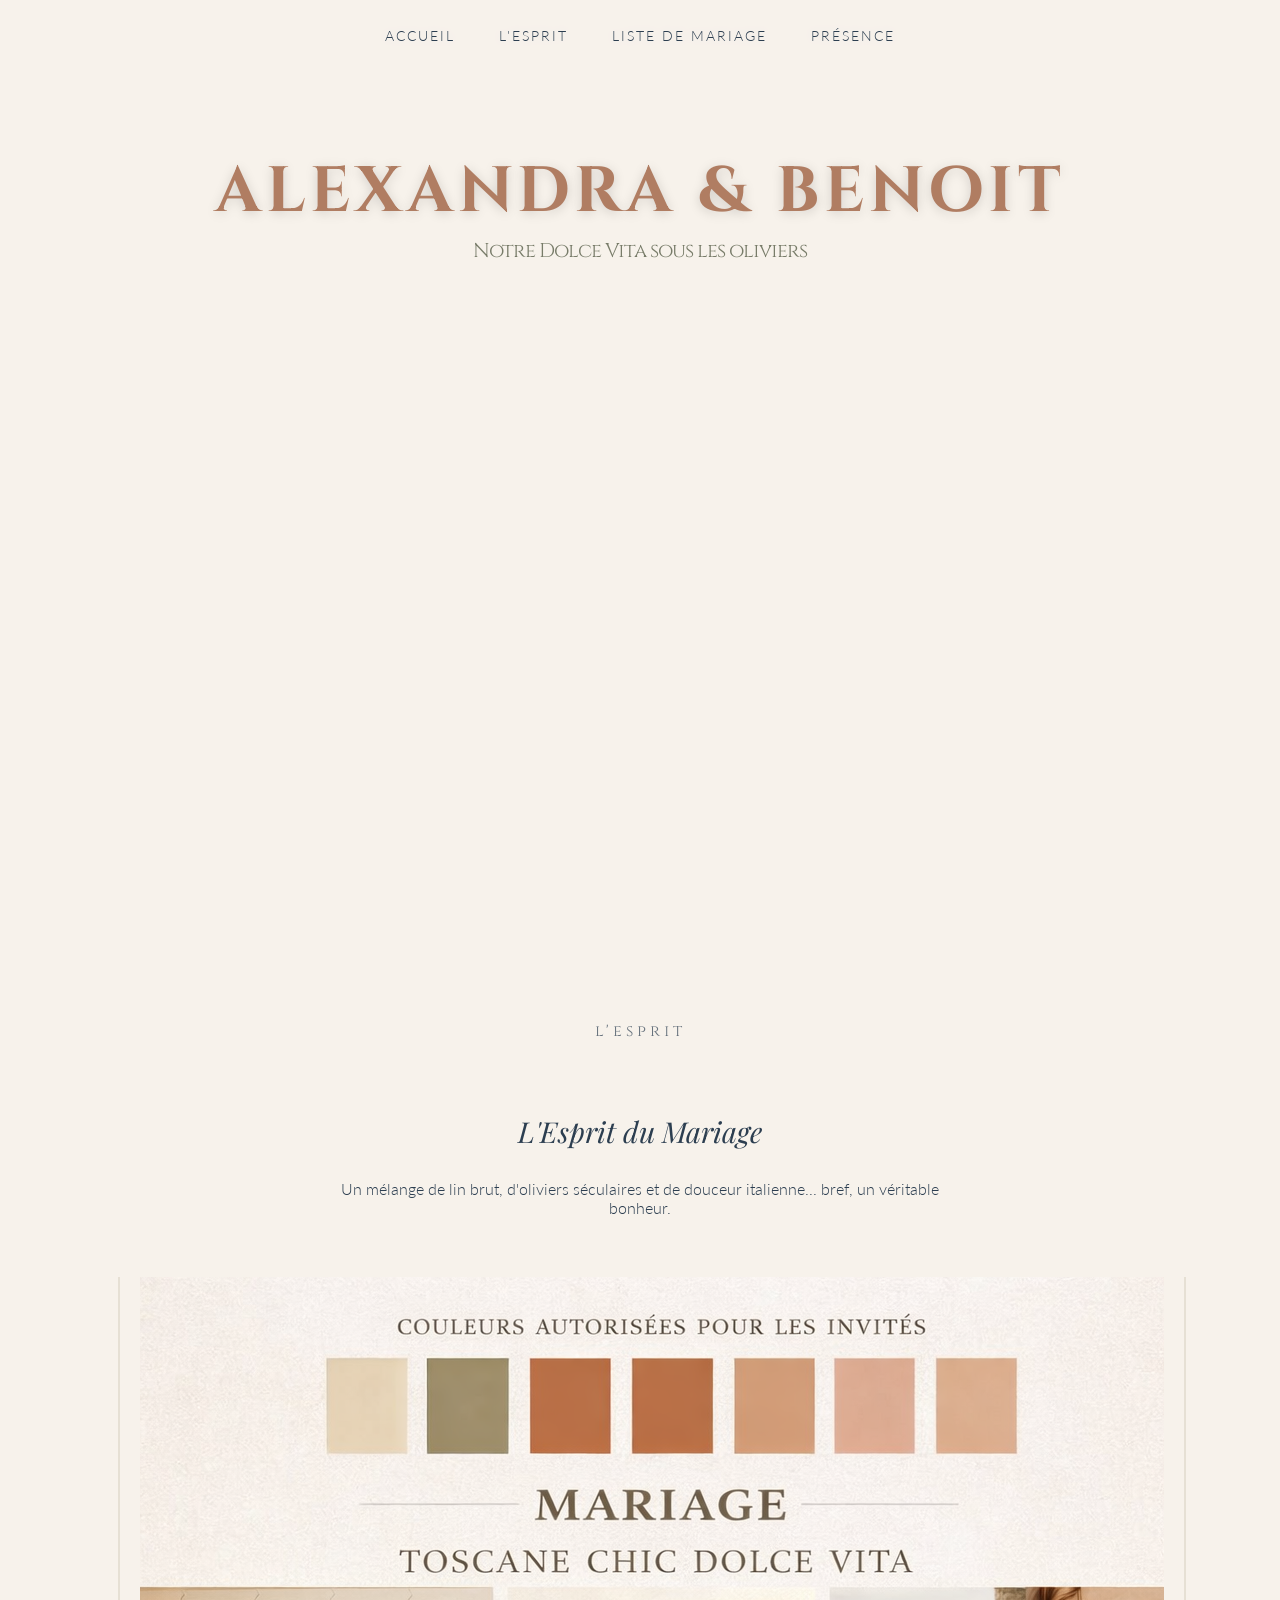
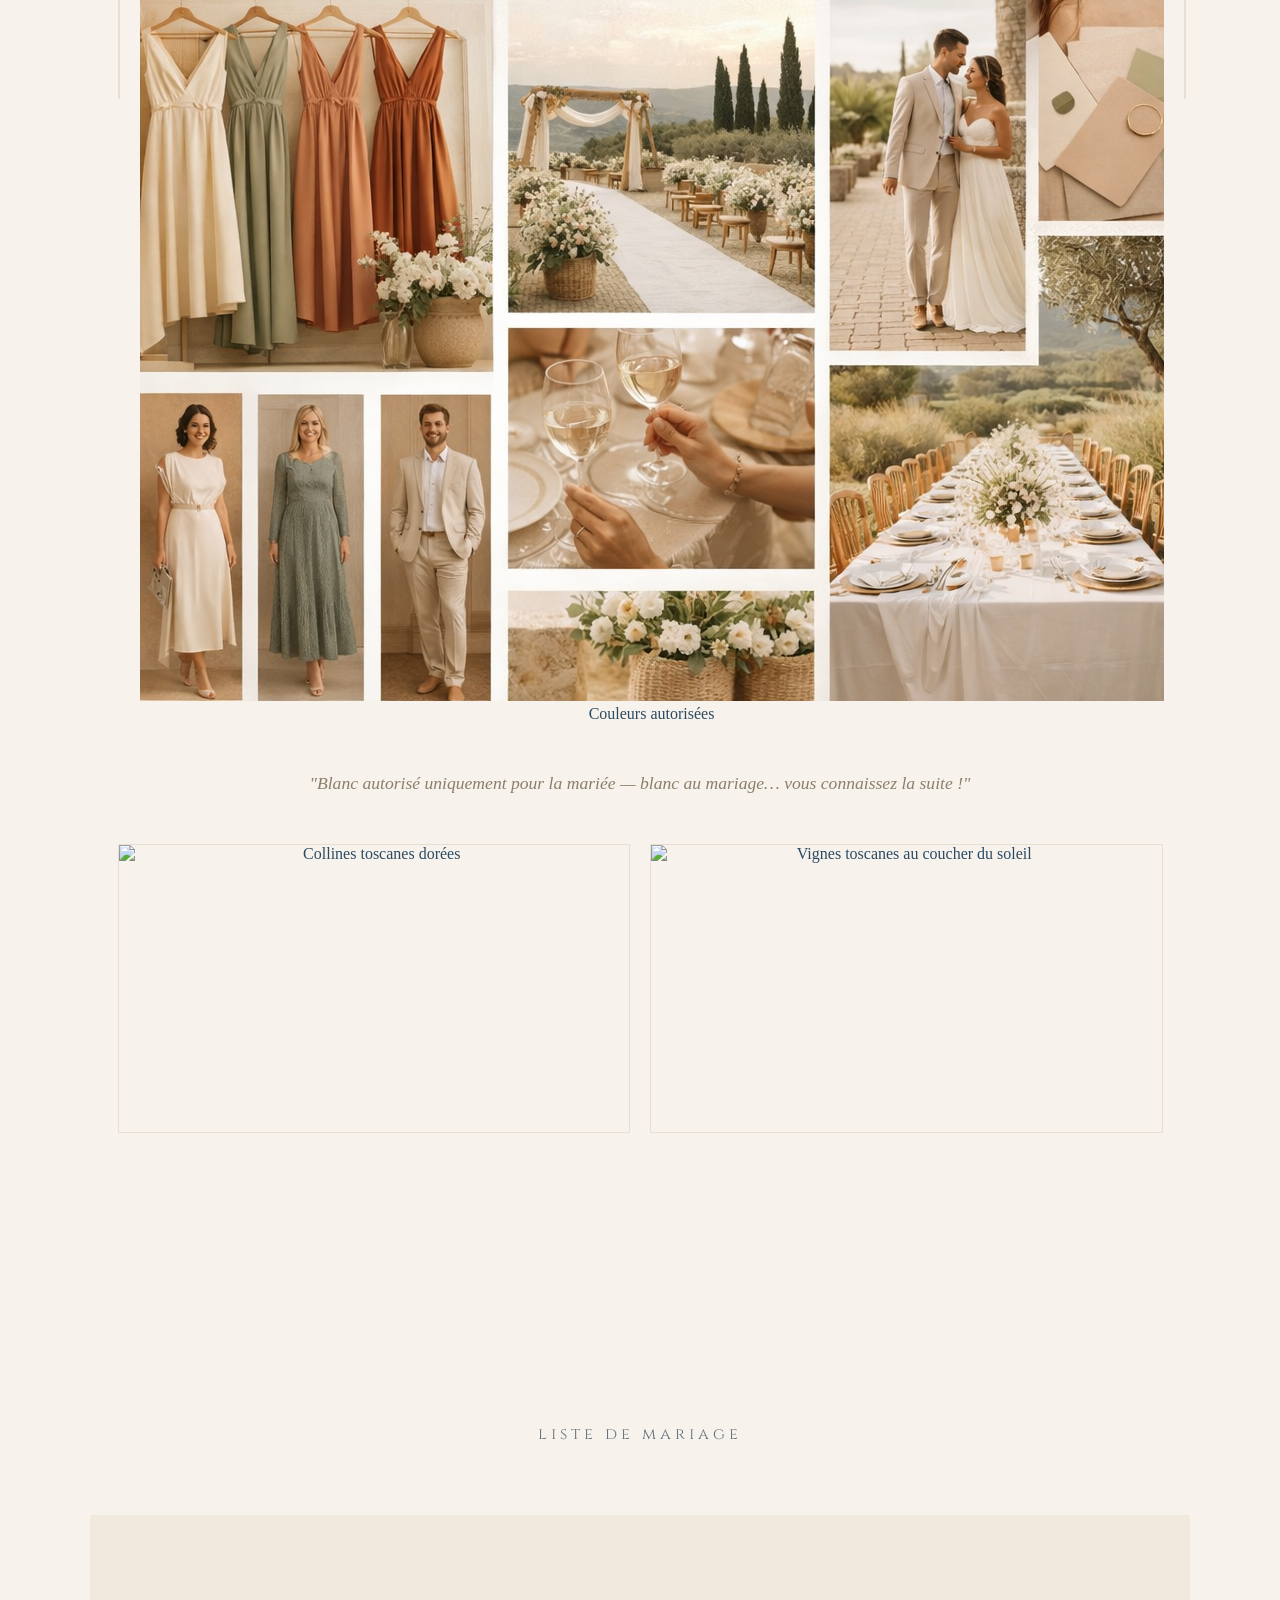
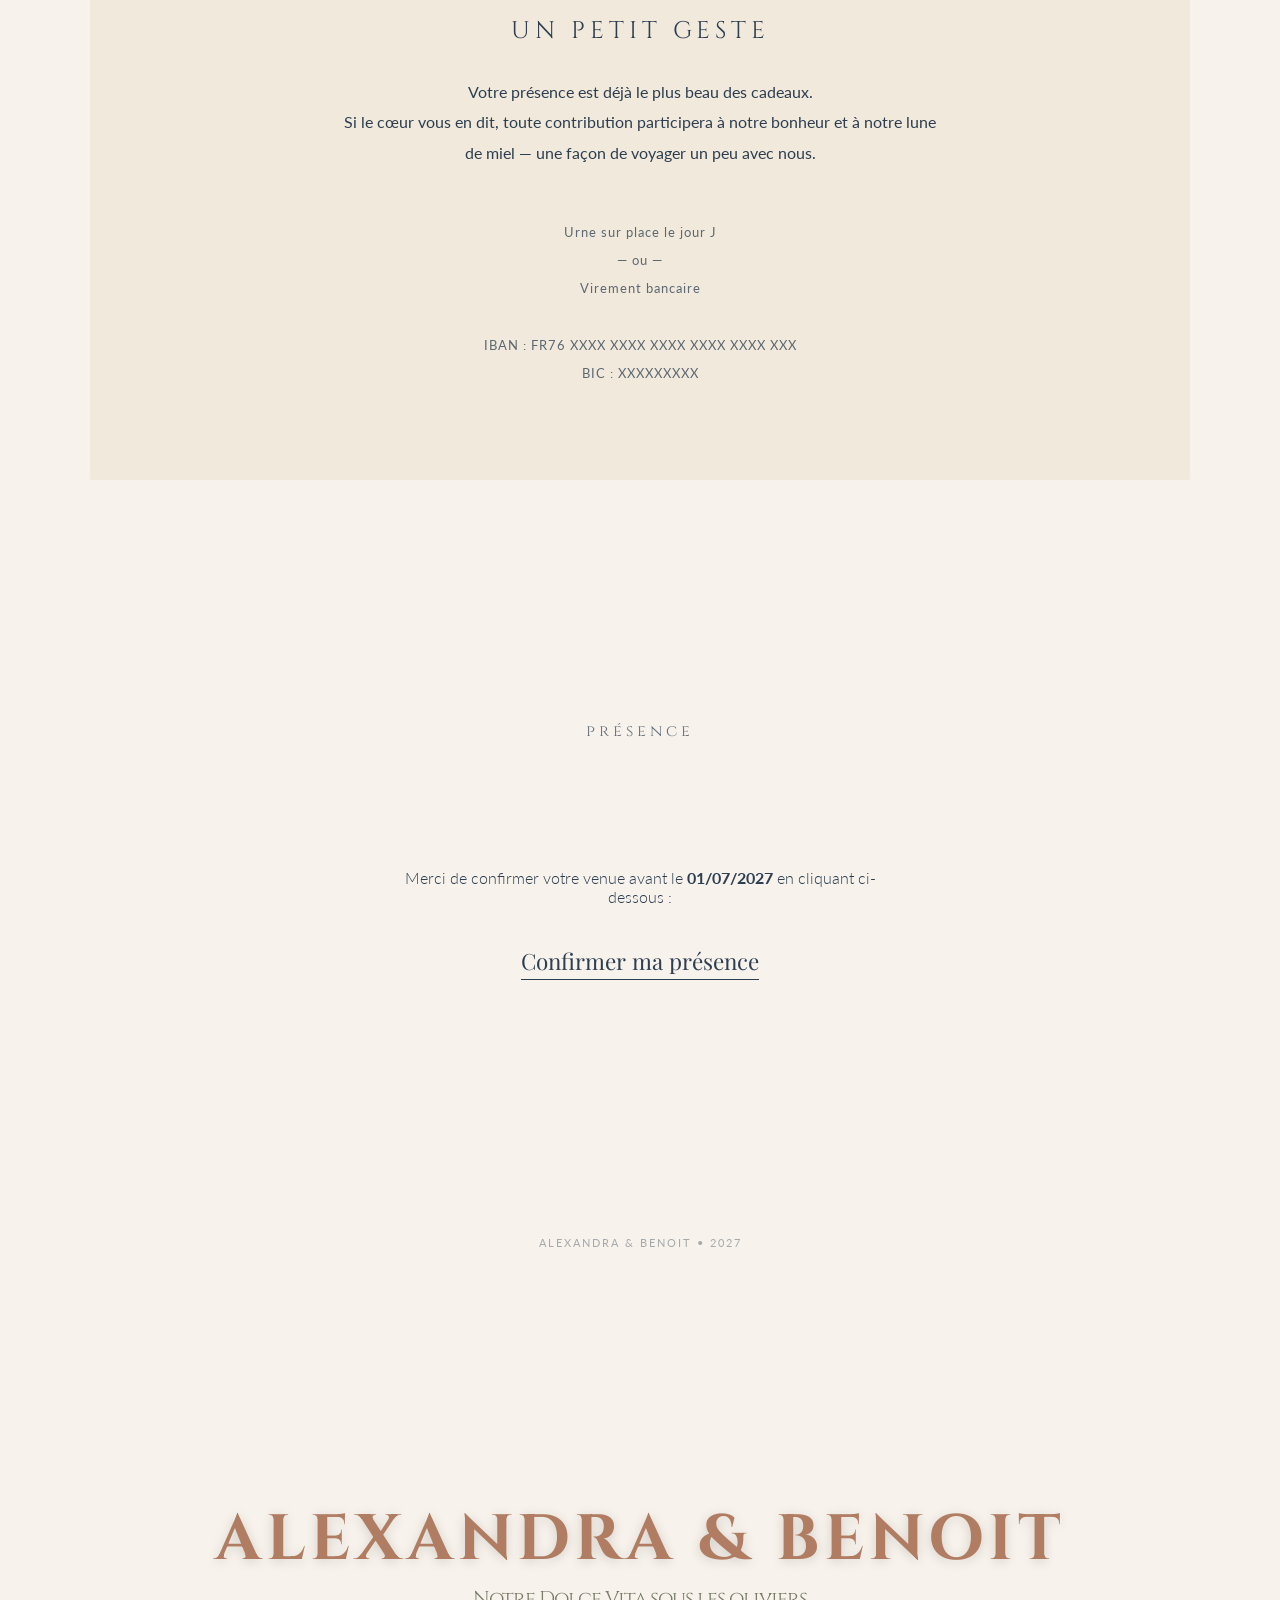
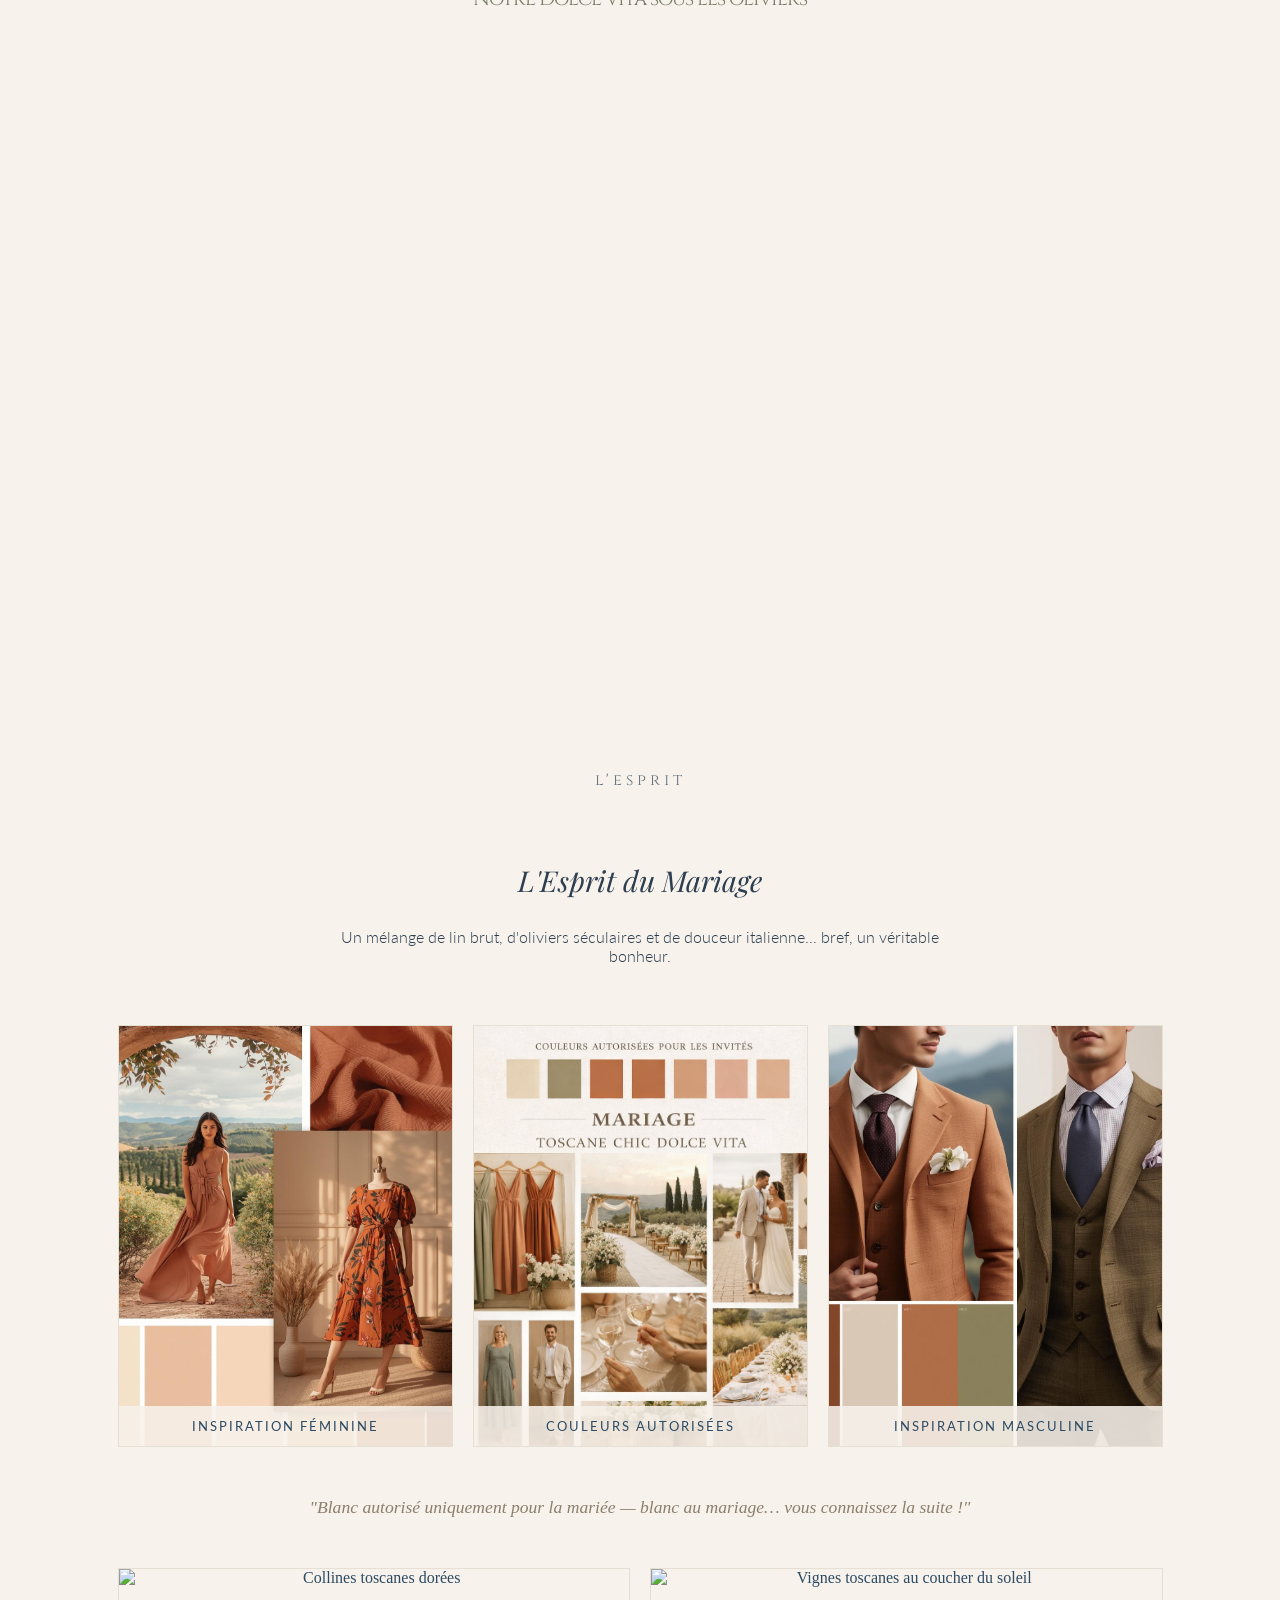
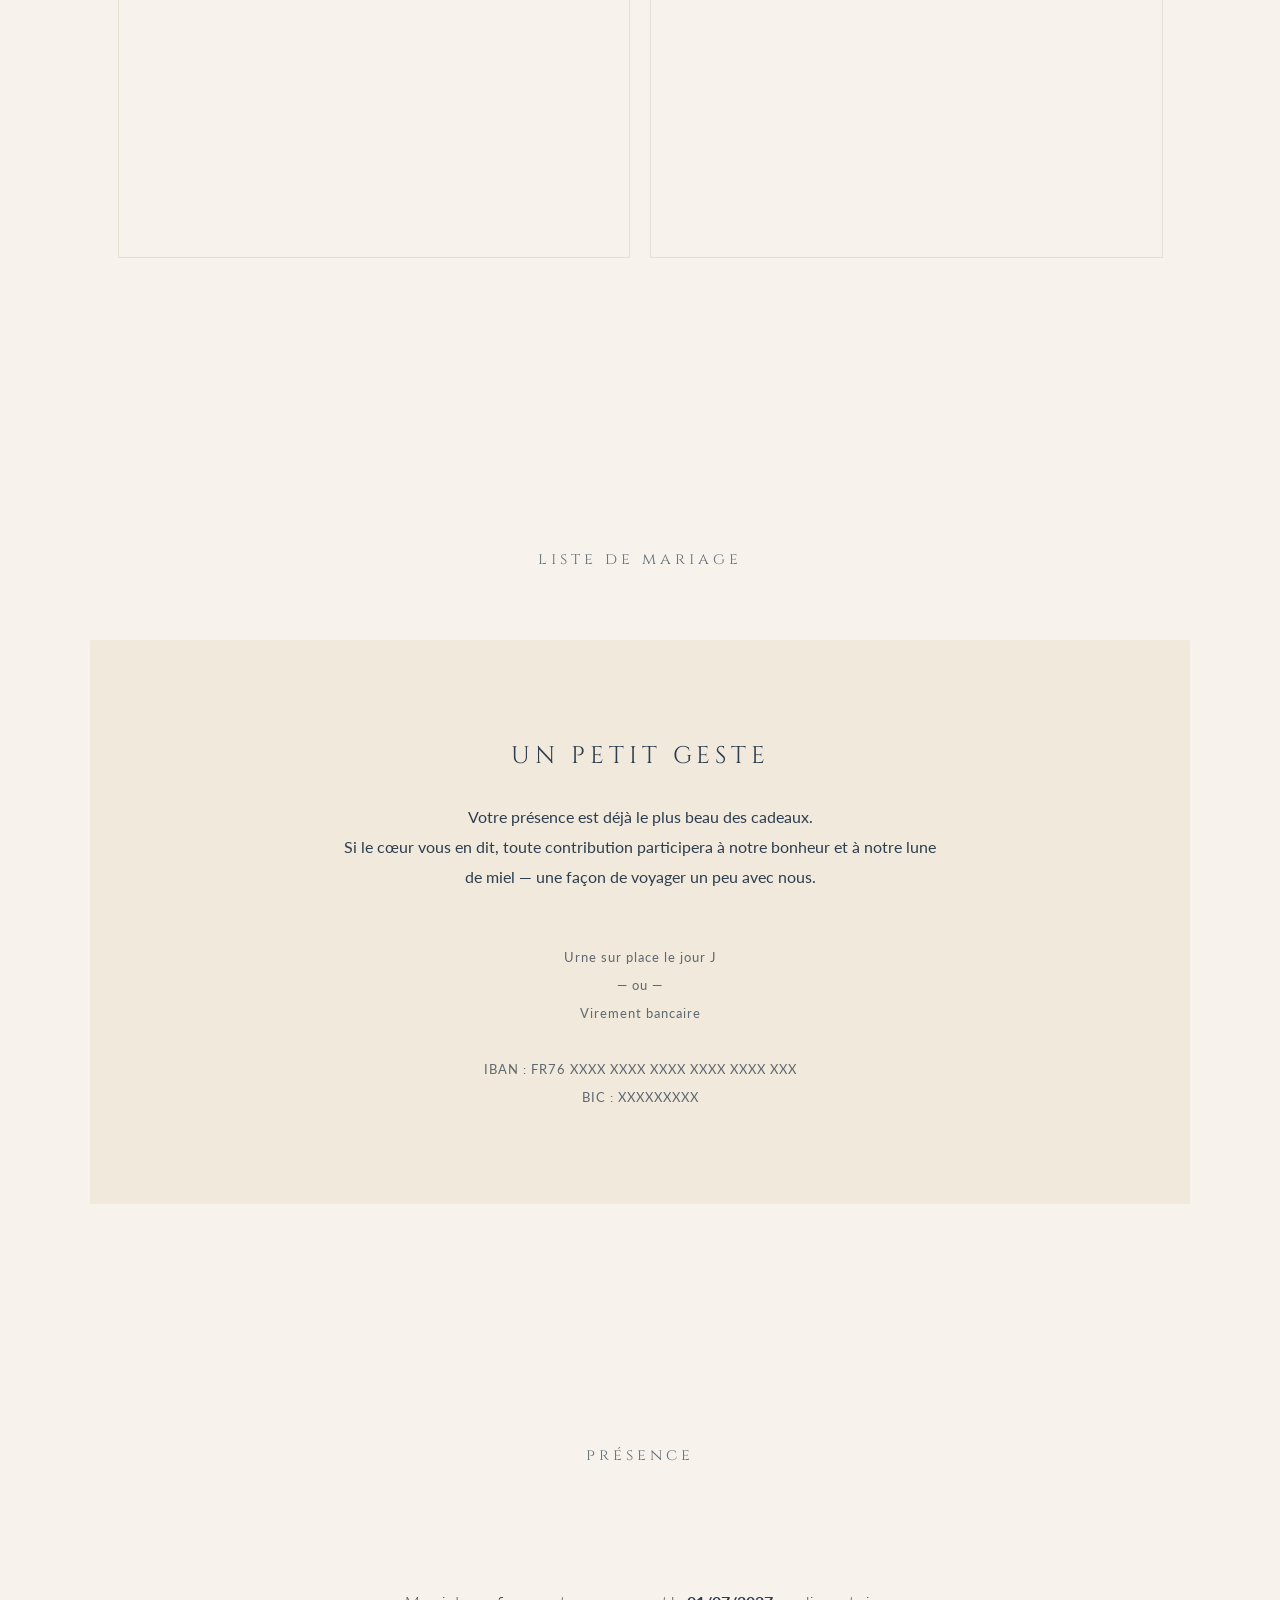
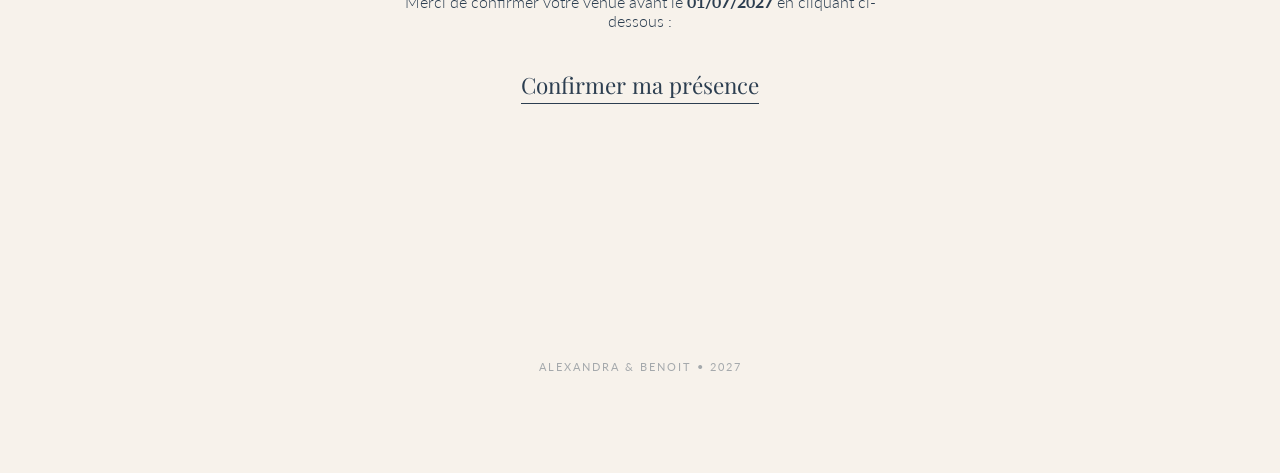
==== index.html @ c65bde2e "Update index.html" ====
<!DOCTYPE html>
<html lang="fr">
<head>
    <meta charset="UTF-8">
    <meta name="viewport" content="width=device-width, initial-scale=1.0">
    <title>Alexandra & Benoit | Mariage</title>
    <link href="https://fonts.googleapis.com/css2?family=Cinzel&family=Playfair+Display:ital,wght@0,400;1,400&family=Lato:wght@300;400&display=swap" rel="stylesheet">
    <link rel="stylesheet" href="style.css">
</head>
<body>

    <!-- NAVIGATION -->
    <nav id="navbar">
        <a href="#accueil">Accueil</a>
        <a href="#esprit">L'esprit</a>
        <a href="#liste">Liste de mariage</a>
        <a href="#presence">Présence</a>
    </nav>

    <!-- ACCUEIL -->
    <section id="accueil" class="hero">
        <h1>ALEXANDRA & BENOIT</h1>
        <p>Notre Dolce Vita sous les oliviers</p>
    </section>

    <!-- L'ESPRIT DU MARIAGE -->
    <section id="esprit" class="section-container">
        <div class="section-title">l'esprit</div>
        <h3 style="font-family:'Playfair Display';font-weight:400;font-style:italic;font-size:1.8rem;">
            L'Esprit du Mariage
        </h3>
        <p style="max-width:600px;margin:20px auto 60px;font-weight:300;">
            Un mélange de lin brut, d'oliviers séculaires et de douceur italienne... bref, un véritable bonheur.
        </p>

        <div class="esprit-section">

            <!-- Ligne 1 : Femme | Couleurs | Homme -->
            <div class="esprit-trio">
                <div class="esprit-box">
                    <img src="images/femmes.jpg" alt="Exemple tenue féminine">
                    <span>Inspiration féminine</span>
                </div>
                <div class="esprit-box-palette">
                    <img src="images/couleurs.png" alt="Palette de couleurs autorisées">
                    <span>Couleurs autorisées</span>
                </div>
                <div class="esprit-box">
                    <img src="images/hommes.jpg" alt="Exemple tenue masculine">
                    <span>Inspiration masculine</span>
                </div>
            </div>

            <!-- Avertissement -->
            <p class="esprit-warning">
                "Blanc autorisé uniquement pour la mariée — blanc au mariage… vous connaissez la suite !"
            </p>

            <!-- Ligne 2 : Duo paysage toscan -->
            <div class="esprit-duo-paysage">

                <div class="paysage-item">
                    <img src="https://images.unsplash.com/photo-1516483638261-f4dbaf036963?w=1200&auto=format&fit=crop&q=85" alt="Collines toscanes dorées">
                    <div class="paysage-label">Collines de Toscane</div>
                </div>

                <div class="paysage-item">
                    <img src="https://images.unsplash.com/photo-1523906921802-b5d2d899e93b?w=1200&auto=format&fit=crop&q=85" alt="Vignes toscanes au coucher du soleil">
                    <div class="paysage-label">Vignes &amp; lumière dorée</div>
                </div>

            </div>

        </div>
    </section>

    <!-- LISTE DE MARIAGE -->
    <section id="liste" class="section-container">
        <div class="section-title">liste de mariage</div>
        <div class="card-donation">
            <h2 style="font-family:'Cinzel';font-weight:400;letter-spacing:5px;margin-bottom:30px;">
                UN PETIT GESTE
            </h2>
            <p style="max-width:600px;margin:0 auto;line-height:1.9;">
                Votre présence est déjà le plus beau des cadeaux.<br>
                Si le cœur vous en dit, toute contribution participera à notre bonheur
                et à notre lune de miel — une façon de voyager un peu avec nous.
            </p>

            <p style="font-size:0.8rem;margin-top:50px;line-height:2.2;font-family:'Lato';letter-spacing:1px;opacity:0.75;">
                Urne sur place le jour J<br>
                — ou —<br>
                Virement bancaire<br><br>
                IBAN : FR76 XXXX XXXX XXXX XXXX XXXX XXX<br>
                BIC : XXXXXXXXX
            </p>
        </div>
    </section>

    <!-- PRÉSENCE -->
    <section id="presence" class="section-container">
        <div class="section-title">présence</div>
        <div style="padding:40px 0;">
            <p style="margin-bottom:40px;font-weight:300;max-width:500px;margin-left:auto;margin-right:auto;">
                Merci de confirmer votre venue avant le <strong>01/07/2027</strong> en cliquant ci-dessous :
            </p>
            <a href="https://docs.google.com/forms/d/e/1FAIpQLSeMmWtZQOKpqGQ-0cLKzNsMIQuwg_8HtUX0FKddCKRs3pharA/viewform?usp=dialog"
               class="link-form" target="_blank" rel="noopener">
                Confirmer ma présence
            </a>
        </div>
    </section>

    <!-- FOOTER -->
    <footer>
        Alexandra &amp; Benoit • 2027
    </footer>

    <script src="main.js"></script>
</body>
</html><!DOCTYPE html>
<html lang="fr">
<head>
    <meta charset="UTF-8">
    <meta name="viewport" content="width=device-width, initial-scale=1.0">
    <title>Alexandra & Benoit | Mariage</title>
    <link href="https://fonts.googleapis.com/css2?family=Cinzel&family=Playfair+Display:ital,wght@0,400;1,400&family=Lato:wght@300;400&display=swap" rel="stylesheet">
    <link rel="stylesheet" href="style.css">
</head>
<body>

    <!-- NAVIGATION -->
    <nav id="navbar">
        <a href="#accueil">Accueil</a>
        <a href="#esprit">L'esprit</a>
        <a href="#liste">Liste de mariage</a>
        <a href="#presence">Présence</a>
    </nav>

    <!-- ACCUEIL -->
    <section id="accueil" class="hero">
        <h1>ALEXANDRA & BENOIT</h1>
        <p>Notre Dolce Vita sous les oliviers</p>
    </section>

    <!-- L'ESPRIT DU MARIAGE -->
    <section id="esprit" class="section-container">
        <div class="section-title">l'esprit</div>
        <h3 style="font-family:'Playfair Display';font-weight:400;font-style:italic;font-size:1.8rem;">
            L'Esprit du Mariage
        </h3>
        <p style="max-width:600px;margin:20px auto 60px;font-weight:300;">
            Un mélange de lin brut, d'oliviers séculaires et de douceur italienne... bref, un véritable bonheur.
        </p>

        <div class="esprit-section">

            <!-- Ligne 1 : Femme | Couleurs | Homme -->
            <div class="esprit-trio">
                <div class="esprit-box">
                    <img src="images/femmes.jpg" alt="Exemple tenue féminine">
                    <span>Inspiration féminine</span>
                </div>
                <div class="esprit-box">
                    <img src="images/couleurs.png" alt="Palette de couleurs autorisées">
                    <span>Couleurs autorisées</span>
                </div>
                <div class="esprit-box">
                    <img src="images/hommes.jpg" alt="Exemple tenue masculine">
                    <span>Inspiration masculine</span>
                </div>
            </div>

            <!-- Avertissement -->
            <p class="esprit-warning">
                "Blanc autorisé uniquement pour la mariée — blanc au mariage… vous connaissez la suite !"
            </p>

            <!-- Ligne 2 : Duo paysage toscan -->
            <div class="esprit-duo-paysage">

                <div class="paysage-item">
                    <img src="https://images.unsplash.com/photo-1516483638261-f4dbaf036963?w=1200&auto=format&fit=crop&q=85" alt="Collines toscanes dorées">
                    <div class="paysage-label">Collines de Toscane</div>
                </div>

                <div class="paysage-item">
                    <img src="https://images.unsplash.com/photo-1523906921802-b5d2d899e93b?w=1200&auto=format&fit=crop&q=85" alt="Vignes toscanes au coucher du soleil">
                    <div class="paysage-label">Vignes &amp; lumière dorée</div>
                </div>

            </div>

        </div>
    </section>

    <!-- LISTE DE MARIAGE -->
    <section id="liste" class="section-container">
        <div class="section-title">liste de mariage</div>
        <div class="card-donation">
            <h2 style="font-family:'Cinzel';font-weight:400;letter-spacing:5px;margin-bottom:30px;">
                UN PETIT GESTE
            </h2>
            <p style="max-width:600px;margin:0 auto;line-height:1.9;">
                Votre présence est déjà le plus beau des cadeaux.<br>
                Si le cœur vous en dit, toute contribution participera à notre bonheur
                et à notre lune de miel — une façon de voyager un peu avec nous.
            </p>

            <p style="font-size:0.8rem;margin-top:50px;line-height:2.2;font-family:'Lato';letter-spacing:1px;opacity:0.75;">
                Urne sur place le jour J<br>
                — ou —<br>
                Virement bancaire<br><br>
                IBAN : FR76 XXXX XXXX XXXX XXXX XXXX XXX<br>
                BIC : XXXXXXXXX
            </p>
        </div>
    </section>

    <!-- PRÉSENCE -->
    <section id="presence" class="section-container">
        <div class="section-title">présence</div>
        <div style="padding:40px 0;">
            <p style="margin-bottom:40px;font-weight:300;max-width:500px;margin-left:auto;margin-right:auto;">
                Merci de confirmer votre venue avant le <strong>01/07/2027</strong> en cliquant ci-dessous :
            </p>
            <a href="https://docs.google.com/forms/d/e/1FAIpQLSeMmWtZQOKpqGQ-0cLKzNsMIQuwg_8HtUX0FKddCKRs3pharA/viewform?usp=dialog"
               class="link-form" target="_blank" rel="noopener">
                Confirmer ma présence
            </a>
        </div>
    </section>

    <!-- FOOTER -->
    <footer>
        Alexandra &amp; Benoit • 2027
    </footer>

    <script src="main.js"></script>
</body>
</html>
---- style.css ----
/* ============================================================
   ALEXANDRA & BENOIT — MARIAGE
   style.css
   ============================================================ */

/* ── Variables ─────────────────────────────────────────────── */
:root {
    --olive:       #6b705c;
    --beige-site:  ##fffae4;
    --beige-carte: #f1e9db;
    --terracotta:  #b07d62;
    --bleu-nuit:   #2c3e50;
    --lin:         #F5EFE0;
    --sable:       #C4B49A;
    --caramel:     #C17A4A;
    --cuir:        #9E7B5A;
    --brun:        #8C6D4F;
}

/* ── Reset / Base ───────────────────────────────────────────── */
html { scroll-behavior: smooth; }
body {
    margin: 0;
    font-family: 'Lato', sans-serif;
    color: var(--bleu-nuit);
    background-color: var(--beige-site);
}

/* ── NAVIGATION ─────────────────────────────────────────────── */
nav {
    position: fixed;
    top: 0;
    left: 0;
    width: 100%;
    background: rgba(247, 242, 235, 0.95);
    backdrop-filter: blur(4px);
    padding: 25px 0;
    text-align: center;
    z-index: 1000;
    transition: transform 0.35s ease-in-out;
    transform: translateY(0);
}

nav.nav-hidden { transform: translateY(-100%); }

nav a {
    text-decoration: none;
    color: var(--bleu-nuit);
    text-transform: uppercase;
    font-size: 0.85rem;
    margin: 0 20px;
    letter-spacing: 2px;
    font-weight: 300;
    transition: all 0.3s ease;
}

nav a:hover {
    color: var(--terracotta);
    letter-spacing: 3px;
    opacity: 0.8;
}

/* ── HERO / ACCUEIL ─────────────────────────────────────────── */
.hero {
    height: 100vh;
    background-image: url('images/pruzilly.jpeg');
    background-size: cover;
    background-position: center bottom;
    background-repeat: no-repeat;
    display: flex;
    flex-direction: column;
    justify-content: center;
    align-items: center;
    text-align: center;
}

.hero h1 {
    font-family: 'Cinzel', serif;
    font-size: clamp(2rem, 8vw, 4rem);
    margin: 0;
    letter-spacing: 5px;
    color: #b07d62;
    transform: translateY(-26vh);
    text-shadow: 0px 2px 12px rgba(0,0,0,0.15);
}

.hero p {
    font-family: 'Cinzel', serif;
    font-size: 1.25rem;
    color: var(--olive);
    margin-top: 2px;
    letter-spacing: -1px;
    opacity: 0.9;
    transform: translateY(-26vh);
}

/* ── SECTIONS GÉNÉRIQUES ────────────────────────────────────── */
.section-container {
    padding: 120px 20px;
    text-align: center;
    max-width: 1100px;
    margin: auto;
}

.section-title {
    font-family: 'Cinzel', serif;
    margin-bottom: 70px;
    font-size: 1rem;
    letter-spacing: 4px;
    text-transform: lowercase;
    opacity: 0.7;
}

/* ── ESPRIT DU MARIAGE ──────────────────────────────────────── */
.esprit-section {
    width: 95%;
    max-width: 1400px;
    margin: 50px auto;
    font-family: 'Georgia', serif;
    text-align: center;
    color: #2c4a63;
}

/* Ligne 1 : trio (Femme | Couleurs | Homme) */
.esprit-trio {
    display: grid;
    grid-template-columns: repeat(3, 1fr);
    gap: 20px;
    margin-bottom: 40px;
}

.esprit-box {
    border: 1px solid #e6e0d4;
    height: 420px;
    position: relative;
    overflow: hidden;
    display: flex;
    flex-direction: column;
    justify-content: flex-end;
}

.esprit-box img {
    width: 100%;
    height: 100%;
    object-fit: cover;
    position: absolute;
    top: 0; left: 0;
    z-index: 1;
    transition: transform 0.5s ease;
}

.esprit-box:hover img { transform: scale(1.03); }

.esprit-box span {
    position: relative;
    z-index: 2;
    background: rgba(247, 242, 235, 0.88);
    padding: 12px;
    width: 100%;
    text-transform: uppercase;
    font-size: 0.82em;
    letter-spacing: 2px;
    font-family: 'Lato', sans-serif;
    box-sizing: border-box;
}

/* Phrase avertissement */
.esprit-warning {
    font-style: italic;
    margin: 50px 0;
    font-size: 1.1em;
    color: #8c7e6c;
}

/* Ligne 2 : duo paysage côte à côte */
.esprit-duo-paysage {
    display: grid;
    grid-template-columns: 1fr 1fr;
    gap: 20px;
    margin-top: 10px;
}

.paysage-item {
    position: relative;
    overflow: hidden;
    border: 1px solid #e6e0d4;
    aspect-ratio: 16 / 9;
}

.paysage-item img {
    width: 100%;
    height: 100%;
    object-fit: cover;
    display: block;
    transition: transform 0.5s ease;
}

.paysage-item:hover img { transform: scale(1.04); }

.paysage-item .paysage-label {
    position: absolute;
    bottom: 0; left: 0; right: 0;
    background: rgba(247, 242, 235, 0.85);
    padding: 10px 14px;
    font-family: 'Lato', sans-serif;
    font-size: 0.75rem;
    letter-spacing: 2px;
    text-transform: uppercase;
    color: var(--bleu-nuit);
    opacity: 0;
    transition: opacity 0.3s ease;
}

.paysage-item:hover .paysage-label { opacity: 1; }

@media (max-width: 768px) {
    .esprit-duo-paysage { grid-template-columns: 1fr; }
}

/* ── LISTE DE MARIAGE ───────────────────────────────────────── */
.card-donation {
    background-color: var(--beige-carte);
    padding: 80px 40px;
    border-radius: 2px;
}

.btn-don {
    display: inline-block;
    background-color: var(--terracotta);
    color: white;
    padding: 18px 45px;
    text-decoration: none;
    margin: 30px 0;
    text-transform: uppercase;
    font-size: 0.75rem;
    letter-spacing: 3px;
    transition: all 0.3s ease;
}

.btn-don:hover {
    background-color: var(--olive);
    transform: scale(1.02);
    box-shadow: 0 5px 15px rgba(0,0,0,0.1);
}

/* ── PRÉSENCE ───────────────────────────────────────────────── */
.link-form {
    text-decoration: none;
    color: var(--bleu-nuit);
    font-size: 1.4rem;
    font-family: 'Playfair Display', serif;
    border-bottom: 1px solid var(--bleu-nuit);
    padding-bottom: 3px;
    transition: color 0.3s ease;
}

.link-form:hover {
    color: var(--terracotta);
    border-bottom-color: var(--terracotta);
}

/* ── FOOTER ─────────────────────────────────────────────────── */
footer {
    padding: 100px 20px;
    font-size: 0.7rem;
    letter-spacing: 2px;
    opacity: 0.4;
    text-align: center;
    text-transform: uppercase;
}

/* ── RESPONSIVE ─────────────────────────────────────────────── */
@media (max-width: 768px) {
    .esprit-trio {
        grid-template-columns: 1fr;
    }

    .frise-item {
        flex: 0 0 220px;
        height: 280px;
    }

    nav a {
        margin: 0 10px;
        font-size: 0.75rem;
    }
}

@media (max-width: 900px) {
    .esprit-grid { grid-template-columns: 1fr; }
}/* ============================================================
   ALEXANDRA & BENOIT — MARIAGE
   style.css
   ============================================================ */

/* ── Variables ─────────────────────────────────────────────── */
:root {
    --olive:       #6b705c;
    --beige-site:  #F7F2EB;
    --beige-carte: #f1e9db;
    --terracotta:  #b07d62;
    --bleu-nuit:   #2c3e50;
    --lin:         #F5EFE0;
    --sable:       #C4B49A;
    --caramel:     #C17A4A;
    --cuir:        #9E7B5A;
    --brun:        #8C6D4F;
}

/* ── Reset / Base ───────────────────────────────────────────── */
html { scroll-behavior: smooth; }
body {
    margin: 0;
    font-family: 'Lato', sans-serif;
    color: var(--bleu-nuit);
    background-color: var(--beige-site);
}

/* ── NAVIGATION ─────────────────────────────────────────────── */
nav {
    position: fixed;
    top: 0;
    left: 0;
    width: 100%;
    background: rgba(247, 242, 235, 0.95);
    backdrop-filter: blur(4px);
    padding: 25px 0;
    text-align: center;
    z-index: 1000;
    transition: transform 0.35s ease-in-out;
    transform: translateY(0);
}

nav.nav-hidden { transform: translateY(-100%); }

nav a {
    text-decoration: none;
    color: var(--bleu-nuit);
    text-transform: uppercase;
    font-size: 0.85rem;
    margin: 0 20px;
    letter-spacing: 2px;
    font-weight: 300;
    transition: all 0.3s ease;
}

nav a:hover {
    color: var(--terracotta);
    letter-spacing: 3px;
    opacity: 0.8;
}

/* ── HERO / ACCUEIL ─────────────────────────────────────────── */
.hero {
    height: 100vh;
    background-image: url('images/imageaccueil.png');
    background-size: cover;
    background-position: center bottom;
    background-repeat: no-repeat;
    display: flex;
    flex-direction: column;
    justify-content: center;
    align-items: center;
    text-align: center;
}

.hero h1 {
    font-family: 'Cinzel', serif;
    font-size: clamp(2rem, 8vw, 4rem);
    margin: 0;
    letter-spacing: 5px;
    color: #b07d62;
    transform: translateY(-26vh);
    text-shadow: 0px 2px 12px rgba(0,0,0,0.15);
}

.hero p {
    font-family: 'Cinzel', serif;
    font-size: 1.25rem;
    color: var(--olive);
    margin-top: 2px;
    letter-spacing: -1px;
    opacity: 0.9;
    transform: translateY(-26vh);
}

/* ── SECTIONS GÉNÉRIQUES ────────────────────────────────────── */
.section-container {
    padding: 120px 20px;
    text-align: center;
    max-width: 1100px;
    margin: auto;
}

.section-title {
    font-family: 'Cinzel', serif;
    margin-bottom: 70px;
    font-size: 1rem;
    letter-spacing: 4px;
    text-transform: lowercase;
    opacity: 0.7;
}

/* ── ESPRIT DU MARIAGE ──────────────────────────────────────── */
.esprit-section {
    width: 95%;
    max-width: 1400px;
    margin: 50px auto;
    font-family: 'Georgia', serif;
    text-align: center;
    color: #2c4a63;
}

/* Ligne 1 : trio (Femme | Couleurs | Homme) */
.esprit-trio {
    display: grid;
    grid-template-columns: repeat(3, 1fr);
    gap: 20px;
    margin-bottom: 40px;
}

.esprit-box {
    border: 1px solid #e6e0d4;
    height: 420px;
    position: relative;
    overflow: hidden;
    display: flex;
    flex-direction: column;
    justify-content: flex-end;
}

.esprit-box img {
    width: 100%;
    height: 100%;
    object-fit: cover;
    position: absolute;
    top: 0; left: 0;
    z-index: 1;
    transition: transform 0.5s ease;
}

.esprit-box:hover img { transform: scale(1.03); }

.esprit-box span {
    position: relative;
    z-index: 2;
    background: rgba(247, 242, 235, 0.88);
    padding: 12px;
    width: 100%;
    text-transform: uppercase;
    font-size: 0.82em;
    letter-spacing: 2px;
    font-family: 'Lato', sans-serif;
    box-sizing: border-box;
}

/* Phrase avertissement */
.esprit-warning {
    font-style: italic;
    margin: 50px 0;
    font-size: 1.1em;
    color: #8c7e6c;
}

/* Ligne 2 : frise / ribambelle horizontale */
.esprit-frise {
    width: 100%;
    overflow-x: auto;
    display: flex;
    gap: 12px;
    padding: 10px 0 20px;
    scrollbar-width: thin;
    scrollbar-color: var(--sable) transparent;
    -webkit-overflow-scrolling: touch;
    cursor: grab;
}

.esprit-frise:active { cursor: grabbing; }

.esprit-frise::-webkit-scrollbar { height: 4px; }
.esprit-frise::-webkit-scrollbar-track { background: transparent; }
.esprit-frise::-webkit-scrollbar-thumb { background: var(--sable); border-radius: 2px; }

.frise-item {
    flex: 0 0 280px;
    height: 360px;
    overflow: hidden;
    position: relative;
    border: 1px solid #e6e0d4;
}

.frise-item img {
    width: 100%;
    height: 100%;
    object-fit: cover;
    transition: transform 0.4s ease;
}

.frise-item:hover img { transform: scale(1.05); }

.frise-item .frise-label {
    position: absolute;
    bottom: 0; left: 0; right: 0;
    background: rgba(247, 242, 235, 0.82);
    padding: 8px 12px;
    font-family: 'Lato', sans-serif;
    font-size: 0.75rem;
    letter-spacing: 1.5px;
    text-transform: uppercase;
    color: var(--bleu-nuit);
    opacity: 0;
    transition: opacity 0.3s ease;
}

.frise-item:hover .frise-label { opacity: 1; }

/* ── LISTE DE MARIAGE ───────────────────────────────────────── */
.card-donation {
    background-color: var(--beige-carte);
    padding: 80px 40px;
    border-radius: 2px;
}

.btn-don {
    display: inline-block;
    background-color: var(--terracotta);
    color: white;
    padding: 18px 45px;
    text-decoration: none;
    margin: 30px 0;
    text-transform: uppercase;
    font-size: 0.75rem;
    letter-spacing: 3px;
    transition: all 0.3s ease;
}

.btn-don:hover {
    background-color: var(--olive);
    transform: scale(1.02);
    box-shadow: 0 5px 15px rgba(0,0,0,0.1);
}

/* ── PRÉSENCE ───────────────────────────────────────────────── */
.link-form {
    text-decoration: none;
    color: var(--bleu-nuit);
    font-size: 1.4rem;
    font-family: 'Playfair Display', serif;
    border-bottom: 1px solid var(--bleu-nuit);
    padding-bottom: 3px;
    transition: color 0.3s ease;
}

.link-form:hover {
    color: var(--terracotta);
    border-bottom-color: var(--terracotta);
}

/* ── FOOTER ─────────────────────────────────────────────────── */
footer {
    padding: 100px 20px;
    font-size: 0.7rem;
    letter-spacing: 2px;
    opacity: 0.4;
    text-align: center;
    text-transform: uppercase;
}

/* ── RESPONSIVE ─────────────────────────────────────────────── */
@media (max-width: 768px) {
    .esprit-trio {
        grid-template-columns: 1fr;
    }

    .frise-item {
        flex: 0 0 220px;
        height: 280px;
    }

    nav a {
        margin: 0 10px;
        font-size: 0.75rem;
    }
}

@media (max-width: 900px) {
    .esprit-grid { grid-template-columns: 1fr; }
}
---- style.css ----
/* ============================================================
   ALEXANDRA & BENOIT — MARIAGE
   style.css
   ============================================================ */

/* ── Variables ─────────────────────────────────────────────── */
:root {
    --olive:       #6b705c;
    --beige-site:  ##fffae4;
    --beige-carte: #f1e9db;
    --terracotta:  #b07d62;
    --bleu-nuit:   #2c3e50;
    --lin:         #F5EFE0;
    --sable:       #C4B49A;
    --caramel:     #C17A4A;
    --cuir:        #9E7B5A;
    --brun:        #8C6D4F;
}

/* ── Reset / Base ───────────────────────────────────────────── */
html { scroll-behavior: smooth; }
body {
    margin: 0;
    font-family: 'Lato', sans-serif;
    color: var(--bleu-nuit);
    background-color: var(--beige-site);
}

/* ── NAVIGATION ─────────────────────────────────────────────── */
nav {
    position: fixed;
    top: 0;
    left: 0;
    width: 100%;
    background: rgba(247, 242, 235, 0.95);
    backdrop-filter: blur(4px);
    padding: 25px 0;
    text-align: center;
    z-index: 1000;
    transition: transform 0.35s ease-in-out;
    transform: translateY(0);
}

nav.nav-hidden { transform: translateY(-100%); }

nav a {
    text-decoration: none;
    color: var(--bleu-nuit);
    text-transform: uppercase;
    font-size: 0.85rem;
    margin: 0 20px;
    letter-spacing: 2px;
    font-weight: 300;
    transition: all 0.3s ease;
}

nav a:hover {
    color: var(--terracotta);
    letter-spacing: 3px;
    opacity: 0.8;
}

/* ── HERO / ACCUEIL ─────────────────────────────────────────── */
.hero {
    height: 100vh;
    background-image: url('images/pruzilly.jpeg');
    background-size: cover;
    background-position: center bottom;
    background-repeat: no-repeat;
    display: flex;
    flex-direction: column;
    justify-content: center;
    align-items: center;
    text-align: center;
}

.hero h1 {
    font-family: 'Cinzel', serif;
    font-size: clamp(2rem, 8vw, 4rem);
    margin: 0;
    letter-spacing: 5px;
    color: #b07d62;
    transform: translateY(-26vh);
    text-shadow: 0px 2px 12px rgba(0,0,0,0.15);
}

.hero p {
    font-family: 'Cinzel', serif;
    font-size: 1.25rem;
    color: var(--olive);
    margin-top: 2px;
    letter-spacing: -1px;
    opacity: 0.9;
    transform: translateY(-26vh);
}

/* ── SECTIONS GÉNÉRIQUES ────────────────────────────────────── */
.section-container {
    padding: 120px 20px;
    text-align: center;
    max-width: 1100px;
    margin: auto;
}

.section-title {
    font-family: 'Cinzel', serif;
    margin-bottom: 70px;
    font-size: 1rem;
    letter-spacing: 4px;
    text-transform: lowercase;
    opacity: 0.7;
}

/* ── ESPRIT DU MARIAGE ──────────────────────────────────────── */
.esprit-section {
    width: 95%;
    max-width: 1400px;
    margin: 50px auto;
    font-family: 'Georgia', serif;
    text-align: center;
    color: #2c4a63;
}

/* Ligne 1 : trio (Femme | Couleurs | Homme) */
.esprit-trio {
    display: grid;
    grid-template-columns: repeat(3, 1fr);
    gap: 20px;
    margin-bottom: 40px;
}

.esprit-box {
    border: 1px solid #e6e0d4;
    height: 420px;
    position: relative;
    overflow: hidden;
    display: flex;
    flex-direction: column;
    justify-content: flex-end;
}

.esprit-box img {
    width: 100%;
    height: 100%;
    object-fit: cover;
    position: absolute;
    top: 0; left: 0;
    z-index: 1;
    transition: transform 0.5s ease;
}

.esprit-box:hover img { transform: scale(1.03); }

.esprit-box span {
    position: relative;
    z-index: 2;
    background: rgba(247, 242, 235, 0.88);
    padding: 12px;
    width: 100%;
    text-transform: uppercase;
    font-size: 0.82em;
    letter-spacing: 2px;
    font-family: 'Lato', sans-serif;
    box-sizing: border-box;
}

/* Phrase avertissement */
.esprit-warning {
    font-style: italic;
    margin: 50px 0;
    font-size: 1.1em;
    color: #8c7e6c;
}

/* Ligne 2 : duo paysage côte à côte */
.esprit-duo-paysage {
    display: grid;
    grid-template-columns: 1fr 1fr;
    gap: 20px;
    margin-top: 10px;
}

.paysage-item {
    position: relative;
    overflow: hidden;
    border: 1px solid #e6e0d4;
    aspect-ratio: 16 / 9;
}

.paysage-item img {
    width: 100%;
    height: 100%;
    object-fit: cover;
    display: block;
    transition: transform 0.5s ease;
}

.paysage-item:hover img { transform: scale(1.04); }

.paysage-item .paysage-label {
    position: absolute;
    bottom: 0; left: 0; right: 0;
    background: rgba(247, 242, 235, 0.85);
    padding: 10px 14px;
    font-family: 'Lato', sans-serif;
    font-size: 0.75rem;
    letter-spacing: 2px;
    text-transform: uppercase;
    color: var(--bleu-nuit);
    opacity: 0;
    transition: opacity 0.3s ease;
}

.paysage-item:hover .paysage-label { opacity: 1; }

@media (max-width: 768px) {
    .esprit-duo-paysage { grid-template-columns: 1fr; }
}

/* ── LISTE DE MARIAGE ───────────────────────────────────────── */
.card-donation {
    background-color: var(--beige-carte);
    padding: 80px 40px;
    border-radius: 2px;
}

.btn-don {
    display: inline-block;
    background-color: var(--terracotta);
    color: white;
    padding: 18px 45px;
    text-decoration: none;
    margin: 30px 0;
    text-transform: uppercase;
    font-size: 0.75rem;
    letter-spacing: 3px;
    transition: all 0.3s ease;
}

.btn-don:hover {
    background-color: var(--olive);
    transform: scale(1.02);
    box-shadow: 0 5px 15px rgba(0,0,0,0.1);
}

/* ── PRÉSENCE ───────────────────────────────────────────────── */
.link-form {
    text-decoration: none;
    color: var(--bleu-nuit);
    font-size: 1.4rem;
    font-family: 'Playfair Display', serif;
    border-bottom: 1px solid var(--bleu-nuit);
    padding-bottom: 3px;
    transition: color 0.3s ease;
}

.link-form:hover {
    color: var(--terracotta);
    border-bottom-color: var(--terracotta);
}

/* ── FOOTER ─────────────────────────────────────────────────── */
footer {
    padding: 100px 20px;
    font-size: 0.7rem;
    letter-spacing: 2px;
    opacity: 0.4;
    text-align: center;
    text-transform: uppercase;
}

/* ── RESPONSIVE ─────────────────────────────────────────────── */
@media (max-width: 768px) {
    .esprit-trio {
        grid-template-columns: 1fr;
    }

    .frise-item {
        flex: 0 0 220px;
        height: 280px;
    }

    nav a {
        margin: 0 10px;
        font-size: 0.75rem;
    }
}

@media (max-width: 900px) {
    .esprit-grid { grid-template-columns: 1fr; }
}/* ============================================================
   ALEXANDRA & BENOIT — MARIAGE
   style.css
   ============================================================ */

/* ── Variables ─────────────────────────────────────────────── */
:root {
    --olive:       #6b705c;
    --beige-site:  #F7F2EB;
    --beige-carte: #f1e9db;
    --terracotta:  #b07d62;
    --bleu-nuit:   #2c3e50;
    --lin:         #F5EFE0;
    --sable:       #C4B49A;
    --caramel:     #C17A4A;
    --cuir:        #9E7B5A;
    --brun:        #8C6D4F;
}

/* ── Reset / Base ───────────────────────────────────────────── */
html { scroll-behavior: smooth; }
body {
    margin: 0;
    font-family: 'Lato', sans-serif;
    color: var(--bleu-nuit);
    background-color: var(--beige-site);
}

/* ── NAVIGATION ─────────────────────────────────────────────── */
nav {
    position: fixed;
    top: 0;
    left: 0;
    width: 100%;
    background: rgba(247, 242, 235, 0.95);
    backdrop-filter: blur(4px);
    padding: 25px 0;
    text-align: center;
    z-index: 1000;
    transition: transform 0.35s ease-in-out;
    transform: translateY(0);
}

nav.nav-hidden { transform: translateY(-100%); }

nav a {
    text-decoration: none;
    color: var(--bleu-nuit);
    text-transform: uppercase;
    font-size: 0.85rem;
    margin: 0 20px;
    letter-spacing: 2px;
    font-weight: 300;
    transition: all 0.3s ease;
}

nav a:hover {
    color: var(--terracotta);
    letter-spacing: 3px;
    opacity: 0.8;
}

/* ── HERO / ACCUEIL ─────────────────────────────────────────── */
.hero {
    height: 100vh;
    background-image: url('images/imageaccueil.png');
    background-size: cover;
    background-position: center bottom;
    background-repeat: no-repeat;
    display: flex;
    flex-direction: column;
    justify-content: center;
    align-items: center;
    text-align: center;
}

.hero h1 {
    font-family: 'Cinzel', serif;
    font-size: clamp(2rem, 8vw, 4rem);
    margin: 0;
    letter-spacing: 5px;
    color: #b07d62;
    transform: translateY(-26vh);
    text-shadow: 0px 2px 12px rgba(0,0,0,0.15);
}

.hero p {
    font-family: 'Cinzel', serif;
    font-size: 1.25rem;
    color: var(--olive);
    margin-top: 2px;
    letter-spacing: -1px;
    opacity: 0.9;
    transform: translateY(-26vh);
}

/* ── SECTIONS GÉNÉRIQUES ────────────────────────────────────── */
.section-container {
    padding: 120px 20px;
    text-align: center;
    max-width: 1100px;
    margin: auto;
}

.section-title {
    font-family: 'Cinzel', serif;
    margin-bottom: 70px;
    font-size: 1rem;
    letter-spacing: 4px;
    text-transform: lowercase;
    opacity: 0.7;
}

/* ── ESPRIT DU MARIAGE ──────────────────────────────────────── */
.esprit-section {
    width: 95%;
    max-width: 1400px;
    margin: 50px auto;
    font-family: 'Georgia', serif;
    text-align: center;
    color: #2c4a63;
}

/* Ligne 1 : trio (Femme | Couleurs | Homme) */
.esprit-trio {
    display: grid;
    grid-template-columns: repeat(3, 1fr);
    gap: 20px;
    margin-bottom: 40px;
}

.esprit-box {
    border: 1px solid #e6e0d4;
    height: 420px;
    position: relative;
    overflow: hidden;
    display: flex;
    flex-direction: column;
    justify-content: flex-end;
}

.esprit-box img {
    width: 100%;
    height: 100%;
    object-fit: cover;
    position: absolute;
    top: 0; left: 0;
    z-index: 1;
    transition: transform 0.5s ease;
}

.esprit-box:hover img { transform: scale(1.03); }

.esprit-box span {
    position: relative;
    z-index: 2;
    background: rgba(247, 242, 235, 0.88);
    padding: 12px;
    width: 100%;
    text-transform: uppercase;
    font-size: 0.82em;
    letter-spacing: 2px;
    font-family: 'Lato', sans-serif;
    box-sizing: border-box;
}

/* Phrase avertissement */
.esprit-warning {
    font-style: italic;
    margin: 50px 0;
    font-size: 1.1em;
    color: #8c7e6c;
}

/* Ligne 2 : frise / ribambelle horizontale */
.esprit-frise {
    width: 100%;
    overflow-x: auto;
    display: flex;
    gap: 12px;
    padding: 10px 0 20px;
    scrollbar-width: thin;
    scrollbar-color: var(--sable) transparent;
    -webkit-overflow-scrolling: touch;
    cursor: grab;
}

.esprit-frise:active { cursor: grabbing; }

.esprit-frise::-webkit-scrollbar { height: 4px; }
.esprit-frise::-webkit-scrollbar-track { background: transparent; }
.esprit-frise::-webkit-scrollbar-thumb { background: var(--sable); border-radius: 2px; }

.frise-item {
    flex: 0 0 280px;
    height: 360px;
    overflow: hidden;
    position: relative;
    border: 1px solid #e6e0d4;
}

.frise-item img {
    width: 100%;
    height: 100%;
    object-fit: cover;
    transition: transform 0.4s ease;
}

.frise-item:hover img { transform: scale(1.05); }

.frise-item .frise-label {
    position: absolute;
    bottom: 0; left: 0; right: 0;
    background: rgba(247, 242, 235, 0.82);
    padding: 8px 12px;
    font-family: 'Lato', sans-serif;
    font-size: 0.75rem;
    letter-spacing: 1.5px;
    text-transform: uppercase;
    color: var(--bleu-nuit);
    opacity: 0;
    transition: opacity 0.3s ease;
}

.frise-item:hover .frise-label { opacity: 1; }

/* ── LISTE DE MARIAGE ───────────────────────────────────────── */
.card-donation {
    background-color: var(--beige-carte);
    padding: 80px 40px;
    border-radius: 2px;
}

.btn-don {
    display: inline-block;
    background-color: var(--terracotta);
    color: white;
    padding: 18px 45px;
    text-decoration: none;
    margin: 30px 0;
    text-transform: uppercase;
    font-size: 0.75rem;
    letter-spacing: 3px;
    transition: all 0.3s ease;
}

.btn-don:hover {
    background-color: var(--olive);
    transform: scale(1.02);
    box-shadow: 0 5px 15px rgba(0,0,0,0.1);
}

/* ── PRÉSENCE ───────────────────────────────────────────────── */
.link-form {
    text-decoration: none;
    color: var(--bleu-nuit);
    font-size: 1.4rem;
    font-family: 'Playfair Display', serif;
    border-bottom: 1px solid var(--bleu-nuit);
    padding-bottom: 3px;
    transition: color 0.3s ease;
}

.link-form:hover {
    color: var(--terracotta);
    border-bottom-color: var(--terracotta);
}

/* ── FOOTER ─────────────────────────────────────────────────── */
footer {
    padding: 100px 20px;
    font-size: 0.7rem;
    letter-spacing: 2px;
    opacity: 0.4;
    text-align: center;
    text-transform: uppercase;
}

/* ── RESPONSIVE ─────────────────────────────────────────────── */
@media (max-width: 768px) {
    .esprit-trio {
        grid-template-columns: 1fr;
    }

    .frise-item {
        flex: 0 0 220px;
        height: 280px;
    }

    nav a {
        margin: 0 10px;
        font-size: 0.75rem;
    }
}

@media (max-width: 900px) {
    .esprit-grid { grid-template-columns: 1fr; }
}
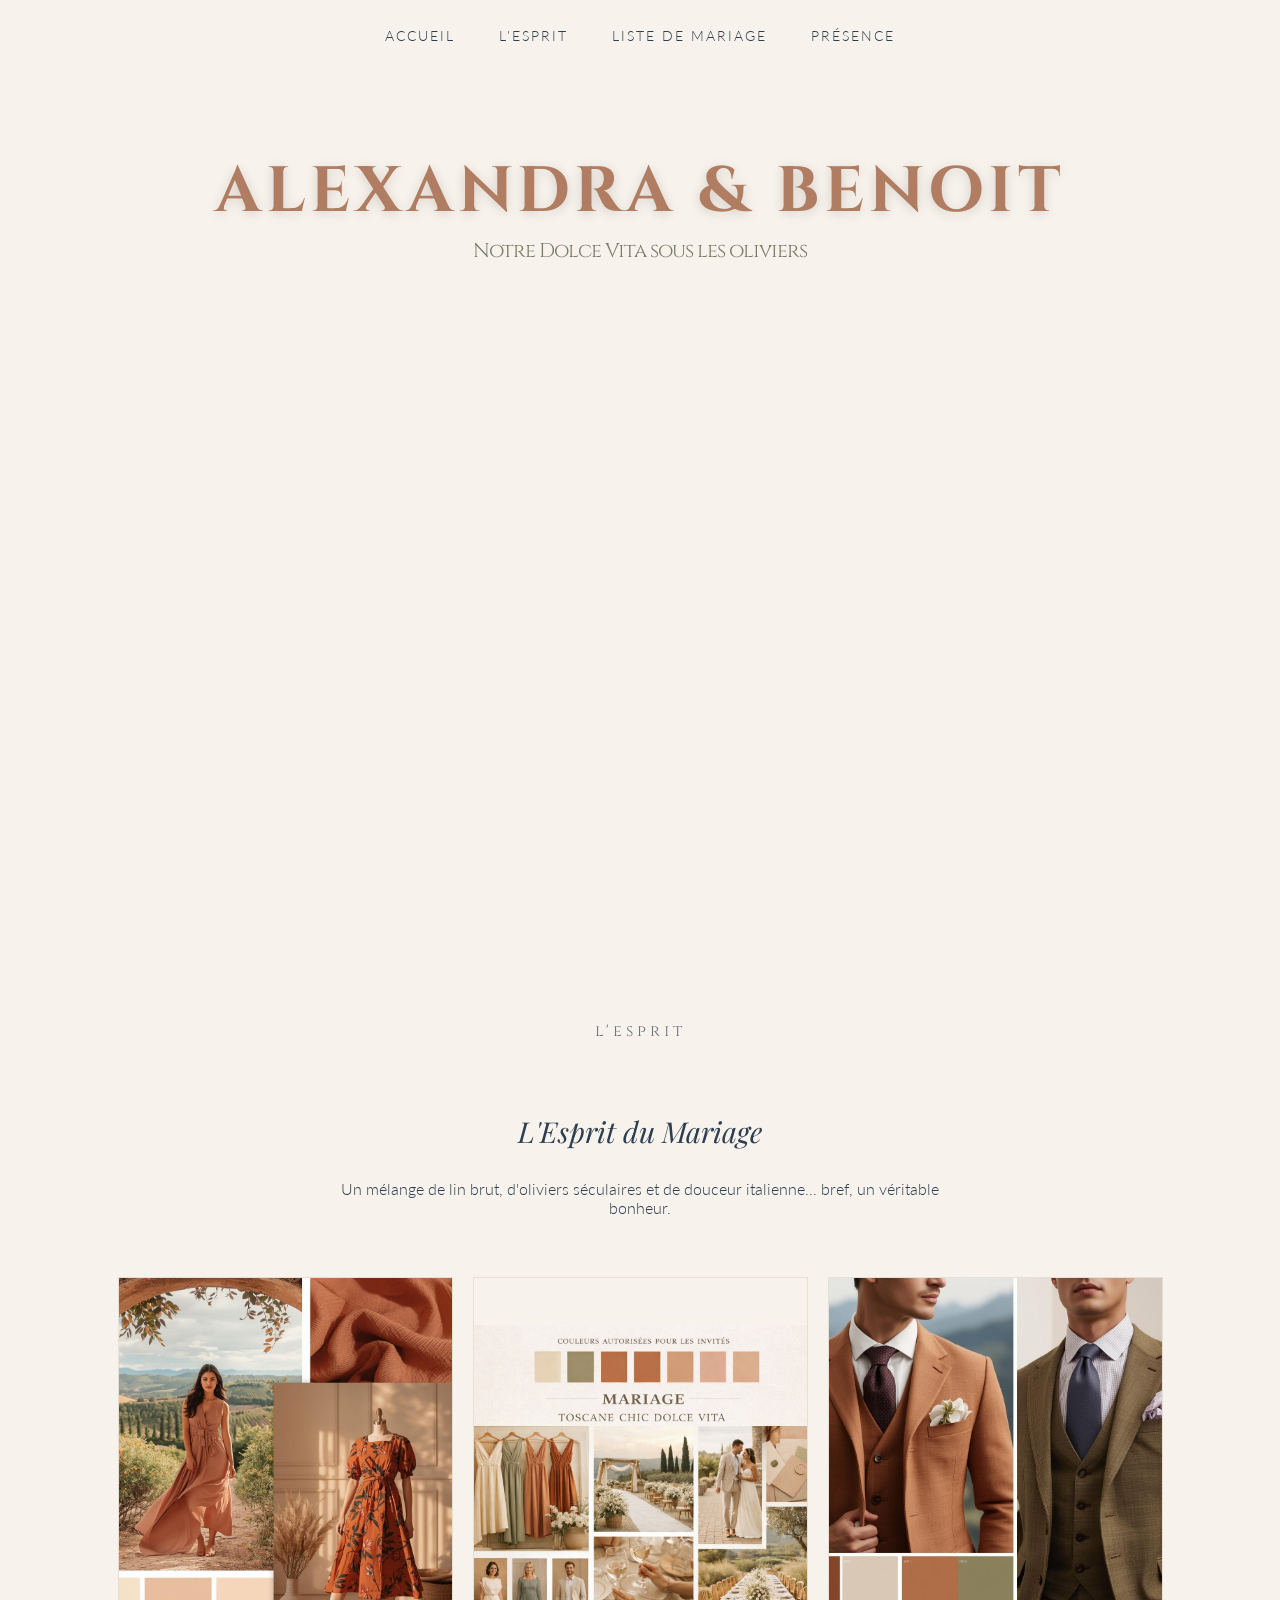
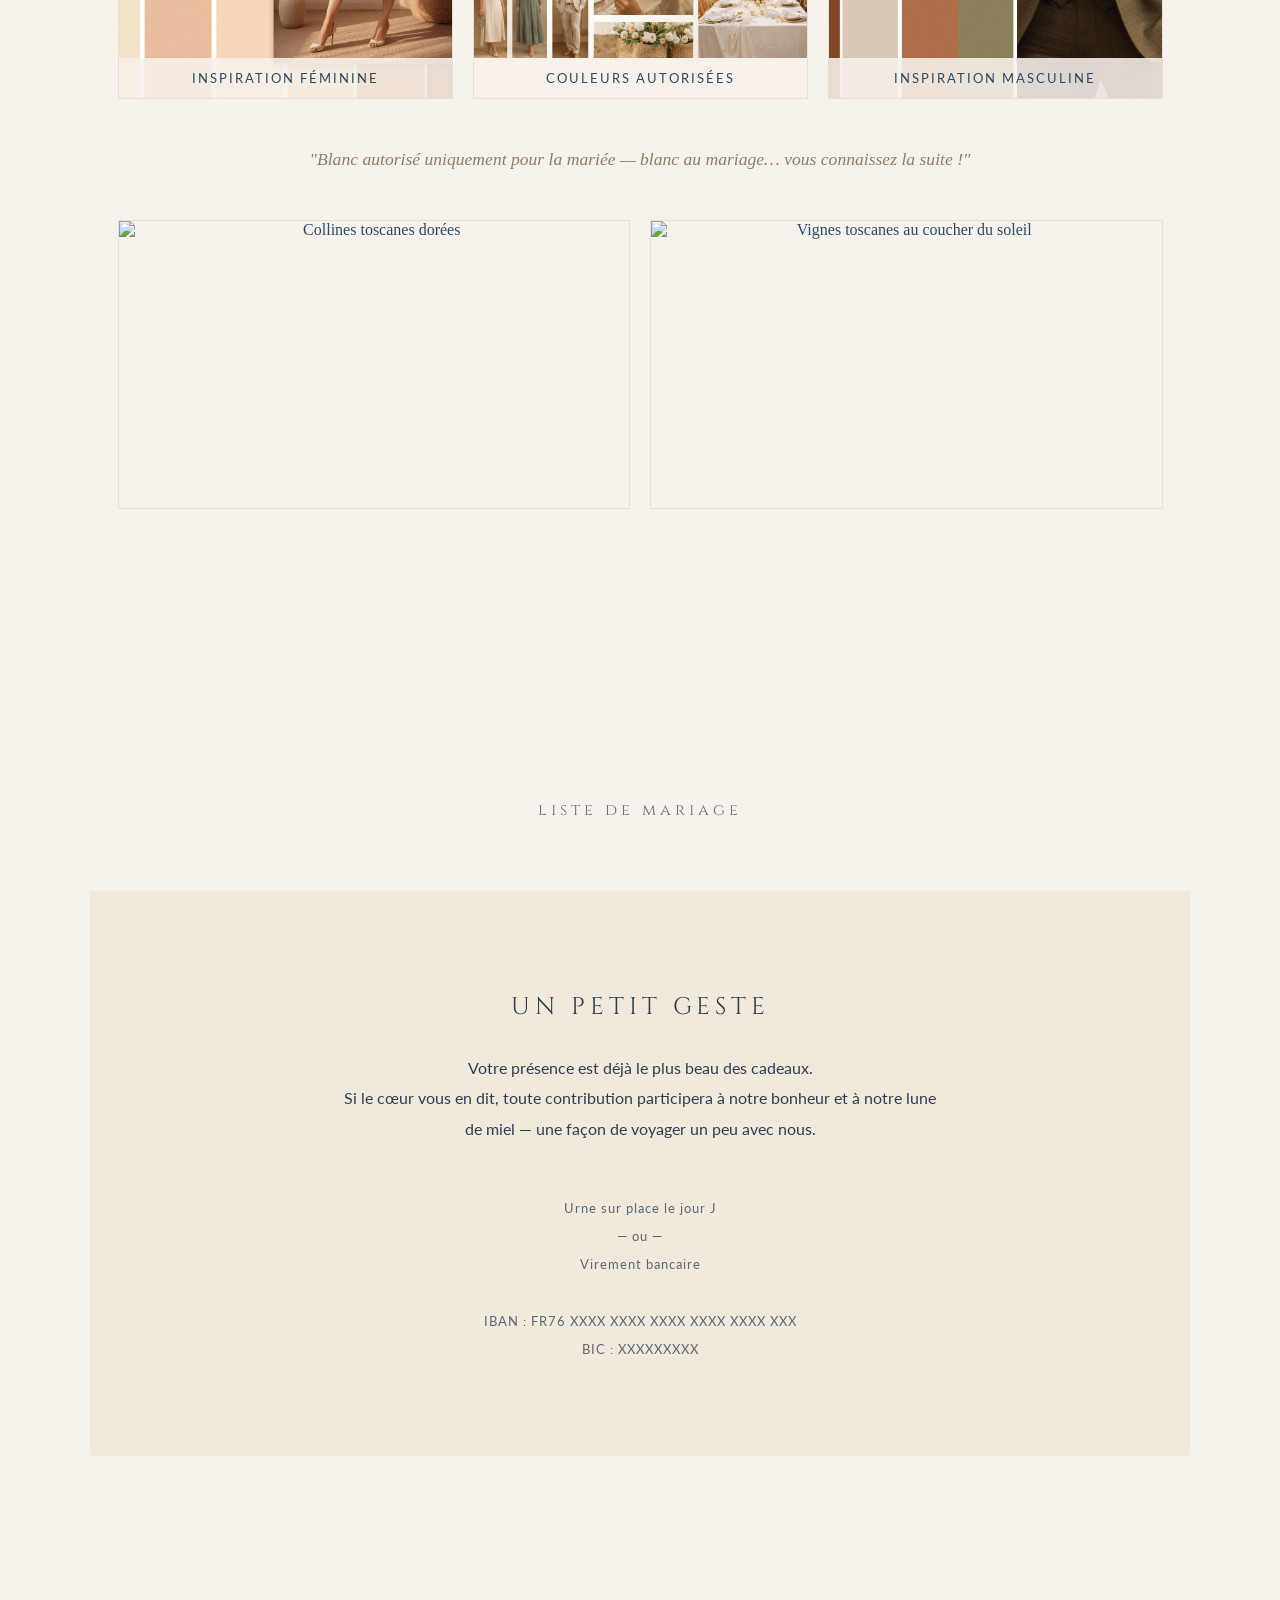
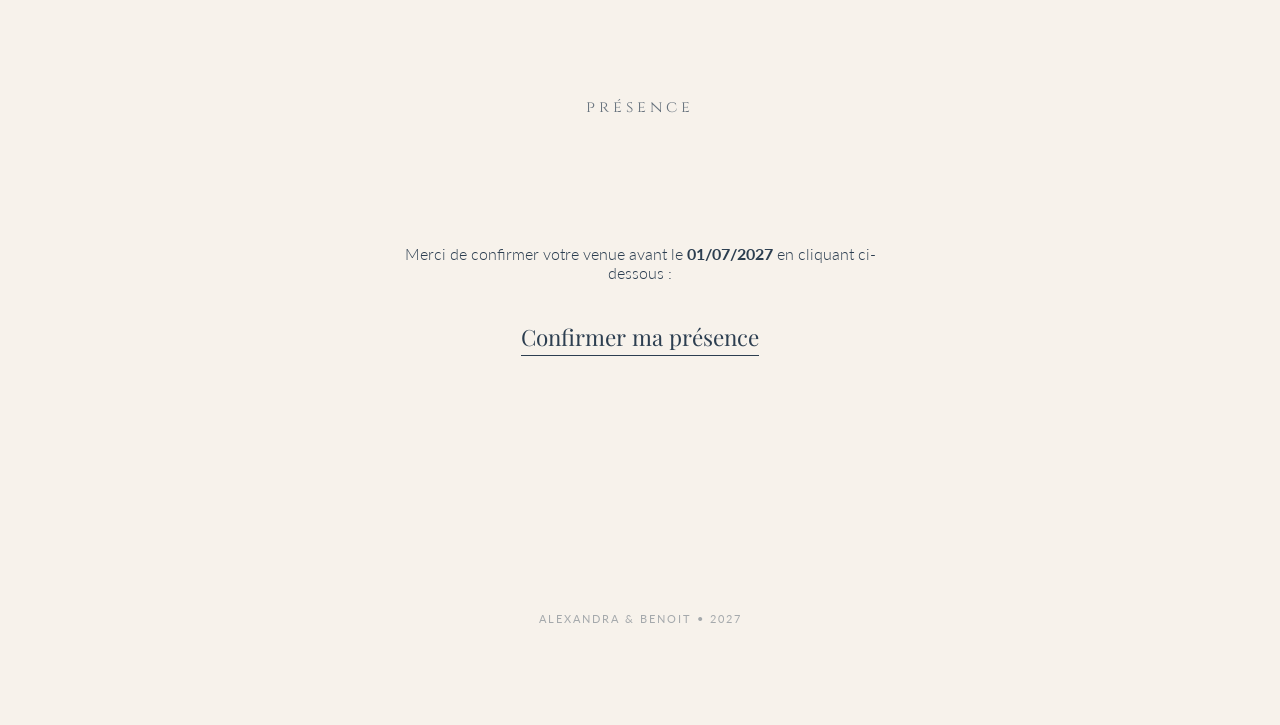
==== commit 9741f5b4: "Update index.html" ====
--- a/index.html
+++ b/index.html
@@ -115,127 +115,5 @@
     <footer>
         Alexandra &amp; Benoit • 2027
     </footer>
-
-    <script src="main.js"></script>
-</body>
-</html><!DOCTYPE html>
-<html lang="fr">
-<head>
-    <meta charset="UTF-8">
-    <meta name="viewport" content="width=device-width, initial-scale=1.0">
-    <title>Alexandra & Benoit | Mariage</title>
-    <link href="https://fonts.googleapis.com/css2?family=Cinzel&family=Playfair+Display:ital,wght@0,400;1,400&family=Lato:wght@300;400&display=swap" rel="stylesheet">
-    <link rel="stylesheet" href="style.css">
-</head>
-<body>
-
-    <!-- NAVIGATION -->
-    <nav id="navbar">
-        <a href="#accueil">Accueil</a>
-        <a href="#esprit">L'esprit</a>
-        <a href="#liste">Liste de mariage</a>
-        <a href="#presence">Présence</a>
-    </nav>
-
-    <!-- ACCUEIL -->
-    <section id="accueil" class="hero">
-        <h1>ALEXANDRA & BENOIT</h1>
-        <p>Notre Dolce Vita sous les oliviers</p>
-    </section>
-
-    <!-- L'ESPRIT DU MARIAGE -->
-    <section id="esprit" class="section-container">
-        <div class="section-title">l'esprit</div>
-        <h3 style="font-family:'Playfair Display';font-weight:400;font-style:italic;font-size:1.8rem;">
-            L'Esprit du Mariage
-        </h3>
-        <p style="max-width:600px;margin:20px auto 60px;font-weight:300;">
-            Un mélange de lin brut, d'oliviers séculaires et de douceur italienne... bref, un véritable bonheur.
-        </p>
-
-        <div class="esprit-section">
-
-            <!-- Ligne 1 : Femme | Couleurs | Homme -->
-            <div class="esprit-trio">
-                <div class="esprit-box">
-                    <img src="images/femmes.jpg" alt="Exemple tenue féminine">
-                    <span>Inspiration féminine</span>
-                </div>
-                <div class="esprit-box">
-                    <img src="images/couleurs.png" alt="Palette de couleurs autorisées">
-                    <span>Couleurs autorisées</span>
-                </div>
-                <div class="esprit-box">
-                    <img src="images/hommes.jpg" alt="Exemple tenue masculine">
-                    <span>Inspiration masculine</span>
-                </div>
-            </div>
-
-            <!-- Avertissement -->
-            <p class="esprit-warning">
-                "Blanc autorisé uniquement pour la mariée — blanc au mariage… vous connaissez la suite !"
-            </p>
-
-            <!-- Ligne 2 : Duo paysage toscan -->
-            <div class="esprit-duo-paysage">
-
-                <div class="paysage-item">
-                    <img src="https://images.unsplash.com/photo-1516483638261-f4dbaf036963?w=1200&auto=format&fit=crop&q=85" alt="Collines toscanes dorées">
-                    <div class="paysage-label">Collines de Toscane</div>
-                </div>
-
-                <div class="paysage-item">
-                    <img src="https://images.unsplash.com/photo-1523906921802-b5d2d899e93b?w=1200&auto=format&fit=crop&q=85" alt="Vignes toscanes au coucher du soleil">
-                    <div class="paysage-label">Vignes &amp; lumière dorée</div>
-                </div>
-
-            </div>
-
-        </div>
-    </section>
-
-    <!-- LISTE DE MARIAGE -->
-    <section id="liste" class="section-container">
-        <div class="section-title">liste de mariage</div>
-        <div class="card-donation">
-            <h2 style="font-family:'Cinzel';font-weight:400;letter-spacing:5px;margin-bottom:30px;">
-                UN PETIT GESTE
-            </h2>
-            <p style="max-width:600px;margin:0 auto;line-height:1.9;">
-                Votre présence est déjà le plus beau des cadeaux.<br>
-                Si le cœur vous en dit, toute contribution participera à notre bonheur
-                et à notre lune de miel — une façon de voyager un peu avec nous.
-            </p>
-
-            <p style="font-size:0.8rem;margin-top:50px;line-height:2.2;font-family:'Lato';letter-spacing:1px;opacity:0.75;">
-                Urne sur place le jour J<br>
-                — ou —<br>
-                Virement bancaire<br><br>
-                IBAN : FR76 XXXX XXXX XXXX XXXX XXXX XXX<br>
-                BIC : XXXXXXXXX
-            </p>
-        </div>
-    </section>
-
-    <!-- PRÉSENCE -->
-    <section id="presence" class="section-container">
-        <div class="section-title">présence</div>
-        <div style="padding:40px 0;">
-            <p style="margin-bottom:40px;font-weight:300;max-width:500px;margin-left:auto;margin-right:auto;">
-                Merci de confirmer votre venue avant le <strong>01/07/2027</strong> en cliquant ci-dessous :
-            </p>
-            <a href="https://docs.google.com/forms/d/e/1FAIpQLSeMmWtZQOKpqGQ-0cLKzNsMIQuwg_8HtUX0FKddCKRs3pharA/viewform?usp=dialog"
-               class="link-form" target="_blank" rel="noopener">
-                Confirmer ma présence
-            </a>
-        </div>
-    </section>
-
-    <!-- FOOTER -->
-    <footer>
-        Alexandra &amp; Benoit • 2027
-    </footer>
-
-    <script src="main.js"></script>
 </body>
 </html>
--- a/style.css
+++ b/style.css
@@ -288,6 +288,331 @@
 
 @media (max-width: 900px) {
     .esprit-grid { grid-template-columns: 1fr; }
+}
+
+/* ── PALETTE CENTRALE ──────────────────────────────────────── */
+.esprit-box-palette {
+    border: 1px solid #e6e0d4;
+    position: relative;
+    overflow: hidden;
+    display: flex;
+    flex-direction: column;
+    align-items: center;
+    justify-content: flex-end;
+}
+
+.esprit-box-palette img {
+    width: 100%;
+    height: auto;
+    display: block;
+    object-fit: contain;
+    transition: transform 0.5s ease;
+}
+
+.esprit-box-palette:hover img { transform: scale(1.03); }
+
+.esprit-box-palette span {
+    position: relative;
+    z-index: 2;
+    background: rgba(247, 242, 235, 0.88);
+    padding: 12px;
+    width: 100%;
+    text-transform: uppercase;
+    font-size: 0.82em;
+    letter-spacing: 2px;
+    font-family: 'Lato', sans-serif;
+    box-sizing: border-box;
+    text-align: center;
+}/* ============================================================
+   ALEXANDRA & BENOIT — MARIAGE
+   style.css
+   ============================================================ */
+
+/* ── Variables ─────────────────────────────────────────────── */
+:root {
+    --olive:       #6b705c;
+    --beige-site:  ##fffae4;
+    --beige-carte: #f1e9db;
+    --terracotta:  #b07d62;
+    --bleu-nuit:   #2c3e50;
+    --lin:         #F5EFE0;
+    --sable:       #C4B49A;
+    --caramel:     #C17A4A;
+    --cuir:        #9E7B5A;
+    --brun:        #8C6D4F;
+}
+
+/* ── Reset / Base ───────────────────────────────────────────── */
+html { scroll-behavior: smooth; }
+body {
+    margin: 0;
+    font-family: 'Lato', sans-serif;
+    color: var(--bleu-nuit);
+    background-color: var(--beige-site);
+}
+
+/* ── NAVIGATION ─────────────────────────────────────────────── */
+nav {
+    position: fixed;
+    top: 0;
+    left: 0;
+    width: 100%;
+    background: rgba(247, 242, 235, 0.95);
+    backdrop-filter: blur(4px);
+    padding: 25px 0;
+    text-align: center;
+    z-index: 1000;
+    transition: transform 0.35s ease-in-out;
+    transform: translateY(0);
+}
+
+nav.nav-hidden { transform: translateY(-100%); }
+
+nav a {
+    text-decoration: none;
+    color: var(--bleu-nuit);
+    text-transform: uppercase;
+    font-size: 0.85rem;
+    margin: 0 20px;
+    letter-spacing: 2px;
+    font-weight: 300;
+    transition: all 0.3s ease;
+}
+
+nav a:hover {
+    color: var(--terracotta);
+    letter-spacing: 3px;
+    opacity: 0.8;
+}
+
+/* ── HERO / ACCUEIL ─────────────────────────────────────────── */
+.hero {
+    height: 100vh;
+    background-image: url('images/pruzilly.jpeg');
+    background-size: cover;
+    background-position: center bottom;
+    background-repeat: no-repeat;
+    display: flex;
+    flex-direction: column;
+    justify-content: center;
+    align-items: center;
+    text-align: center;
+}
+
+.hero h1 {
+    font-family: 'Cinzel', serif;
+    font-size: clamp(2rem, 8vw, 4rem);
+    margin: 0;
+    letter-spacing: 5px;
+    color: #b07d62;
+    transform: translateY(-26vh);
+    text-shadow: 0px 2px 12px rgba(0,0,0,0.15);
+}
+
+.hero p {
+    font-family: 'Cinzel', serif;
+    font-size: 1.25rem;
+    color: var(--olive);
+    margin-top: 2px;
+    letter-spacing: -1px;
+    opacity: 0.9;
+    transform: translateY(-26vh);
+}
+
+/* ── SECTIONS GÉNÉRIQUES ────────────────────────────────────── */
+.section-container {
+    padding: 120px 20px;
+    text-align: center;
+    max-width: 1100px;
+    margin: auto;
+}
+
+.section-title {
+    font-family: 'Cinzel', serif;
+    margin-bottom: 70px;
+    font-size: 1rem;
+    letter-spacing: 4px;
+    text-transform: lowercase;
+    opacity: 0.7;
+}
+
+/* ── ESPRIT DU MARIAGE ──────────────────────────────────────── */
+.esprit-section {
+    width: 95%;
+    max-width: 1400px;
+    margin: 50px auto;
+    font-family: 'Georgia', serif;
+    text-align: center;
+    color: #2c4a63;
+}
+
+/* Ligne 1 : trio (Femme | Couleurs | Homme) */
+.esprit-trio {
+    display: grid;
+    grid-template-columns: repeat(3, 1fr);
+    gap: 20px;
+    margin-bottom: 40px;
+}
+
+.esprit-box {
+    border: 1px solid #e6e0d4;
+    height: 420px;
+    position: relative;
+    overflow: hidden;
+    display: flex;
+    flex-direction: column;
+    justify-content: flex-end;
+}
+
+.esprit-box img {
+    width: 100%;
+    height: 100%;
+    object-fit: cover;
+    position: absolute;
+    top: 0; left: 0;
+    z-index: 1;
+    transition: transform 0.5s ease;
+}
+
+.esprit-box:hover img { transform: scale(1.03); }
+
+.esprit-box span {
+    position: relative;
+    z-index: 2;
+    background: rgba(247, 242, 235, 0.88);
+    padding: 12px;
+    width: 100%;
+    text-transform: uppercase;
+    font-size: 0.82em;
+    letter-spacing: 2px;
+    font-family: 'Lato', sans-serif;
+    box-sizing: border-box;
+}
+
+/* Phrase avertissement */
+.esprit-warning {
+    font-style: italic;
+    margin: 50px 0;
+    font-size: 1.1em;
+    color: #8c7e6c;
+}
+
+/* Ligne 2 : duo paysage côte à côte */
+.esprit-duo-paysage {
+    display: grid;
+    grid-template-columns: 1fr 1fr;
+    gap: 20px;
+    margin-top: 10px;
+}
+
+.paysage-item {
+    position: relative;
+    overflow: hidden;
+    border: 1px solid #e6e0d4;
+    aspect-ratio: 16 / 9;
+}
+
+.paysage-item img {
+    width: 100%;
+    height: 100%;
+    object-fit: cover;
+    display: block;
+    transition: transform 0.5s ease;
+}
+
+.paysage-item:hover img { transform: scale(1.04); }
+
+.paysage-item .paysage-label {
+    position: absolute;
+    bottom: 0; left: 0; right: 0;
+    background: rgba(247, 242, 235, 0.85);
+    padding: 10px 14px;
+    font-family: 'Lato', sans-serif;
+    font-size: 0.75rem;
+    letter-spacing: 2px;
+    text-transform: uppercase;
+    color: var(--bleu-nuit);
+    opacity: 0;
+    transition: opacity 0.3s ease;
+}
+
+.paysage-item:hover .paysage-label { opacity: 1; }
+
+@media (max-width: 768px) {
+    .esprit-duo-paysage { grid-template-columns: 1fr; }
+}
+
+/* ── LISTE DE MARIAGE ───────────────────────────────────────── */
+.card-donation {
+    background-color: var(--beige-carte);
+    padding: 80px 40px;
+    border-radius: 2px;
+}
+
+.btn-don {
+    display: inline-block;
+    background-color: var(--terracotta);
+    color: white;
+    padding: 18px 45px;
+    text-decoration: none;
+    margin: 30px 0;
+    text-transform: uppercase;
+    font-size: 0.75rem;
+    letter-spacing: 3px;
+    transition: all 0.3s ease;
+}
+
+.btn-don:hover {
+    background-color: var(--olive);
+    transform: scale(1.02);
+    box-shadow: 0 5px 15px rgba(0,0,0,0.1);
+}
+
+/* ── PRÉSENCE ───────────────────────────────────────────────── */
+.link-form {
+    text-decoration: none;
+    color: var(--bleu-nuit);
+    font-size: 1.4rem;
+    font-family: 'Playfair Display', serif;
+    border-bottom: 1px solid var(--bleu-nuit);
+    padding-bottom: 3px;
+    transition: color 0.3s ease;
+}
+
+.link-form:hover {
+    color: var(--terracotta);
+    border-bottom-color: var(--terracotta);
+}
+
+/* ── FOOTER ─────────────────────────────────────────────────── */
+footer {
+    padding: 100px 20px;
+    font-size: 0.7rem;
+    letter-spacing: 2px;
+    opacity: 0.4;
+    text-align: center;
+    text-transform: uppercase;
+}
+
+/* ── RESPONSIVE ─────────────────────────────────────────────── */
+@media (max-width: 768px) {
+    .esprit-trio {
+        grid-template-columns: 1fr;
+    }
+
+    .frise-item {
+        flex: 0 0 220px;
+        height: 280px;
+    }
+
+    nav a {
+        margin: 0 10px;
+        font-size: 0.75rem;
+    }
+}
+
+@media (max-width: 900px) {
+    .esprit-grid { grid-template-columns: 1fr; }
 }/* ============================================================
    ALEXANDRA & BENOIT — MARIAGE
    style.css
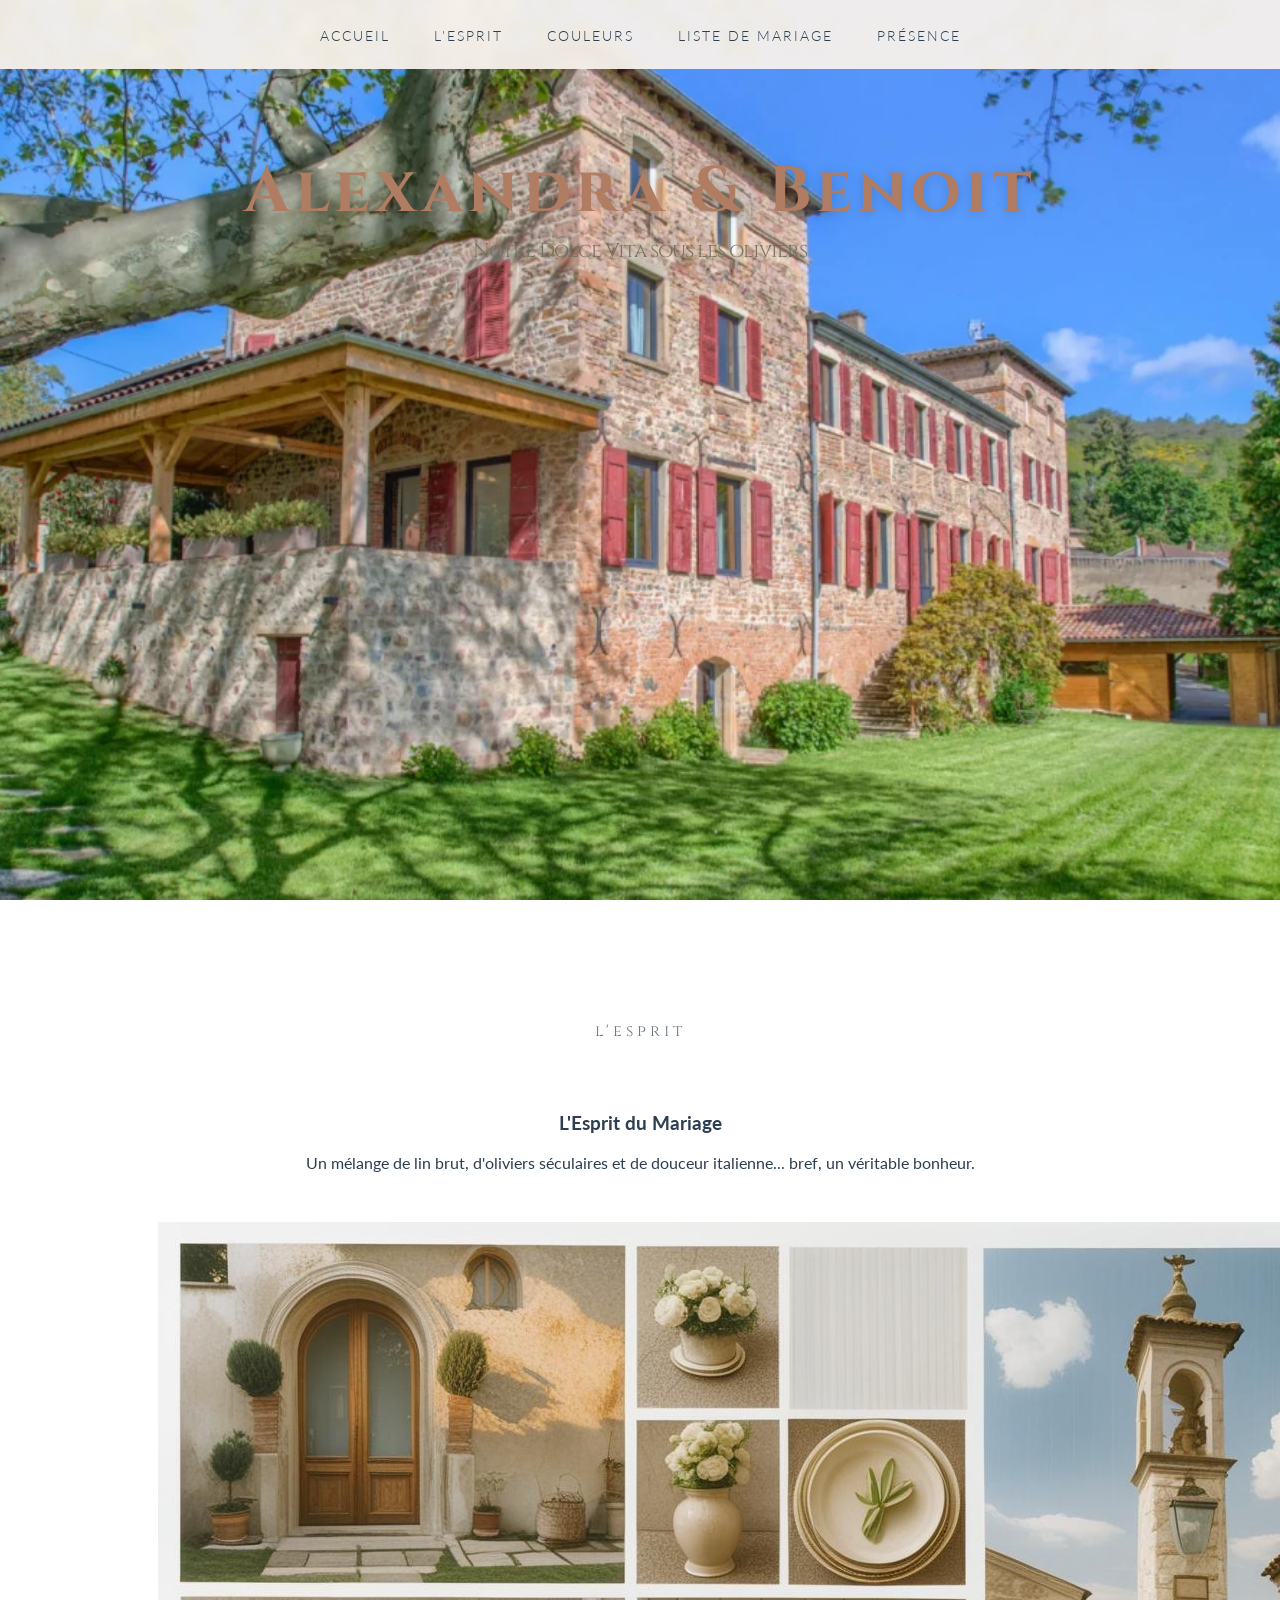
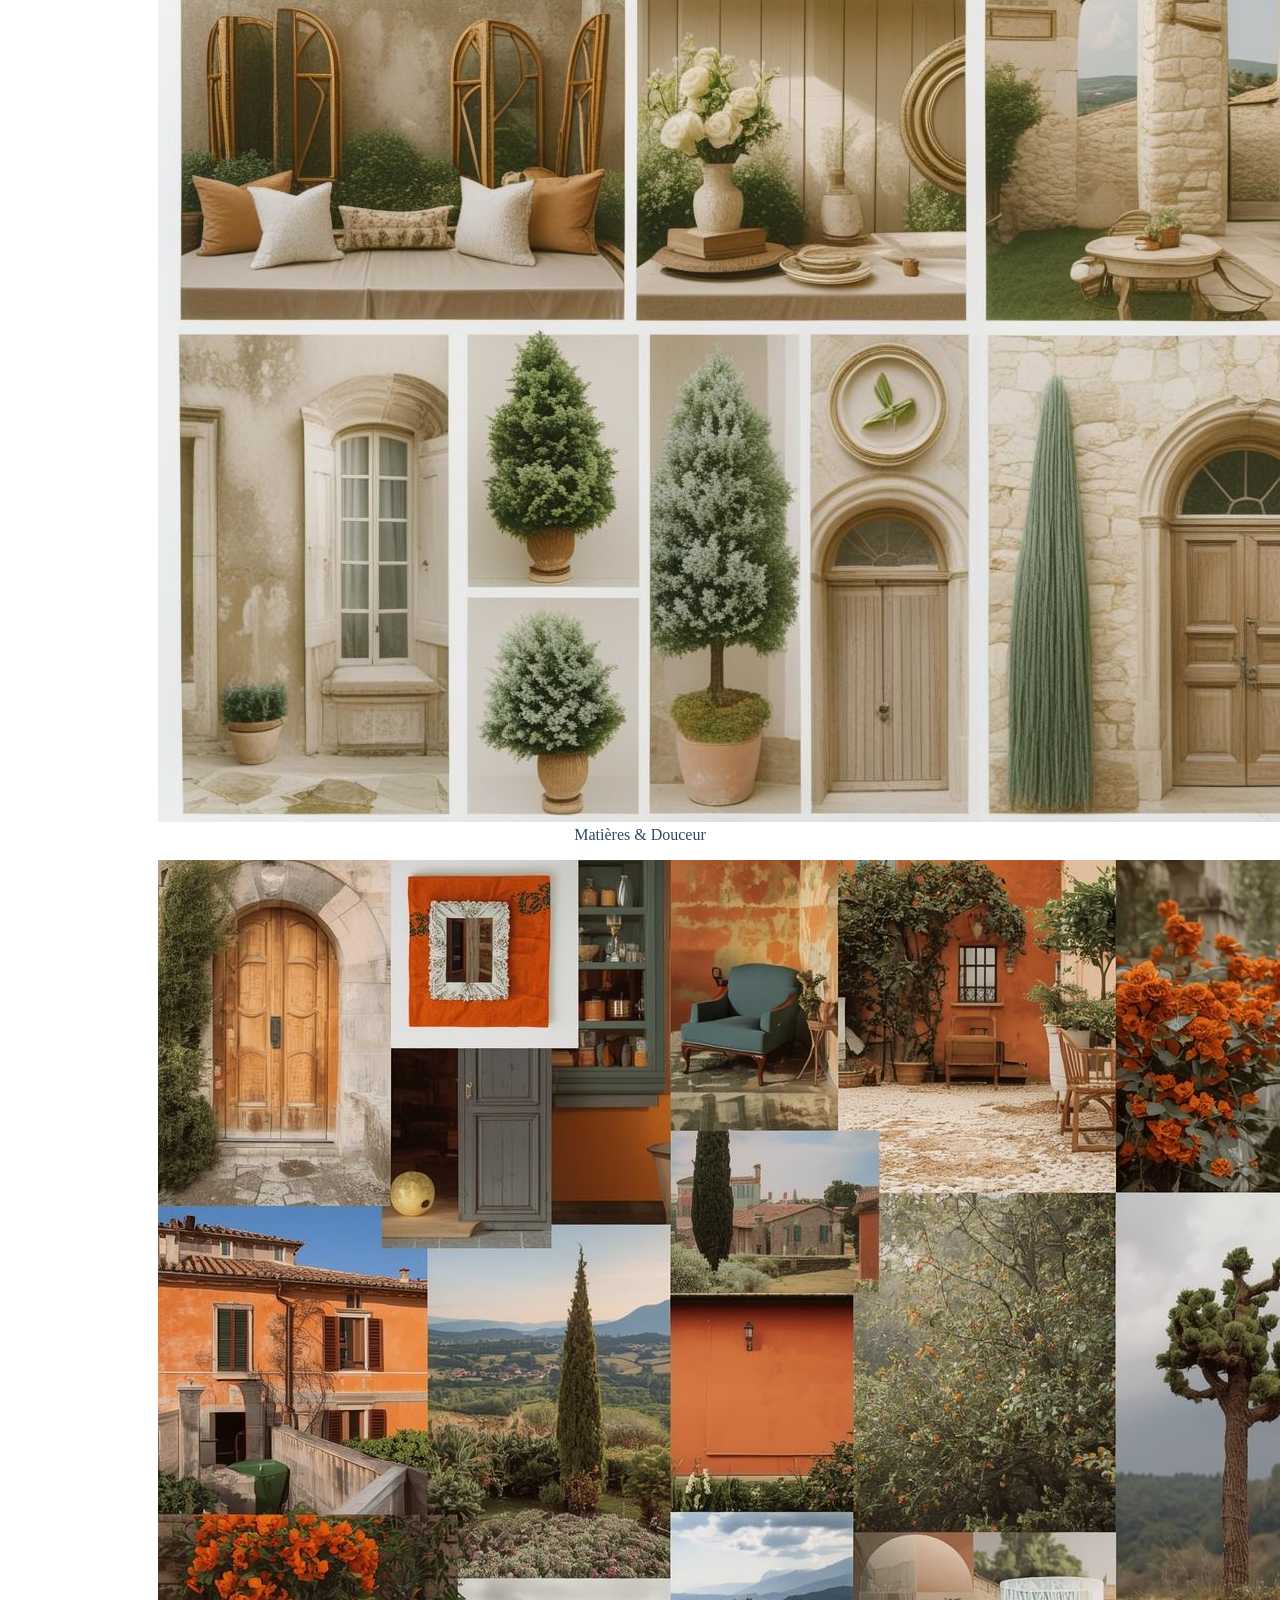
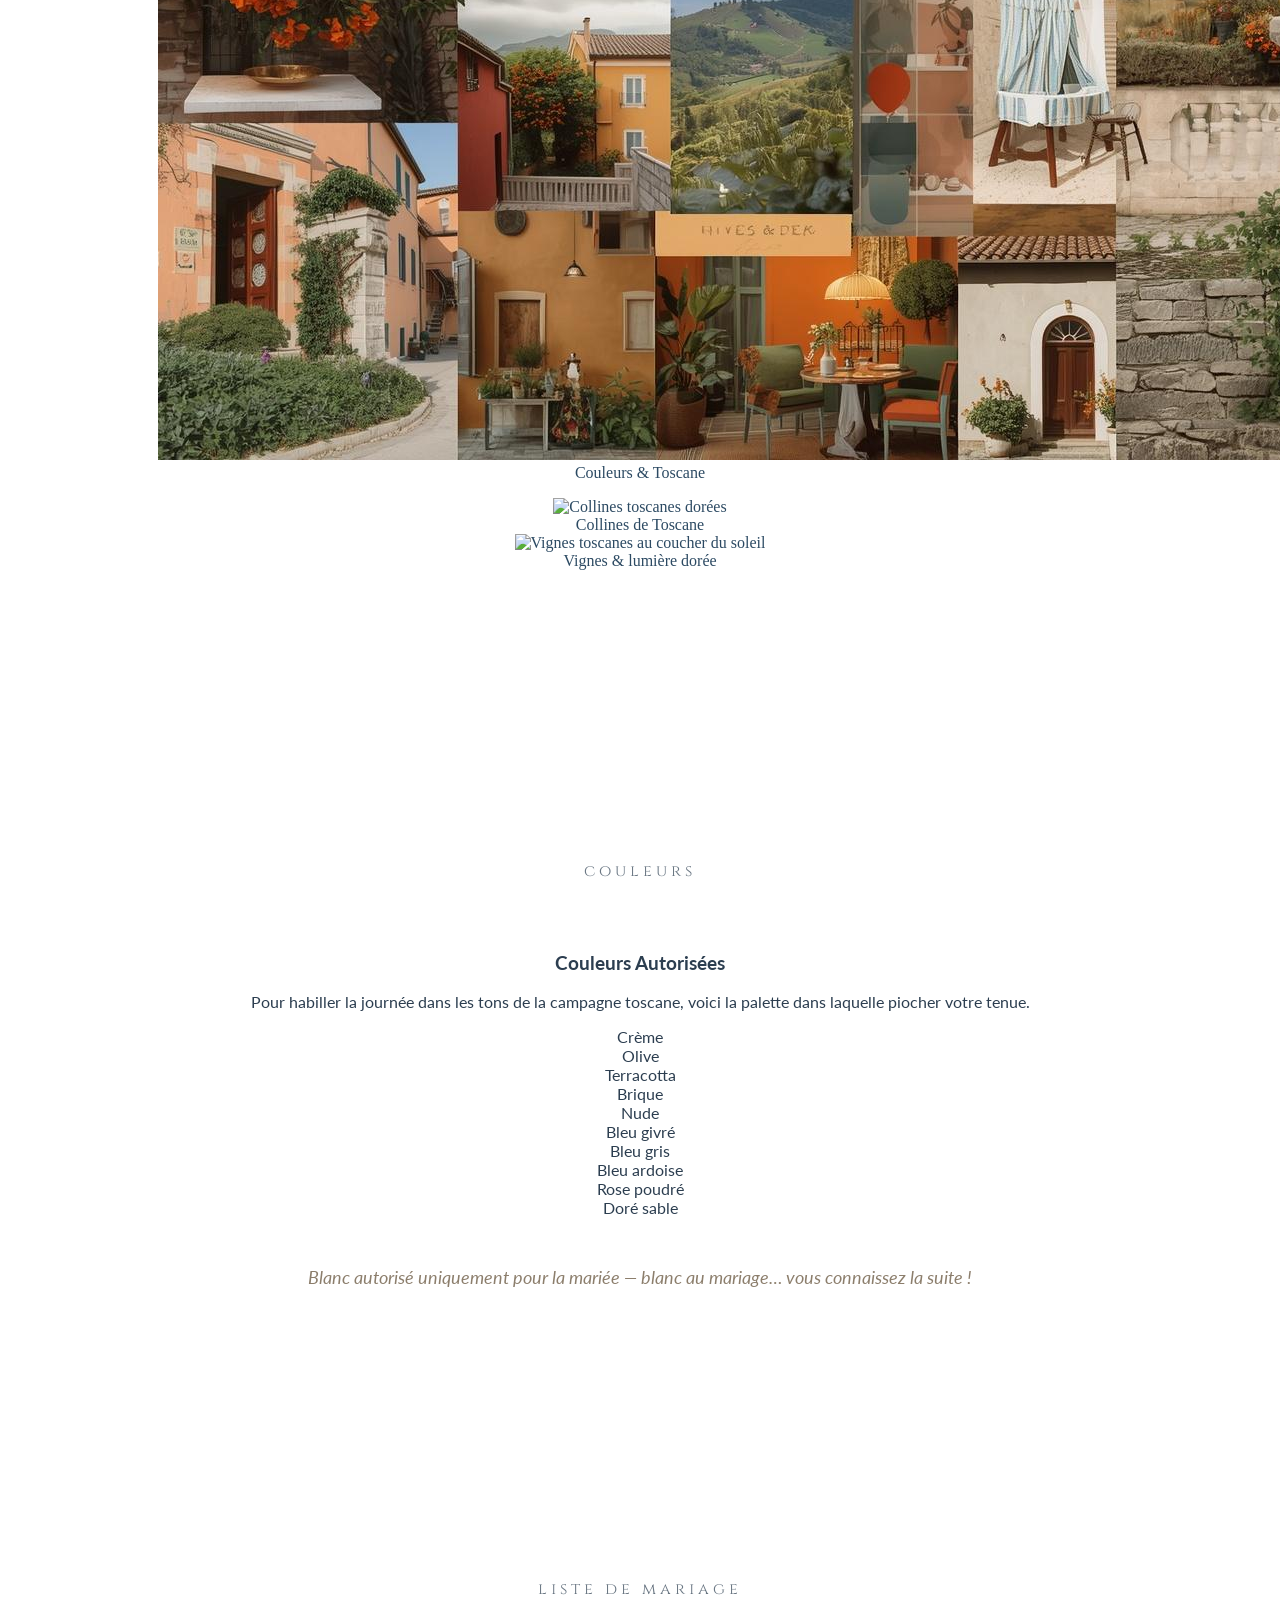
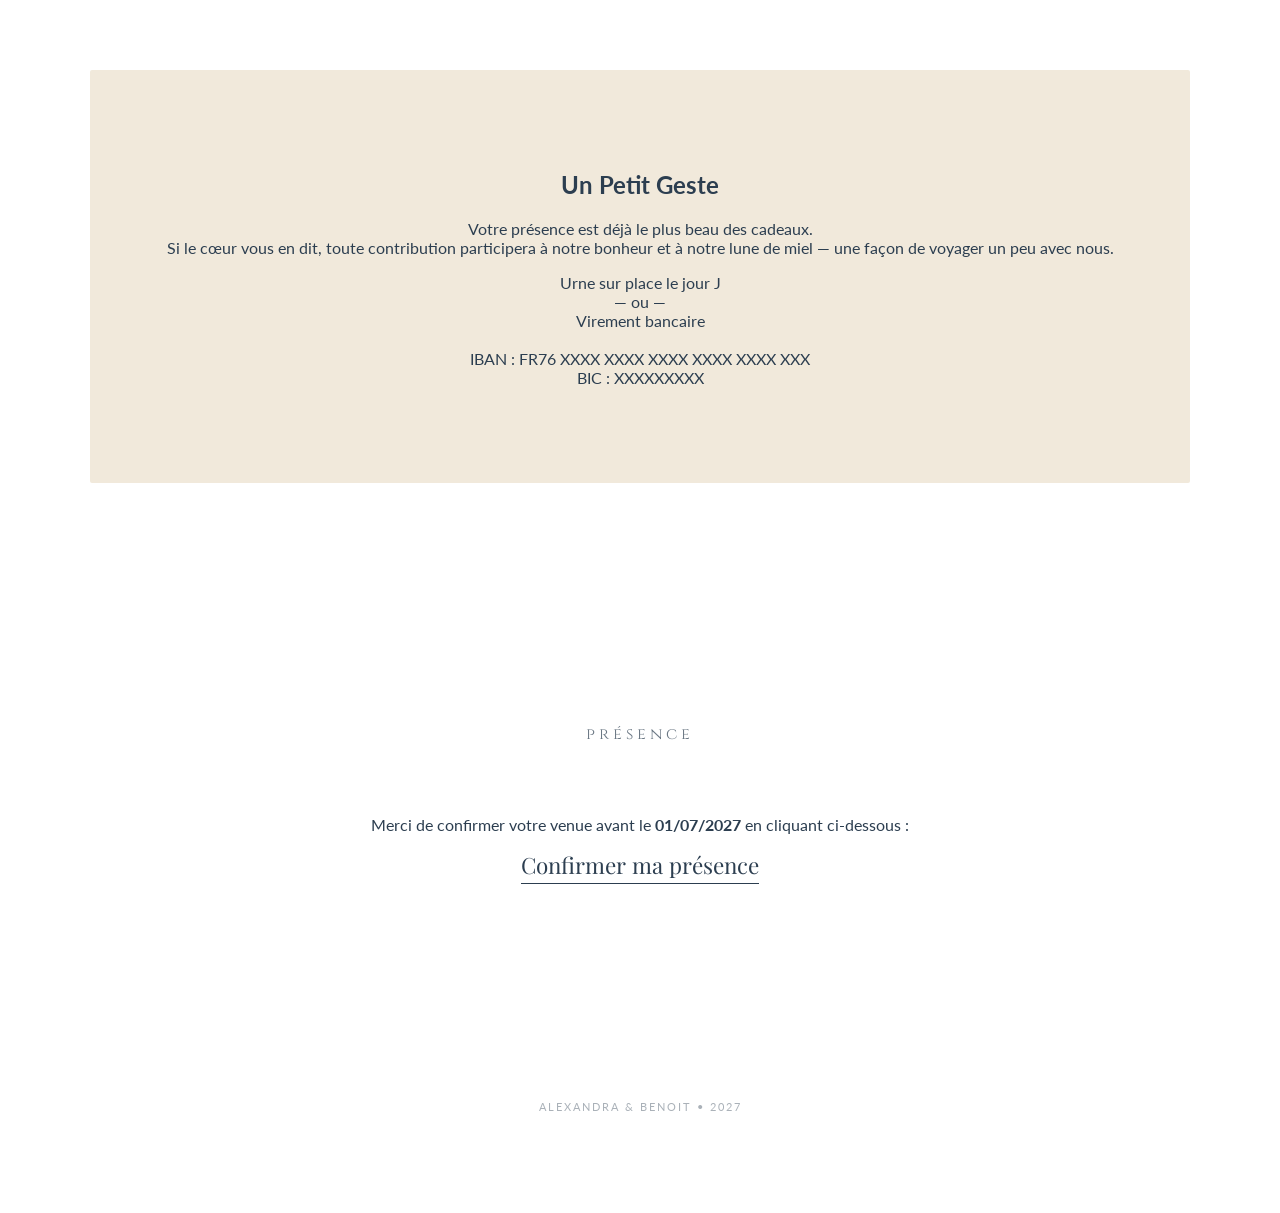
==== commit b23f68af: "Update index.html" ====
--- a/index.html
+++ b/index.html
@@ -4,6 +4,7 @@
     <meta charset="UTF-8">
     <meta name="viewport" content="width=device-width, initial-scale=1.0">
     <title>Alexandra & Benoit | Mariage</title>
+    <meta name="description" content="Le mariage d'Alexandra & Benoit — Dolce Vita en campagne toscane.">
     <link href="https://fonts.googleapis.com/css2?family=Cinzel&family=Playfair+Display:ital,wght@0,400;1,400&family=Lato:wght@300;400&display=swap" rel="stylesheet">
     <link rel="stylesheet" href="style.css">
 </head>
@@ -13,51 +14,49 @@
     <nav id="navbar">
         <a href="#accueil">Accueil</a>
         <a href="#esprit">L'esprit</a>
+        <a href="#couleurs">Couleurs</a>
         <a href="#liste">Liste de mariage</a>
         <a href="#presence">Présence</a>
     </nav>
 
     <!-- ACCUEIL -->
     <section id="accueil" class="hero">
-        <h1>ALEXANDRA & BENOIT</h1>
-        <p>Notre Dolce Vita sous les oliviers</p>
+        <div class="hero-overlay"></div>
+        <div class="hero-content">
+            <h1>Alexandra &amp; Benoit</h1>
+            <div class="hero-rule">
+                <span></span>
+                <p>Notre Dolce Vita sous les oliviers</p>
+                <span></span>
+            </div>
+        </div>
+        <a href="#esprit" class="scroll-cue" aria-label="Défiler vers le bas"><span></span></a>
     </section>
 
     <!-- L'ESPRIT DU MARIAGE -->
-    <section id="esprit" class="section-container">
+    <section id="esprit" class="section-container reveal">
         <div class="section-title">l'esprit</div>
-        <h3 style="font-family:'Playfair Display';font-weight:400;font-style:italic;font-size:1.8rem;">
-            L'Esprit du Mariage
-        </h3>
-        <p style="max-width:600px;margin:20px auto 60px;font-weight:300;">
+        <h3 class="section-heading">L'Esprit du Mariage</h3>
+        <p class="section-intro">
             Un mélange de lin brut, d'oliviers séculaires et de douceur italienne... bref, un véritable bonheur.
         </p>
 
         <div class="esprit-section">
 
-            <!-- Ligne 1 : Femme | Couleurs | Homme -->
-            <div class="esprit-trio">
-                <div class="esprit-box">
-                    <img src="images/femmes.jpg" alt="Exemple tenue féminine">
-                    <span>Inspiration féminine</span>
-                </div>
-                <div class="esprit-box-palette">
-                    <img src="images/couleurs.png" alt="Palette de couleurs autorisées">
-                    <span>Couleurs autorisées</span>
-                </div>
-                <div class="esprit-box">
-                    <img src="images/hommes.jpg" alt="Exemple tenue masculine">
-                    <span>Inspiration masculine</span>
-                </div>
+            <!-- Moodboards -->
+            <div class="moodboard-gallery">
+                <figure class="moodboard-item reveal">
+                    <img src="pictures/moodboard1.jpg" alt="Moodboard matières et ambiance — lin, pierre, verdure">
+                    <figcaption>Matières &amp; Douceur</figcaption>
+                </figure>
+                <figure class="moodboard-item reveal">
+                    <img src="pictures/moodboard2.jpg" alt="Moodboard couleurs et paysages toscans">
+                    <figcaption>Couleurs &amp; Toscane</figcaption>
+                </figure>
             </div>
 
-            <!-- Avertissement -->
-            <p class="esprit-warning">
-                "Blanc autorisé uniquement pour la mariée — blanc au mariage… vous connaissez la suite !"
-            </p>
-
-            <!-- Ligne 2 : Duo paysage toscan -->
-            <div class="esprit-duo-paysage">
+            <!-- Duo paysage toscan -->
+            <div class="esprit-duo-paysage reveal">
 
                 <div class="paysage-item">
                     <img src="https://images.unsplash.com/photo-1516483638261-f4dbaf036963?w=1200&auto=format&fit=crop&q=85" alt="Collines toscanes dorées">
@@ -74,20 +73,46 @@
         </div>
     </section>
 
+    <!-- COULEURS AUTORISÉES -->
+    <section id="couleurs" class="section-container reveal">
+        <div class="section-title">couleurs</div>
+        <h3 class="section-heading">Couleurs Autorisées</h3>
+        <p class="section-intro">
+            Pour habiller la journée dans les tons de la campagne toscane, voici la palette dans laquelle piocher votre tenue.
+        </p>
+
+        <div class="couleurs-grid">
+            <div class="swatch reveal"><span class="swatch-color" style="background:#F0E8D8;"></span><span class="swatch-name">Crème</span></div>
+            <div class="swatch reveal"><span class="swatch-color" style="background:#8A9A7A;"></span><span class="swatch-name">Olive</span></div>
+            <div class="swatch reveal"><span class="swatch-color" style="background:#B86040;"></span><span class="swatch-name">Terracotta</span></div>
+            <div class="swatch reveal"><span class="swatch-color" style="background:#C0583A;"></span><span class="swatch-name">Brique</span></div>
+            <div class="swatch reveal"><span class="swatch-color" style="background:#C8A890;"></span><span class="swatch-name">Nude</span></div>
+            <div class="swatch reveal"><span class="swatch-color" style="background:#C9DCE8;"></span><span class="swatch-name">Bleu givré</span></div>
+            <div class="swatch reveal"><span class="swatch-color" style="background:#A7BAC7;"></span><span class="swatch-name">Bleu gris</span></div>
+            <div class="swatch reveal"><span class="swatch-color" style="background:#5F7885;"></span><span class="swatch-name">Bleu ardoise</span></div>
+            <div class="swatch reveal"><span class="swatch-color" style="background:#EEC4C9;"></span><span class="swatch-name">Rose poudré</span></div>
+            <div class="swatch reveal"><span class="swatch-color" style="background:#D4B896;"></span><span class="swatch-name">Doré sable</span></div>
+        </div>
+
+        <p class="esprit-warning reveal">
+            Blanc autorisé uniquement pour la mariée — blanc au mariage… vous connaissez la suite !
+        </p>
+    </section>
+
     <!-- LISTE DE MARIAGE -->
-    <section id="liste" class="section-container">
+    <section id="liste" class="section-container reveal">
         <div class="section-title">liste de mariage</div>
         <div class="card-donation">
-            <h2 style="font-family:'Cinzel';font-weight:400;letter-spacing:5px;margin-bottom:30px;">
-                UN PETIT GESTE
+            <h2 class="donation-title">
+                Un Petit Geste
             </h2>
-            <p style="max-width:600px;margin:0 auto;line-height:1.9;">
+            <p class="donation-text">
                 Votre présence est déjà le plus beau des cadeaux.<br>
                 Si le cœur vous en dit, toute contribution participera à notre bonheur
                 et à notre lune de miel — une façon de voyager un peu avec nous.
             </p>
 
-            <p style="font-size:0.8rem;margin-top:50px;line-height:2.2;font-family:'Lato';letter-spacing:1px;opacity:0.75;">
+            <p class="donation-bank">
                 Urne sur place le jour J<br>
                 — ou —<br>
                 Virement bancaire<br><br>
@@ -98,10 +123,10 @@
     </section>
 
     <!-- PRÉSENCE -->
-    <section id="presence" class="section-container">
+    <section id="presence" class="section-container reveal">
         <div class="section-title">présence</div>
-        <div style="padding:40px 0;">
-            <p style="margin-bottom:40px;font-weight:300;max-width:500px;margin-left:auto;margin-right:auto;">
+        <div class="presence-block">
+            <p class="presence-text">
                 Merci de confirmer votre venue avant le <strong>01/07/2027</strong> en cliquant ci-dessous :
             </p>
             <a href="https://docs.google.com/forms/d/e/1FAIpQLSeMmWtZQOKpqGQ-0cLKzNsMIQuwg_8HtUX0FKddCKRs3pharA/viewform?usp=dialog"
@@ -115,5 +140,7 @@
     <footer>
         Alexandra &amp; Benoit • 2027
     </footer>
+
+    <script src="main.js"></script>
 </body>
 </html>
--- a/style.css
+++ b/style.css
@@ -63,7 +63,7 @@
 /* ── HERO / ACCUEIL ─────────────────────────────────────────── */
 .hero {
     height: 100vh;
-    background-image: url('images/pruzilly.jpeg');
+    background-image: url('images/pruzilly.png');
     background-size: cover;
     background-position: center bottom;
     background-repeat: no-repeat;
@@ -172,621 +172,6 @@
     color: #8c7e6c;
 }
 
-/* Ligne 2 : duo paysage côte à côte */
-.esprit-duo-paysage {
-    display: grid;
-    grid-template-columns: 1fr 1fr;
-    gap: 20px;
-    margin-top: 10px;
-}
-
-.paysage-item {
-    position: relative;
-    overflow: hidden;
-    border: 1px solid #e6e0d4;
-    aspect-ratio: 16 / 9;
-}
-
-.paysage-item img {
-    width: 100%;
-    height: 100%;
-    object-fit: cover;
-    display: block;
-    transition: transform 0.5s ease;
-}
-
-.paysage-item:hover img { transform: scale(1.04); }
-
-.paysage-item .paysage-label {
-    position: absolute;
-    bottom: 0; left: 0; right: 0;
-    background: rgba(247, 242, 235, 0.85);
-    padding: 10px 14px;
-    font-family: 'Lato', sans-serif;
-    font-size: 0.75rem;
-    letter-spacing: 2px;
-    text-transform: uppercase;
-    color: var(--bleu-nuit);
-    opacity: 0;
-    transition: opacity 0.3s ease;
-}
-
-.paysage-item:hover .paysage-label { opacity: 1; }
-
-@media (max-width: 768px) {
-    .esprit-duo-paysage { grid-template-columns: 1fr; }
-}
-
-/* ── LISTE DE MARIAGE ───────────────────────────────────────── */
-.card-donation {
-    background-color: var(--beige-carte);
-    padding: 80px 40px;
-    border-radius: 2px;
-}
-
-.btn-don {
-    display: inline-block;
-    background-color: var(--terracotta);
-    color: white;
-    padding: 18px 45px;
-    text-decoration: none;
-    margin: 30px 0;
-    text-transform: uppercase;
-    font-size: 0.75rem;
-    letter-spacing: 3px;
-    transition: all 0.3s ease;
-}
-
-.btn-don:hover {
-    background-color: var(--olive);
-    transform: scale(1.02);
-    box-shadow: 0 5px 15px rgba(0,0,0,0.1);
-}
-
-/* ── PRÉSENCE ───────────────────────────────────────────────── */
-.link-form {
-    text-decoration: none;
-    color: var(--bleu-nuit);
-    font-size: 1.4rem;
-    font-family: 'Playfair Display', serif;
-    border-bottom: 1px solid var(--bleu-nuit);
-    padding-bottom: 3px;
-    transition: color 0.3s ease;
-}
-
-.link-form:hover {
-    color: var(--terracotta);
-    border-bottom-color: var(--terracotta);
-}
-
-/* ── FOOTER ─────────────────────────────────────────────────── */
-footer {
-    padding: 100px 20px;
-    font-size: 0.7rem;
-    letter-spacing: 2px;
-    opacity: 0.4;
-    text-align: center;
-    text-transform: uppercase;
-}
-
-/* ── RESPONSIVE ─────────────────────────────────────────────── */
-@media (max-width: 768px) {
-    .esprit-trio {
-        grid-template-columns: 1fr;
-    }
-
-    .frise-item {
-        flex: 0 0 220px;
-        height: 280px;
-    }
-
-    nav a {
-        margin: 0 10px;
-        font-size: 0.75rem;
-    }
-}
-
-@media (max-width: 900px) {
-    .esprit-grid { grid-template-columns: 1fr; }
-}
-
-/* ── PALETTE CENTRALE ──────────────────────────────────────── */
-.esprit-box-palette {
-    border: 1px solid #e6e0d4;
-    position: relative;
-    overflow: hidden;
-    display: flex;
-    flex-direction: column;
-    align-items: center;
-    justify-content: flex-end;
-}
-
-.esprit-box-palette img {
-    width: 100%;
-    height: auto;
-    display: block;
-    object-fit: contain;
-    transition: transform 0.5s ease;
-}
-
-.esprit-box-palette:hover img { transform: scale(1.03); }
-
-.esprit-box-palette span {
-    position: relative;
-    z-index: 2;
-    background: rgba(247, 242, 235, 0.88);
-    padding: 12px;
-    width: 100%;
-    text-transform: uppercase;
-    font-size: 0.82em;
-    letter-spacing: 2px;
-    font-family: 'Lato', sans-serif;
-    box-sizing: border-box;
-    text-align: center;
-}/* ============================================================
-   ALEXANDRA & BENOIT — MARIAGE
-   style.css
-   ============================================================ */
-
-/* ── Variables ─────────────────────────────────────────────── */
-:root {
-    --olive:       #6b705c;
-    --beige-site:  ##fffae4;
-    --beige-carte: #f1e9db;
-    --terracotta:  #b07d62;
-    --bleu-nuit:   #2c3e50;
-    --lin:         #F5EFE0;
-    --sable:       #C4B49A;
-    --caramel:     #C17A4A;
-    --cuir:        #9E7B5A;
-    --brun:        #8C6D4F;
-}
-
-/* ── Reset / Base ───────────────────────────────────────────── */
-html { scroll-behavior: smooth; }
-body {
-    margin: 0;
-    font-family: 'Lato', sans-serif;
-    color: var(--bleu-nuit);
-    background-color: var(--beige-site);
-}
-
-/* ── NAVIGATION ─────────────────────────────────────────────── */
-nav {
-    position: fixed;
-    top: 0;
-    left: 0;
-    width: 100%;
-    background: rgba(247, 242, 235, 0.95);
-    backdrop-filter: blur(4px);
-    padding: 25px 0;
-    text-align: center;
-    z-index: 1000;
-    transition: transform 0.35s ease-in-out;
-    transform: translateY(0);
-}
-
-nav.nav-hidden { transform: translateY(-100%); }
-
-nav a {
-    text-decoration: none;
-    color: var(--bleu-nuit);
-    text-transform: uppercase;
-    font-size: 0.85rem;
-    margin: 0 20px;
-    letter-spacing: 2px;
-    font-weight: 300;
-    transition: all 0.3s ease;
-}
-
-nav a:hover {
-    color: var(--terracotta);
-    letter-spacing: 3px;
-    opacity: 0.8;
-}
-
-/* ── HERO / ACCUEIL ─────────────────────────────────────────── */
-.hero {
-    height: 100vh;
-    background-image: url('images/pruzilly.jpeg');
-    background-size: cover;
-    background-position: center bottom;
-    background-repeat: no-repeat;
-    display: flex;
-    flex-direction: column;
-    justify-content: center;
-    align-items: center;
-    text-align: center;
-}
-
-.hero h1 {
-    font-family: 'Cinzel', serif;
-    font-size: clamp(2rem, 8vw, 4rem);
-    margin: 0;
-    letter-spacing: 5px;
-    color: #b07d62;
-    transform: translateY(-26vh);
-    text-shadow: 0px 2px 12px rgba(0,0,0,0.15);
-}
-
-.hero p {
-    font-family: 'Cinzel', serif;
-    font-size: 1.25rem;
-    color: var(--olive);
-    margin-top: 2px;
-    letter-spacing: -1px;
-    opacity: 0.9;
-    transform: translateY(-26vh);
-}
-
-/* ── SECTIONS GÉNÉRIQUES ────────────────────────────────────── */
-.section-container {
-    padding: 120px 20px;
-    text-align: center;
-    max-width: 1100px;
-    margin: auto;
-}
-
-.section-title {
-    font-family: 'Cinzel', serif;
-    margin-bottom: 70px;
-    font-size: 1rem;
-    letter-spacing: 4px;
-    text-transform: lowercase;
-    opacity: 0.7;
-}
-
-/* ── ESPRIT DU MARIAGE ──────────────────────────────────────── */
-.esprit-section {
-    width: 95%;
-    max-width: 1400px;
-    margin: 50px auto;
-    font-family: 'Georgia', serif;
-    text-align: center;
-    color: #2c4a63;
-}
-
-/* Ligne 1 : trio (Femme | Couleurs | Homme) */
-.esprit-trio {
-    display: grid;
-    grid-template-columns: repeat(3, 1fr);
-    gap: 20px;
-    margin-bottom: 40px;
-}
-
-.esprit-box {
-    border: 1px solid #e6e0d4;
-    height: 420px;
-    position: relative;
-    overflow: hidden;
-    display: flex;
-    flex-direction: column;
-    justify-content: flex-end;
-}
-
-.esprit-box img {
-    width: 100%;
-    height: 100%;
-    object-fit: cover;
-    position: absolute;
-    top: 0; left: 0;
-    z-index: 1;
-    transition: transform 0.5s ease;
-}
-
-.esprit-box:hover img { transform: scale(1.03); }
-
-.esprit-box span {
-    position: relative;
-    z-index: 2;
-    background: rgba(247, 242, 235, 0.88);
-    padding: 12px;
-    width: 100%;
-    text-transform: uppercase;
-    font-size: 0.82em;
-    letter-spacing: 2px;
-    font-family: 'Lato', sans-serif;
-    box-sizing: border-box;
-}
-
-/* Phrase avertissement */
-.esprit-warning {
-    font-style: italic;
-    margin: 50px 0;
-    font-size: 1.1em;
-    color: #8c7e6c;
-}
-
-/* Ligne 2 : duo paysage côte à côte */
-.esprit-duo-paysage {
-    display: grid;
-    grid-template-columns: 1fr 1fr;
-    gap: 20px;
-    margin-top: 10px;
-}
-
-.paysage-item {
-    position: relative;
-    overflow: hidden;
-    border: 1px solid #e6e0d4;
-    aspect-ratio: 16 / 9;
-}
-
-.paysage-item img {
-    width: 100%;
-    height: 100%;
-    object-fit: cover;
-    display: block;
-    transition: transform 0.5s ease;
-}
-
-.paysage-item:hover img { transform: scale(1.04); }
-
-.paysage-item .paysage-label {
-    position: absolute;
-    bottom: 0; left: 0; right: 0;
-    background: rgba(247, 242, 235, 0.85);
-    padding: 10px 14px;
-    font-family: 'Lato', sans-serif;
-    font-size: 0.75rem;
-    letter-spacing: 2px;
-    text-transform: uppercase;
-    color: var(--bleu-nuit);
-    opacity: 0;
-    transition: opacity 0.3s ease;
-}
-
-.paysage-item:hover .paysage-label { opacity: 1; }
-
-@media (max-width: 768px) {
-    .esprit-duo-paysage { grid-template-columns: 1fr; }
-}
-
-/* ── LISTE DE MARIAGE ───────────────────────────────────────── */
-.card-donation {
-    background-color: var(--beige-carte);
-    padding: 80px 40px;
-    border-radius: 2px;
-}
-
-.btn-don {
-    display: inline-block;
-    background-color: var(--terracotta);
-    color: white;
-    padding: 18px 45px;
-    text-decoration: none;
-    margin: 30px 0;
-    text-transform: uppercase;
-    font-size: 0.75rem;
-    letter-spacing: 3px;
-    transition: all 0.3s ease;
-}
-
-.btn-don:hover {
-    background-color: var(--olive);
-    transform: scale(1.02);
-    box-shadow: 0 5px 15px rgba(0,0,0,0.1);
-}
-
-/* ── PRÉSENCE ───────────────────────────────────────────────── */
-.link-form {
-    text-decoration: none;
-    color: var(--bleu-nuit);
-    font-size: 1.4rem;
-    font-family: 'Playfair Display', serif;
-    border-bottom: 1px solid var(--bleu-nuit);
-    padding-bottom: 3px;
-    transition: color 0.3s ease;
-}
-
-.link-form:hover {
-    color: var(--terracotta);
-    border-bottom-color: var(--terracotta);
-}
-
-/* ── FOOTER ─────────────────────────────────────────────────── */
-footer {
-    padding: 100px 20px;
-    font-size: 0.7rem;
-    letter-spacing: 2px;
-    opacity: 0.4;
-    text-align: center;
-    text-transform: uppercase;
-}
-
-/* ── RESPONSIVE ─────────────────────────────────────────────── */
-@media (max-width: 768px) {
-    .esprit-trio {
-        grid-template-columns: 1fr;
-    }
-
-    .frise-item {
-        flex: 0 0 220px;
-        height: 280px;
-    }
-
-    nav a {
-        margin: 0 10px;
-        font-size: 0.75rem;
-    }
-}
-
-@media (max-width: 900px) {
-    .esprit-grid { grid-template-columns: 1fr; }
-}/* ============================================================
-   ALEXANDRA & BENOIT — MARIAGE
-   style.css
-   ============================================================ */
-
-/* ── Variables ─────────────────────────────────────────────── */
-:root {
-    --olive:       #6b705c;
-    --beige-site:  #F7F2EB;
-    --beige-carte: #f1e9db;
-    --terracotta:  #b07d62;
-    --bleu-nuit:   #2c3e50;
-    --lin:         #F5EFE0;
-    --sable:       #C4B49A;
-    --caramel:     #C17A4A;
-    --cuir:        #9E7B5A;
-    --brun:        #8C6D4F;
-}
-
-/* ── Reset / Base ───────────────────────────────────────────── */
-html { scroll-behavior: smooth; }
-body {
-    margin: 0;
-    font-family: 'Lato', sans-serif;
-    color: var(--bleu-nuit);
-    background-color: var(--beige-site);
-}
-
-/* ── NAVIGATION ─────────────────────────────────────────────── */
-nav {
-    position: fixed;
-    top: 0;
-    left: 0;
-    width: 100%;
-    background: rgba(247, 242, 235, 0.95);
-    backdrop-filter: blur(4px);
-    padding: 25px 0;
-    text-align: center;
-    z-index: 1000;
-    transition: transform 0.35s ease-in-out;
-    transform: translateY(0);
-}
-
-nav.nav-hidden { transform: translateY(-100%); }
-
-nav a {
-    text-decoration: none;
-    color: var(--bleu-nuit);
-    text-transform: uppercase;
-    font-size: 0.85rem;
-    margin: 0 20px;
-    letter-spacing: 2px;
-    font-weight: 300;
-    transition: all 0.3s ease;
-}
-
-nav a:hover {
-    color: var(--terracotta);
-    letter-spacing: 3px;
-    opacity: 0.8;
-}
-
-/* ── HERO / ACCUEIL ─────────────────────────────────────────── */
-.hero {
-    height: 100vh;
-    background-image: url('images/imageaccueil.png');
-    background-size: cover;
-    background-position: center bottom;
-    background-repeat: no-repeat;
-    display: flex;
-    flex-direction: column;
-    justify-content: center;
-    align-items: center;
-    text-align: center;
-}
-
-.hero h1 {
-    font-family: 'Cinzel', serif;
-    font-size: clamp(2rem, 8vw, 4rem);
-    margin: 0;
-    letter-spacing: 5px;
-    color: #b07d62;
-    transform: translateY(-26vh);
-    text-shadow: 0px 2px 12px rgba(0,0,0,0.15);
-}
-
-.hero p {
-    font-family: 'Cinzel', serif;
-    font-size: 1.25rem;
-    color: var(--olive);
-    margin-top: 2px;
-    letter-spacing: -1px;
-    opacity: 0.9;
-    transform: translateY(-26vh);
-}
-
-/* ── SECTIONS GÉNÉRIQUES ────────────────────────────────────── */
-.section-container {
-    padding: 120px 20px;
-    text-align: center;
-    max-width: 1100px;
-    margin: auto;
-}
-
-.section-title {
-    font-family: 'Cinzel', serif;
-    margin-bottom: 70px;
-    font-size: 1rem;
-    letter-spacing: 4px;
-    text-transform: lowercase;
-    opacity: 0.7;
-}
-
-/* ── ESPRIT DU MARIAGE ──────────────────────────────────────── */
-.esprit-section {
-    width: 95%;
-    max-width: 1400px;
-    margin: 50px auto;
-    font-family: 'Georgia', serif;
-    text-align: center;
-    color: #2c4a63;
-}
-
-/* Ligne 1 : trio (Femme | Couleurs | Homme) */
-.esprit-trio {
-    display: grid;
-    grid-template-columns: repeat(3, 1fr);
-    gap: 20px;
-    margin-bottom: 40px;
-}
-
-.esprit-box {
-    border: 1px solid #e6e0d4;
-    height: 420px;
-    position: relative;
-    overflow: hidden;
-    display: flex;
-    flex-direction: column;
-    justify-content: flex-end;
-}
-
-.esprit-box img {
-    width: 100%;
-    height: 100%;
-    object-fit: cover;
-    position: absolute;
-    top: 0; left: 0;
-    z-index: 1;
-    transition: transform 0.5s ease;
-}
-
-.esprit-box:hover img { transform: scale(1.03); }
-
-.esprit-box span {
-    position: relative;
-    z-index: 2;
-    background: rgba(247, 242, 235, 0.88);
-    padding: 12px;
-    width: 100%;
-    text-transform: uppercase;
-    font-size: 0.82em;
-    letter-spacing: 2px;
-    font-family: 'Lato', sans-serif;
-    box-sizing: border-box;
-}
-
-/* Phrase avertissement */
-.esprit-warning {
-    font-style: italic;
-    margin: 50px 0;
-    font-size: 1.1em;
-    color: #8c7e6c;
-}
-
 /* Ligne 2 : frise / ribambelle horizontale */
 .esprit-frise {
     width: 100%;
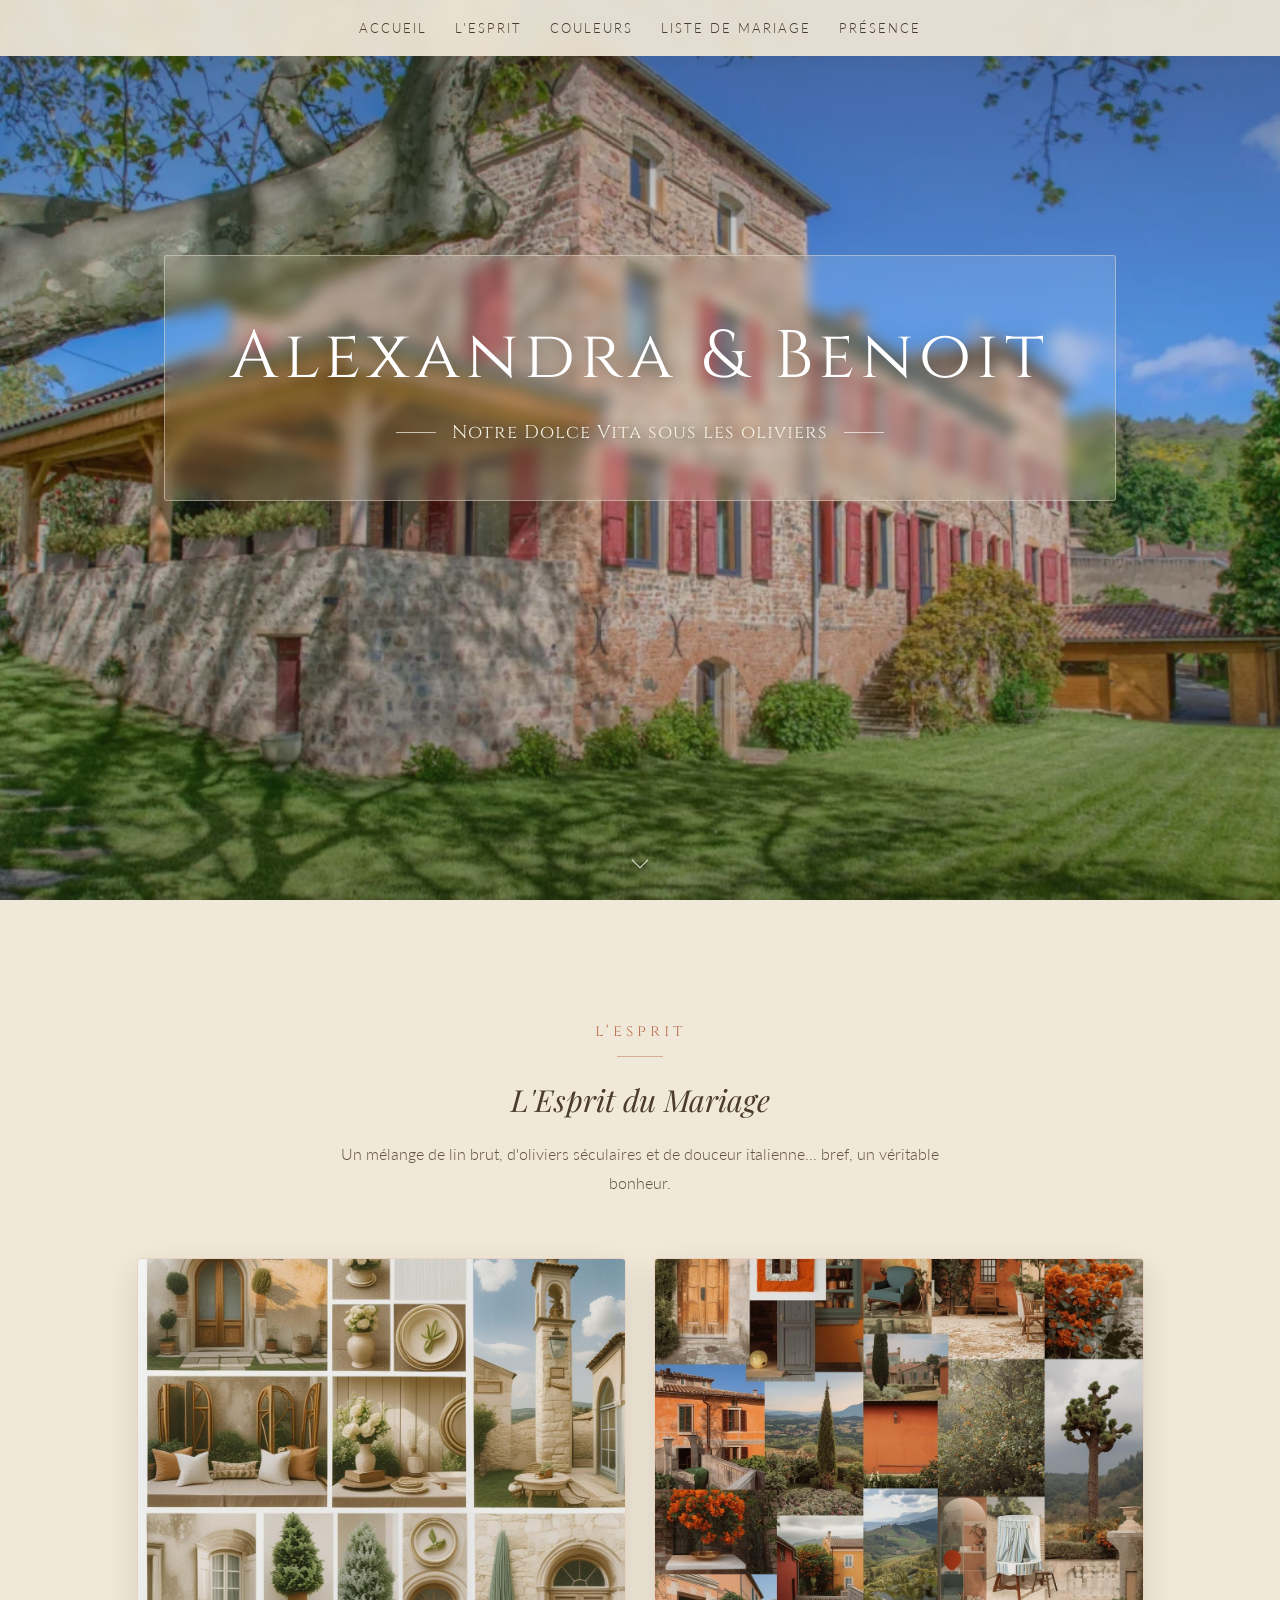
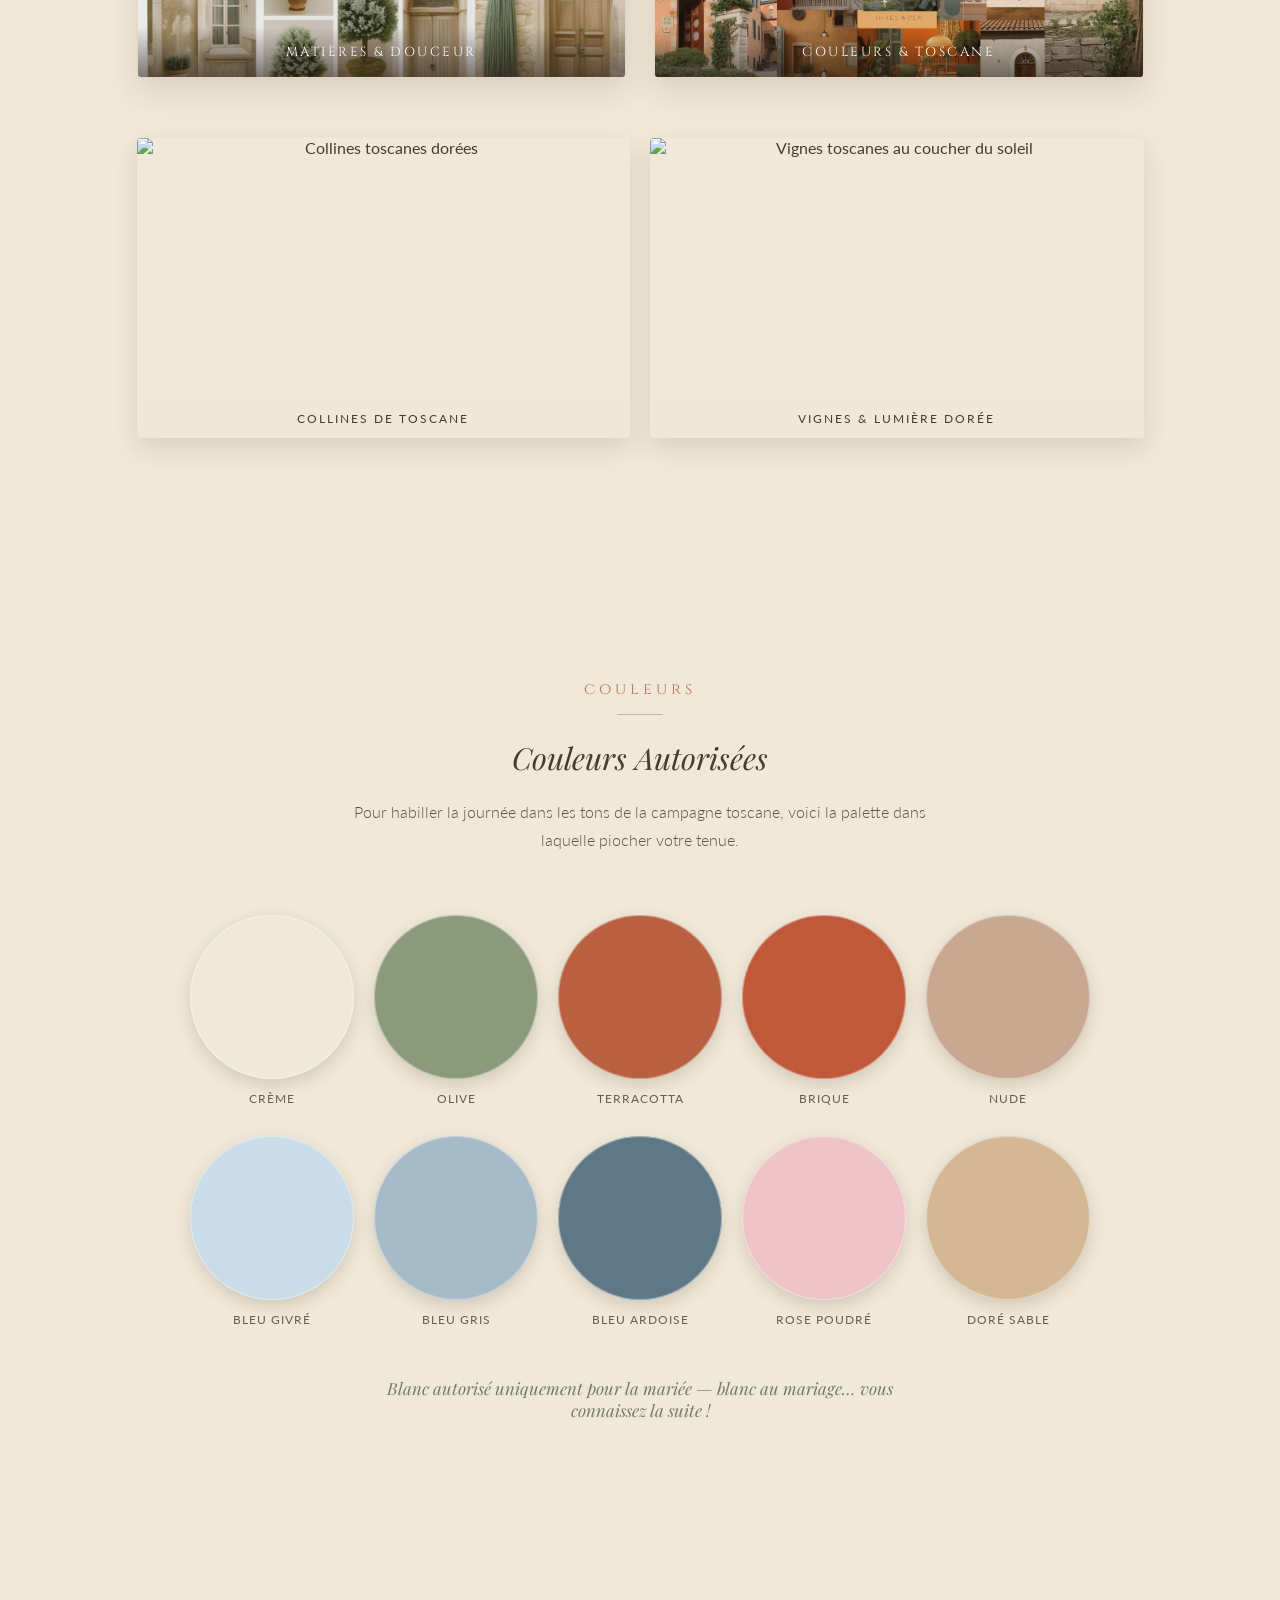
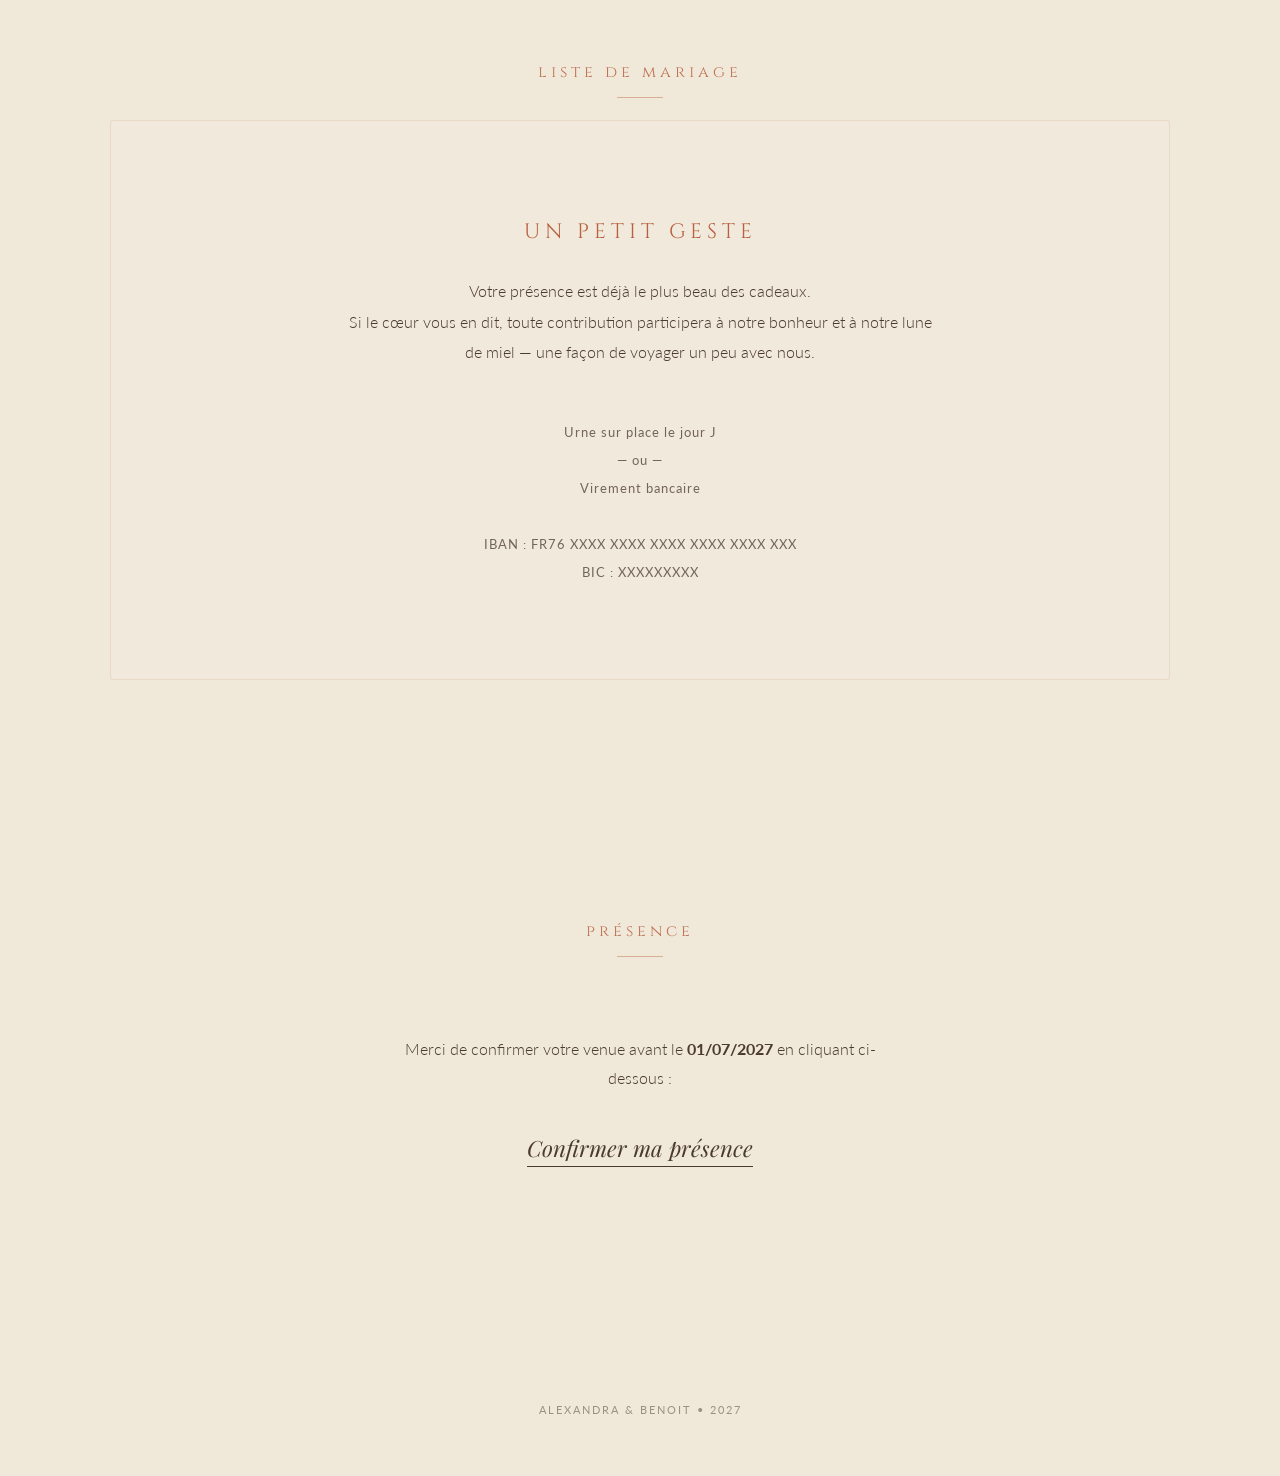
==== commit 2816061b: "Update index.html" ====
--- a/index.html
+++ b/index.html
@@ -33,7 +33,7 @@
         <a href="#esprit" class="scroll-cue" aria-label="Défiler vers le bas"><span></span></a>
     </section>
 
-    <!-- L'ESPRIT DU MARIAGE -->
+    <!-- L'ESPRIT -->
     <section id="esprit" class="section-container reveal">
         <div class="section-title">l'esprit</div>
         <h3 class="section-heading">L'Esprit du Mariage</h3>
--- a/style.css
+++ b/style.css
@@ -1,30 +1,40 @@
 /* ============================================================
    ALEXANDRA & BENOIT — MARIAGE
-   style.css
+   style.css — Campagne Toscane / Dolce Vita
    ============================================================ */
 
-/* ── Variables ─────────────────────────────────────────────── */
+/* ── Variables — palette officielle du mariage ─────────────── */
 :root {
-    --olive:       #6b705c;
-    --beige-site:  ##fffae4;
-    --beige-carte: #f1e9db;
-    --terracotta:  #b07d62;
-    --bleu-nuit:   #2c3e50;
-    --lin:         #F5EFE0;
-    --sable:       #C4B49A;
-    --caramel:     #C17A4A;
-    --cuir:        #9E7B5A;
-    --brun:        #8C6D4F;
+    --creme:         #F0E8D8;
+    --beige-carte:   #F1E9DB;
+    --olive:         #8A9A7A;
+    --olive-dark:    #707C63;
+    --terracotta:    #B86040;
+    --brique:        #C0583A;
+    --nude:          #C8A890;
+    --bleu-ardoise:  #5F7885;
+    --bleu-gris:     #A7BAC7;
+    --bleu-givre:    #C9DCE8;
+    --rose-poudre:   #EEC4C9;
+    --dore-sable:    #D4B896;
+    --brun-texte:    #4A3B2E;
+    --or-fin:        rgba(184, 96, 64, 0.35);
 }
 
 /* ── Reset / Base ───────────────────────────────────────────── */
+* { box-sizing: border-box; }
+
 html { scroll-behavior: smooth; }
+
 body {
     margin: 0;
     font-family: 'Lato', sans-serif;
-    color: var(--bleu-nuit);
-    background-color: var(--beige-site);
-}
+    color: var(--brun-texte);
+    background-color: var(--creme);
+    -webkit-font-smoothing: antialiased;
+}
+
+img { max-width: 100%; display: block; }
 
 /* ── NAVIGATION ─────────────────────────────────────────────── */
 nav {
@@ -32,38 +42,47 @@
     top: 0;
     left: 0;
     width: 100%;
-    background: rgba(247, 242, 235, 0.95);
-    backdrop-filter: blur(4px);
-    padding: 25px 0;
+    background: rgba(240, 232, 216, 0.93);
+    backdrop-filter: blur(6px);
+    padding: 20px 16px;
     text-align: center;
     z-index: 1000;
-    transition: transform 0.35s ease-in-out;
+    transition: transform 0.4s ease-in-out, box-shadow 0.3s ease;
     transform: translateY(0);
+    box-shadow: 0 2px 12px rgba(74, 59, 46, 0.06);
+    display: flex;
+    flex-wrap: wrap;
+    justify-content: center;
+    row-gap: 8px;
 }
 
 nav.nav-hidden { transform: translateY(-100%); }
 
 nav a {
     text-decoration: none;
-    color: var(--bleu-nuit);
-    text-transform: uppercase;
-    font-size: 0.85rem;
-    margin: 0 20px;
+    color: var(--brun-texte);
+    text-transform: uppercase;
+    font-size: 0.8rem;
+    margin: 0 14px;
     letter-spacing: 2px;
     font-weight: 300;
+    font-family: 'Lato', sans-serif;
     transition: all 0.3s ease;
+    white-space: nowrap;
 }
 
 nav a:hover {
     color: var(--terracotta);
     letter-spacing: 3px;
-    opacity: 0.8;
+    opacity: 0.85;
 }
 
 /* ── HERO / ACCUEIL ─────────────────────────────────────────── */
 .hero {
+    position: relative;
     height: 100vh;
-    background-image: url('images/pruzilly.png');
+    min-height: 560px;
+    background-image: url('pictures/pruzilly.png');
     background-size: cover;
     background-position: center bottom;
     background-repeat: no-repeat;
@@ -72,26 +91,97 @@
     justify-content: center;
     align-items: center;
     text-align: center;
-}
-
-.hero h1 {
+    overflow: hidden;
+}
+
+/* Voile léger sur la photo : elle reste bien visible mais adoucie */
+.hero-overlay {
+    position: absolute;
+    inset: 0;
+    background: linear-gradient(
+        180deg,
+        rgba(35, 26, 18, 0.40) 0%,
+        rgba(35, 26, 18, 0.12) 42%,
+        rgba(35, 26, 18, 0.45) 100%
+    );
+    z-index: 1;
+}
+
+/* Encadré "verre dépoli" qui fait ressortir le texte sans cacher la photo */
+.hero-content {
+    position: relative;
+    z-index: 2;
+    background: rgba(240, 232, 216, 0.16);
+    backdrop-filter: blur(7px) saturate(115%);
+    -webkit-backdrop-filter: blur(7px) saturate(115%);
+    border: 1px solid rgba(240, 232, 216, 0.45);
+    padding: 55px 65px;
+    border-radius: 3px;
+    transform: translateY(-8vh);
+    animation: fadeInUp 1.1s ease both;
+}
+
+.hero-content h1 {
     font-family: 'Cinzel', serif;
-    font-size: clamp(2rem, 8vw, 4rem);
+    font-size: clamp(2.2rem, 8vw, 4.2rem);
     margin: 0;
-    letter-spacing: 5px;
-    color: #b07d62;
-    transform: translateY(-26vh);
-    text-shadow: 0px 2px 12px rgba(0,0,0,0.15);
-}
-
-.hero p {
+    letter-spacing: 6px;
+    color: #fff;
+    text-shadow: 0 2px 18px rgba(0,0,0,0.35);
+    font-weight: 400;
+}
+
+.hero-rule {
+    display: flex;
+    align-items: center;
+    justify-content: center;
+    gap: 16px;
+    margin-top: 18px;
+}
+
+.hero-rule span {
+    display: inline-block;
+    width: 40px;
+    height: 1px;
+    background: rgba(255,255,255,0.65);
+}
+
+.hero-content p {
     font-family: 'Cinzel', serif;
-    font-size: 1.25rem;
-    color: var(--olive);
-    margin-top: 2px;
-    letter-spacing: -1px;
-    opacity: 0.9;
-    transform: translateY(-26vh);
+    font-size: 1.15rem;
+    color: #f6f1e6;
+    margin: 0;
+    letter-spacing: 1px;
+    text-shadow: 0 1px 10px rgba(0,0,0,0.3);
+}
+
+@keyframes fadeInUp {
+    from { opacity: 0; transform: translateY(-2vh); }
+    to   { opacity: 1; transform: translateY(-8vh); }
+}
+
+/* Indicateur de scroll */
+.scroll-cue {
+    position: absolute;
+    bottom: 34px;
+    left: 50%;
+    transform: translateX(-50%);
+    z-index: 2;
+}
+
+.scroll-cue span {
+    display: block;
+    width: 12px;
+    height: 12px;
+    border-right: 1px solid rgba(255,255,255,0.85);
+    border-bottom: 1px solid rgba(255,255,255,0.85);
+    transform: rotate(45deg);
+    animation: bounceDown 2s infinite;
+}
+
+@keyframes bounceDown {
+    0%, 100% { transform: rotate(45deg) translate(0,0); opacity: 0.6; }
+    50%      { transform: rotate(45deg) translate(6px,6px); opacity: 1; }
 }
 
 /* ── SECTIONS GÉNÉRIQUES ────────────────────────────────────── */
@@ -104,131 +194,202 @@
 
 .section-title {
     font-family: 'Cinzel', serif;
-    margin-bottom: 70px;
+    margin-bottom: 22px;
     font-size: 1rem;
     letter-spacing: 4px;
     text-transform: lowercase;
-    opacity: 0.7;
+    color: var(--terracotta);
+    opacity: 0.85;
+}
+
+.section-title::after {
+    content: '';
+    display: block;
+    width: 46px;
+    height: 1px;
+    background: var(--terracotta);
+    opacity: 0.5;
+    margin: 14px auto 0;
+}
+
+.section-heading {
+    font-family: 'Playfair Display', serif;
+    font-weight: 400;
+    font-style: italic;
+    font-size: 1.9rem;
+    margin: 0 0 20px;
+    color: var(--brun-texte);
+}
+
+.section-intro {
+    max-width: 600px;
+    margin: 0 auto 60px;
+    font-weight: 300;
+    line-height: 1.8;
+    color: var(--brun-texte);
+    opacity: 0.85;
 }
 
 /* ── ESPRIT DU MARIAGE ──────────────────────────────────────── */
 .esprit-section {
     width: 95%;
-    max-width: 1400px;
-    margin: 50px auto;
-    font-family: 'Georgia', serif;
+    max-width: 1200px;
+    margin: 0 auto;
     text-align: center;
-    color: #2c4a63;
-}
-
-/* Ligne 1 : trio (Femme | Couleurs | Homme) */
-.esprit-trio {
+}
+
+/* Moodboards */
+.moodboard-gallery {
     display: grid;
-    grid-template-columns: repeat(3, 1fr);
-    gap: 20px;
-    margin-bottom: 40px;
-}
-
-.esprit-box {
-    border: 1px solid #e6e0d4;
+    grid-template-columns: 1fr 1fr;
+    gap: 28px;
+    margin-bottom: 60px;
+}
+
+.moodboard-item {
+    position: relative;
+    margin: 0;
+    overflow: hidden;
+    border-radius: 4px;
     height: 420px;
-    position: relative;
-    overflow: hidden;
-    display: flex;
-    flex-direction: column;
-    justify-content: flex-end;
-}
-
-.esprit-box img {
+    box-shadow: 0 12px 30px rgba(74, 59, 46, 0.15);
+    border: 1px solid rgba(184, 96, 64, 0.15);
+}
+
+.moodboard-item img {
     width: 100%;
     height: 100%;
     object-fit: cover;
+    transition: transform 0.6s ease;
+}
+
+.moodboard-item:hover img { transform: scale(1.05); }
+
+.moodboard-item figcaption {
     position: absolute;
-    top: 0; left: 0;
-    z-index: 1;
-    transition: transform 0.5s ease;
-}
-
-.esprit-box:hover img { transform: scale(1.03); }
-
-.esprit-box span {
-    position: relative;
-    z-index: 2;
-    background: rgba(247, 242, 235, 0.88);
-    padding: 12px;
-    width: 100%;
-    text-transform: uppercase;
-    font-size: 0.82em;
-    letter-spacing: 2px;
-    font-family: 'Lato', sans-serif;
-    box-sizing: border-box;
-}
-
-/* Phrase avertissement */
+    bottom: 0; left: 0; right: 0;
+    padding: 16px 14px;
+    background: linear-gradient(180deg, rgba(35,26,18,0) 0%, rgba(35,26,18,0.55) 100%);
+    color: #fff;
+    font-family: 'Cinzel', serif;
+    font-size: 0.82rem;
+    letter-spacing: 2.5px;
+    text-transform: uppercase;
+}
+
+/* Avertissement (déplacé dans le bloc couleurs) */
 .esprit-warning {
     font-style: italic;
-    margin: 50px 0;
-    font-size: 1.1em;
-    color: #8c7e6c;
-}
-
-/* Ligne 2 : frise / ribambelle horizontale */
-.esprit-frise {
-    width: 100%;
-    overflow-x: auto;
-    display: flex;
-    gap: 12px;
-    padding: 10px 0 20px;
-    scrollbar-width: thin;
-    scrollbar-color: var(--sable) transparent;
-    -webkit-overflow-scrolling: touch;
-    cursor: grab;
-}
-
-.esprit-frise:active { cursor: grabbing; }
-
-.esprit-frise::-webkit-scrollbar { height: 4px; }
-.esprit-frise::-webkit-scrollbar-track { background: transparent; }
-.esprit-frise::-webkit-scrollbar-thumb { background: var(--sable); border-radius: 2px; }
-
-.frise-item {
-    flex: 0 0 280px;
-    height: 360px;
+    font-family: 'Playfair Display', serif;
+    margin: 50px auto 0;
+    max-width: 560px;
+    font-size: 1.05em;
+    color: var(--olive-dark);
+}
+
+/* Duo paysage toscan */
+.esprit-duo-paysage {
+    display: grid;
+    grid-template-columns: 1fr 1fr;
+    gap: 20px;
+}
+
+.paysage-item {
+    position: relative;
     overflow: hidden;
-    position: relative;
-    border: 1px solid #e6e0d4;
-}
-
-.frise-item img {
+    border-radius: 4px;
+    height: 300px;
+    box-shadow: 0 10px 24px rgba(74, 59, 46, 0.14);
+}
+
+.paysage-item img {
     width: 100%;
     height: 100%;
     object-fit: cover;
-    transition: transform 0.4s ease;
-}
-
-.frise-item:hover img { transform: scale(1.05); }
-
-.frise-item .frise-label {
+    transition: transform 0.6s ease;
+}
+
+.paysage-item:hover img { transform: scale(1.05); }
+
+.paysage-item .paysage-label {
     position: absolute;
     bottom: 0; left: 0; right: 0;
-    background: rgba(247, 242, 235, 0.82);
-    padding: 8px 12px;
+    background: rgba(240, 232, 216, 0.88);
+    padding: 12px;
     font-family: 'Lato', sans-serif;
     font-size: 0.75rem;
-    letter-spacing: 1.5px;
-    text-transform: uppercase;
-    color: var(--bleu-nuit);
-    opacity: 0;
-    transition: opacity 0.3s ease;
-}
-
-.frise-item:hover .frise-label { opacity: 1; }
+    letter-spacing: 2px;
+    text-transform: uppercase;
+    color: var(--brun-texte);
+}
+
+/* ── COULEURS AUTORISÉES ────────────────────────────────────── */
+.couleurs-grid {
+    display: grid;
+    grid-template-columns: repeat(5, 1fr);
+    gap: 30px 20px;
+    max-width: 900px;
+    margin: 0 auto;
+}
+
+.swatch {
+    display: flex;
+    flex-direction: column;
+    align-items: center;
+    gap: 12px;
+}
+
+.swatch-color {
+    width: 100%;
+    aspect-ratio: 1 / 1;
+    border-radius: 50%;
+    box-shadow: 0 6px 16px rgba(74, 59, 46, 0.18), inset 0 0 0 1px rgba(255,255,255,0.4);
+    transition: transform 0.3s ease;
+}
+
+.swatch:hover .swatch-color { transform: scale(1.08); }
+
+.swatch-name {
+    font-family: 'Lato', sans-serif;
+    font-size: 0.75rem;
+    letter-spacing: 1px;
+    text-transform: uppercase;
+    color: var(--brun-texte);
+    opacity: 0.8;
+}
 
 /* ── LISTE DE MARIAGE ───────────────────────────────────────── */
 .card-donation {
     background-color: var(--beige-carte);
     padding: 80px 40px;
-    border-radius: 2px;
+    border-radius: 3px;
+    border: 1px solid rgba(184, 96, 64, 0.12);
+}
+
+.donation-title {
+    font-family: 'Cinzel', serif;
+    font-weight: 400;
+    letter-spacing: 5px;
+    margin-bottom: 30px;
+    color: var(--terracotta);
+    text-transform: uppercase;
+    font-size: 1.3rem;
+}
+
+.donation-text {
+    max-width: 600px;
+    margin: 0 auto;
+    line-height: 1.9;
+    font-weight: 300;
+}
+
+.donation-bank {
+    font-size: 0.8rem;
+    margin-top: 50px;
+    line-height: 2.2;
+    font-family: 'Lato', sans-serif;
+    letter-spacing: 1px;
+    opacity: 0.75;
 }
 
 .btn-don {
@@ -242,23 +403,36 @@
     font-size: 0.75rem;
     letter-spacing: 3px;
     transition: all 0.3s ease;
+    border-radius: 2px;
 }
 
 .btn-don:hover {
-    background-color: var(--olive);
+    background-color: var(--olive-dark);
     transform: scale(1.02);
-    box-shadow: 0 5px 15px rgba(0,0,0,0.1);
+    box-shadow: 0 5px 15px rgba(0,0,0,0.12);
 }
 
 /* ── PRÉSENCE ───────────────────────────────────────────────── */
+.presence-block { padding: 40px 0; }
+
+.presence-text {
+    margin-bottom: 40px;
+    font-weight: 300;
+    max-width: 500px;
+    margin-left: auto;
+    margin-right: auto;
+    line-height: 1.8;
+}
+
 .link-form {
     text-decoration: none;
-    color: var(--bleu-nuit);
+    color: var(--brun-texte);
     font-size: 1.4rem;
     font-family: 'Playfair Display', serif;
-    border-bottom: 1px solid var(--bleu-nuit);
+    font-style: italic;
+    border-bottom: 1px solid var(--brun-texte);
     padding-bottom: 3px;
-    transition: color 0.3s ease;
+    transition: color 0.3s ease, border-color 0.3s ease;
 }
 
 .link-form:hover {
@@ -268,31 +442,53 @@
 
 /* ── FOOTER ─────────────────────────────────────────────────── */
 footer {
-    padding: 100px 20px;
+    padding: 80px 20px 60px;
     font-size: 0.7rem;
     letter-spacing: 2px;
-    opacity: 0.4;
+    opacity: 0.5;
     text-align: center;
     text-transform: uppercase;
+    font-family: 'Lato', sans-serif;
+}
+
+/* ── ANIMATIONS AU SCROLL ─────────────────────────────────────
+   Amélioration progressive : le contenu est visible par défaut.
+   C'est uniquement si le JS charge correctement qu'on ajoute
+   la classe .reveal-init (masquage) puis .in-view (réapparition
+   douce au scroll). Ainsi, sans JS, tout reste visible. ───── */
+.reveal.reveal-init {
+    opacity: 0;
+    transform: translateY(28px);
+}
+
+.reveal {
+    transition: opacity 0.8s ease, transform 0.8s ease;
+}
+
+.reveal.reveal-init.in-view {
+    opacity: 1;
+    transform: translateY(0);
 }
 
 /* ── RESPONSIVE ─────────────────────────────────────────────── */
 @media (max-width: 768px) {
-    .esprit-trio {
-        grid-template-columns: 1fr;
+    .moodboard-gallery { grid-template-columns: 1fr; }
+    .moodboard-item { height: 320px; }
+
+    .esprit-duo-paysage { grid-template-columns: 1fr; }
+    .paysage-item { height: 240px; }
+
+    .couleurs-grid { grid-template-columns: repeat(3, 1fr); gap: 26px 16px; }
+
+    .hero-content { padding: 38px 30px; }
+
+    nav a {
+        margin: 0 8px;
+        font-size: 0.68rem;
+        letter-spacing: 1.2px;
     }
-
-    .frise-item {
-        flex: 0 0 220px;
-        height: 280px;
-    }
-
-    nav a {
-        margin: 0 10px;
-        font-size: 0.75rem;
-    }
-}
-
-@media (max-width: 900px) {
-    .esprit-grid { grid-template-columns: 1fr; }
-}
+}
+
+@media (max-width: 480px) {
+    .couleurs-grid { grid-template-columns: repeat(2, 1fr); }
+}
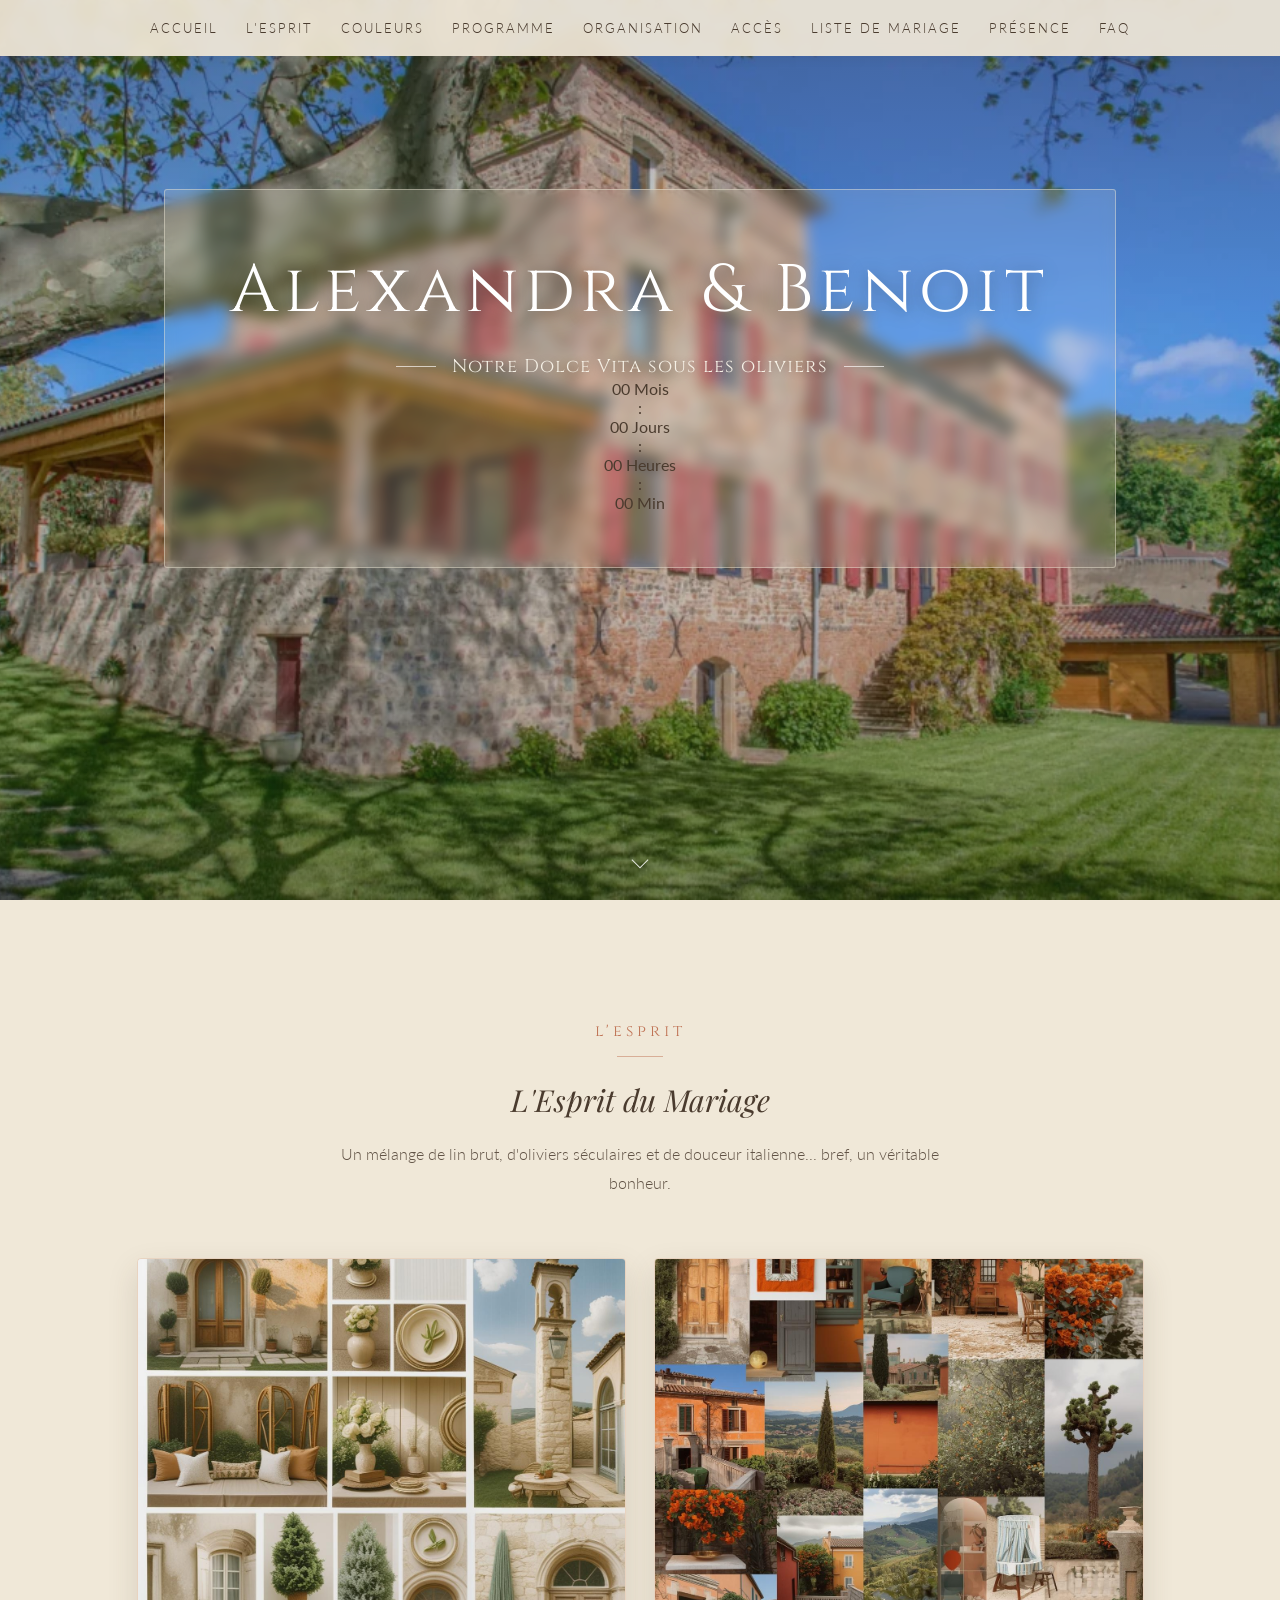
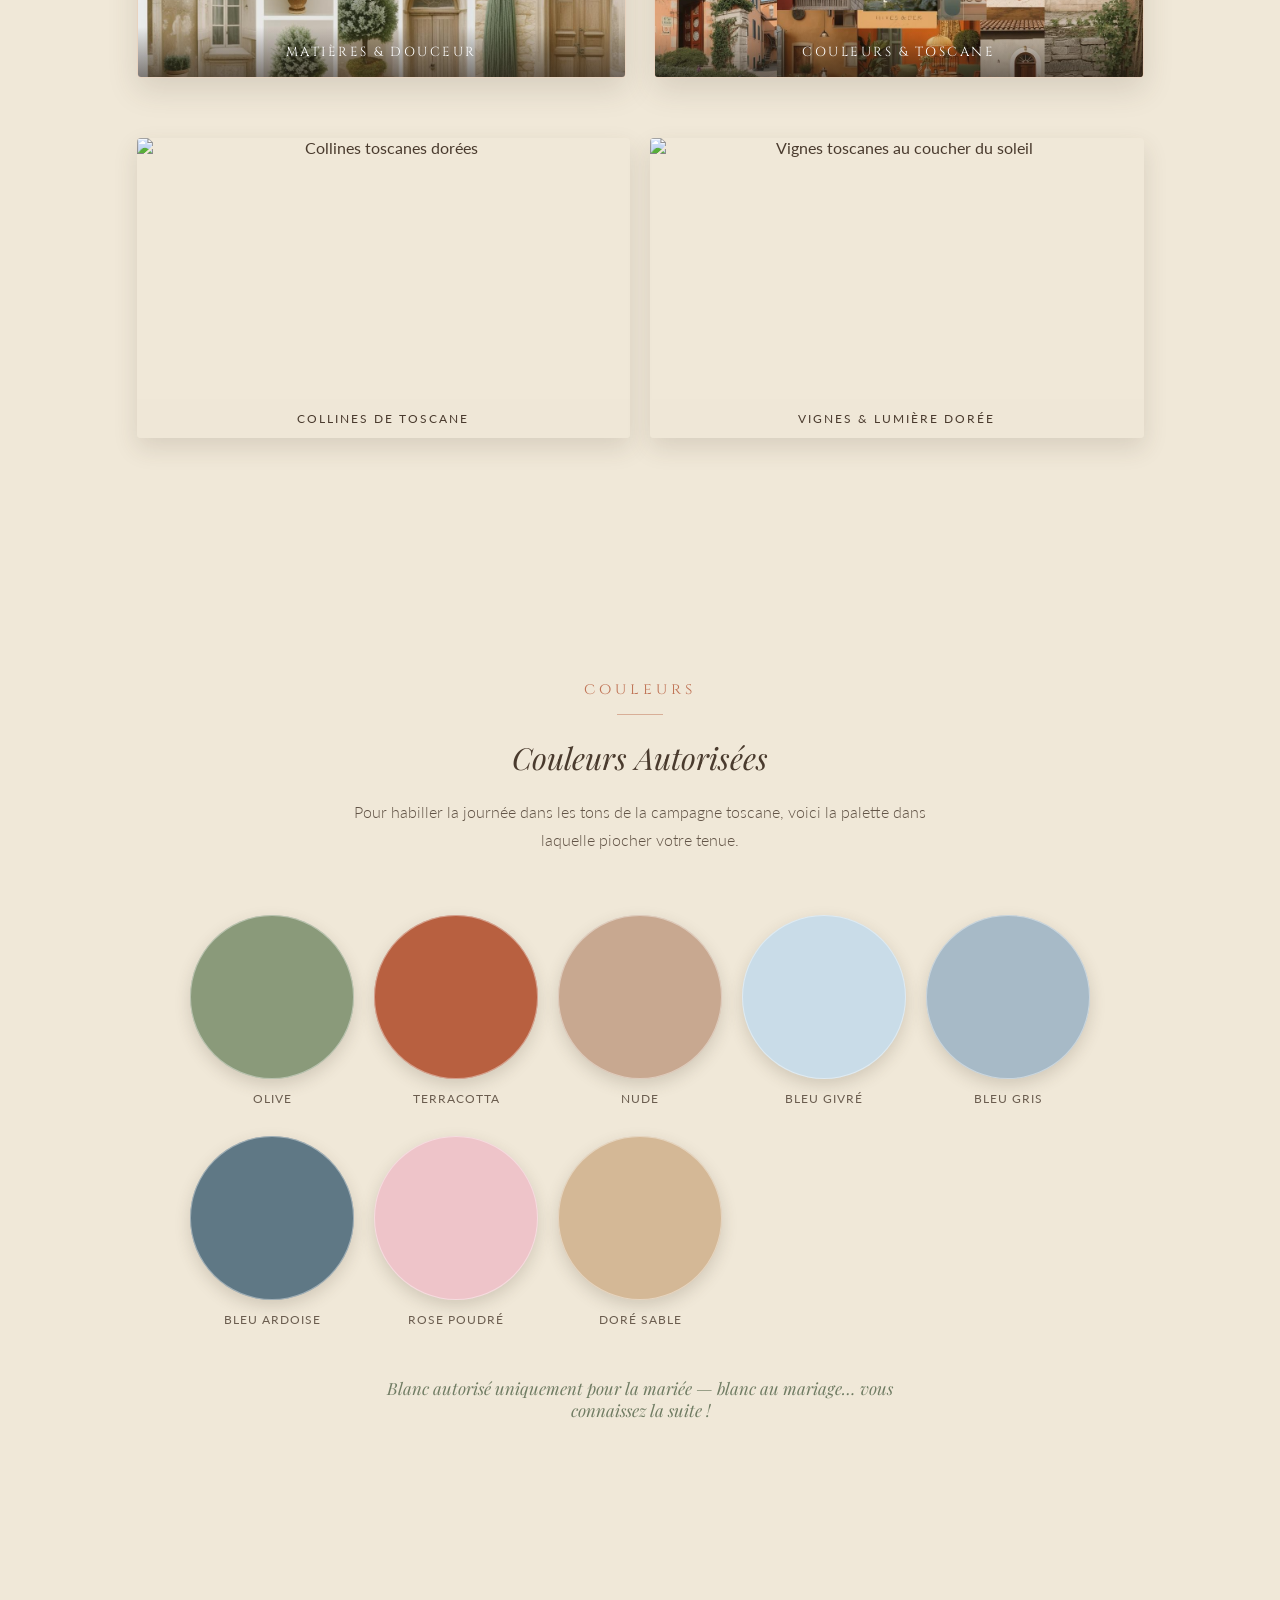
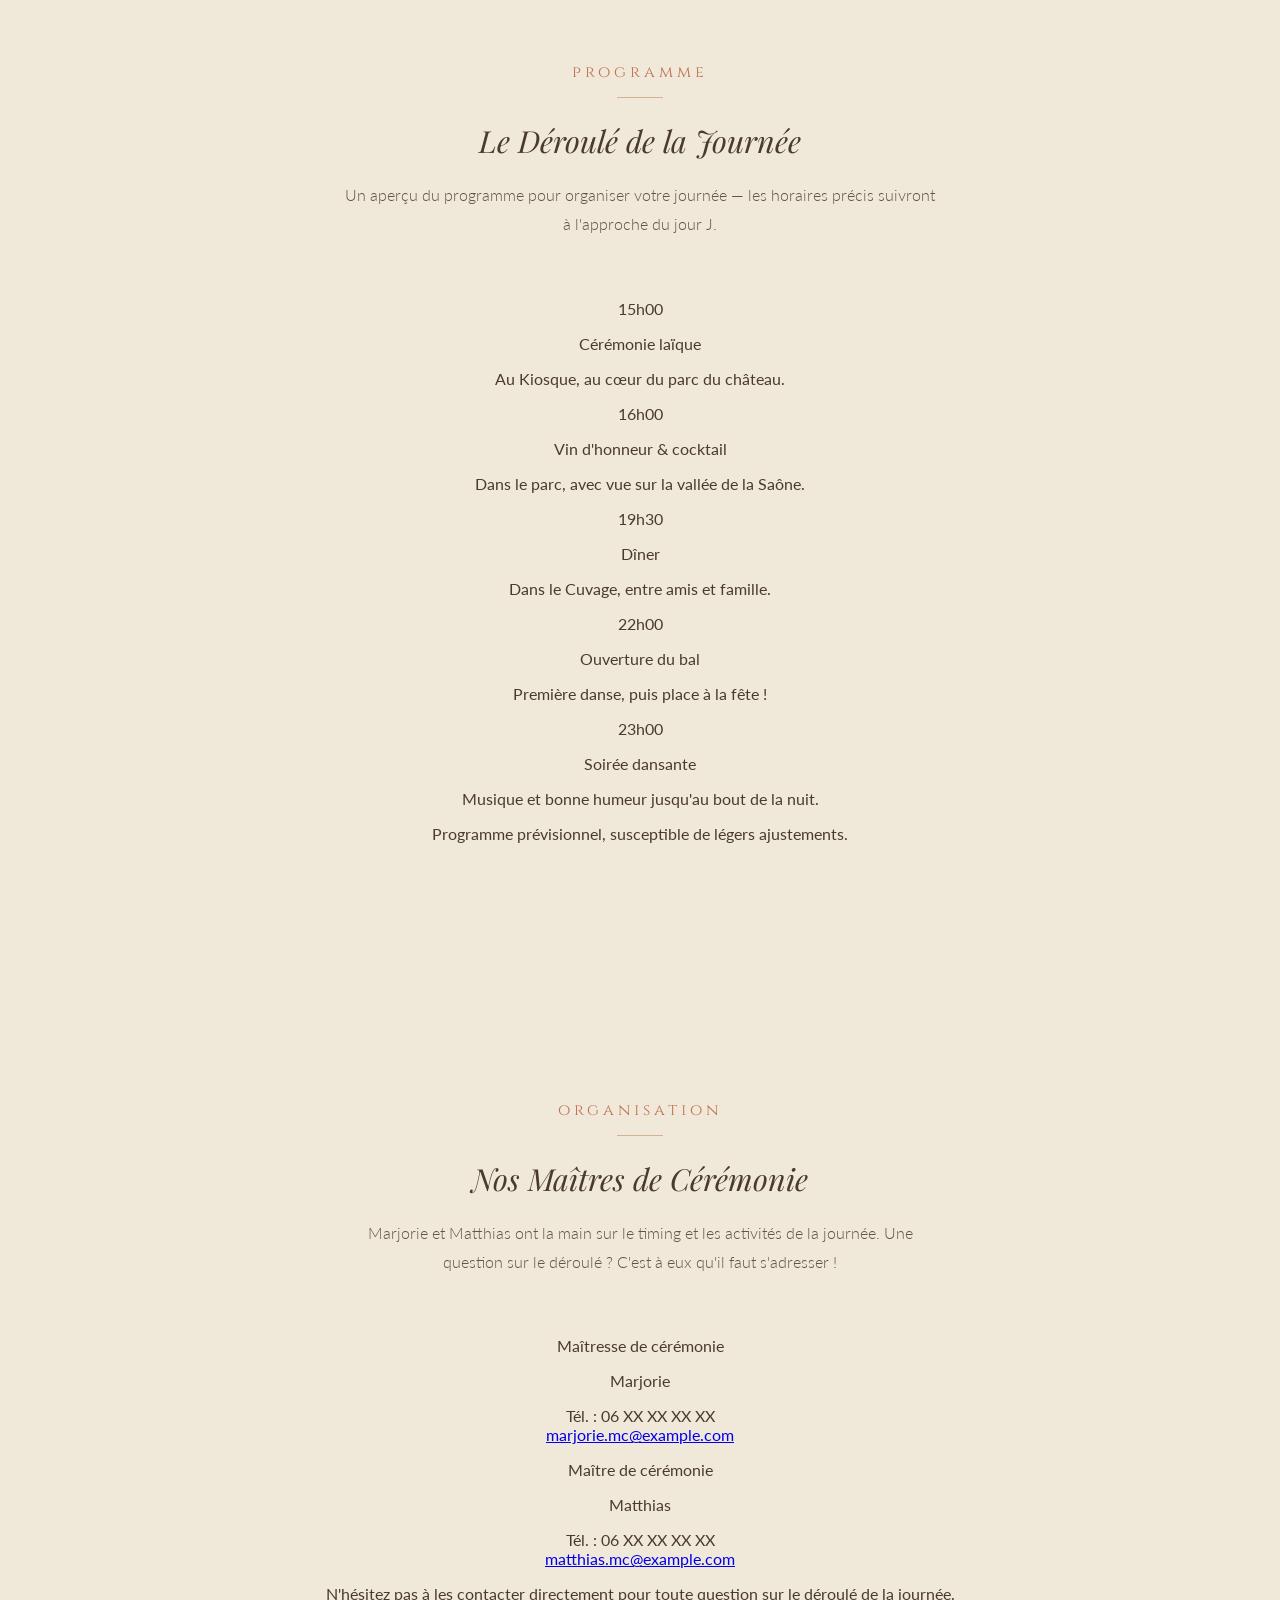
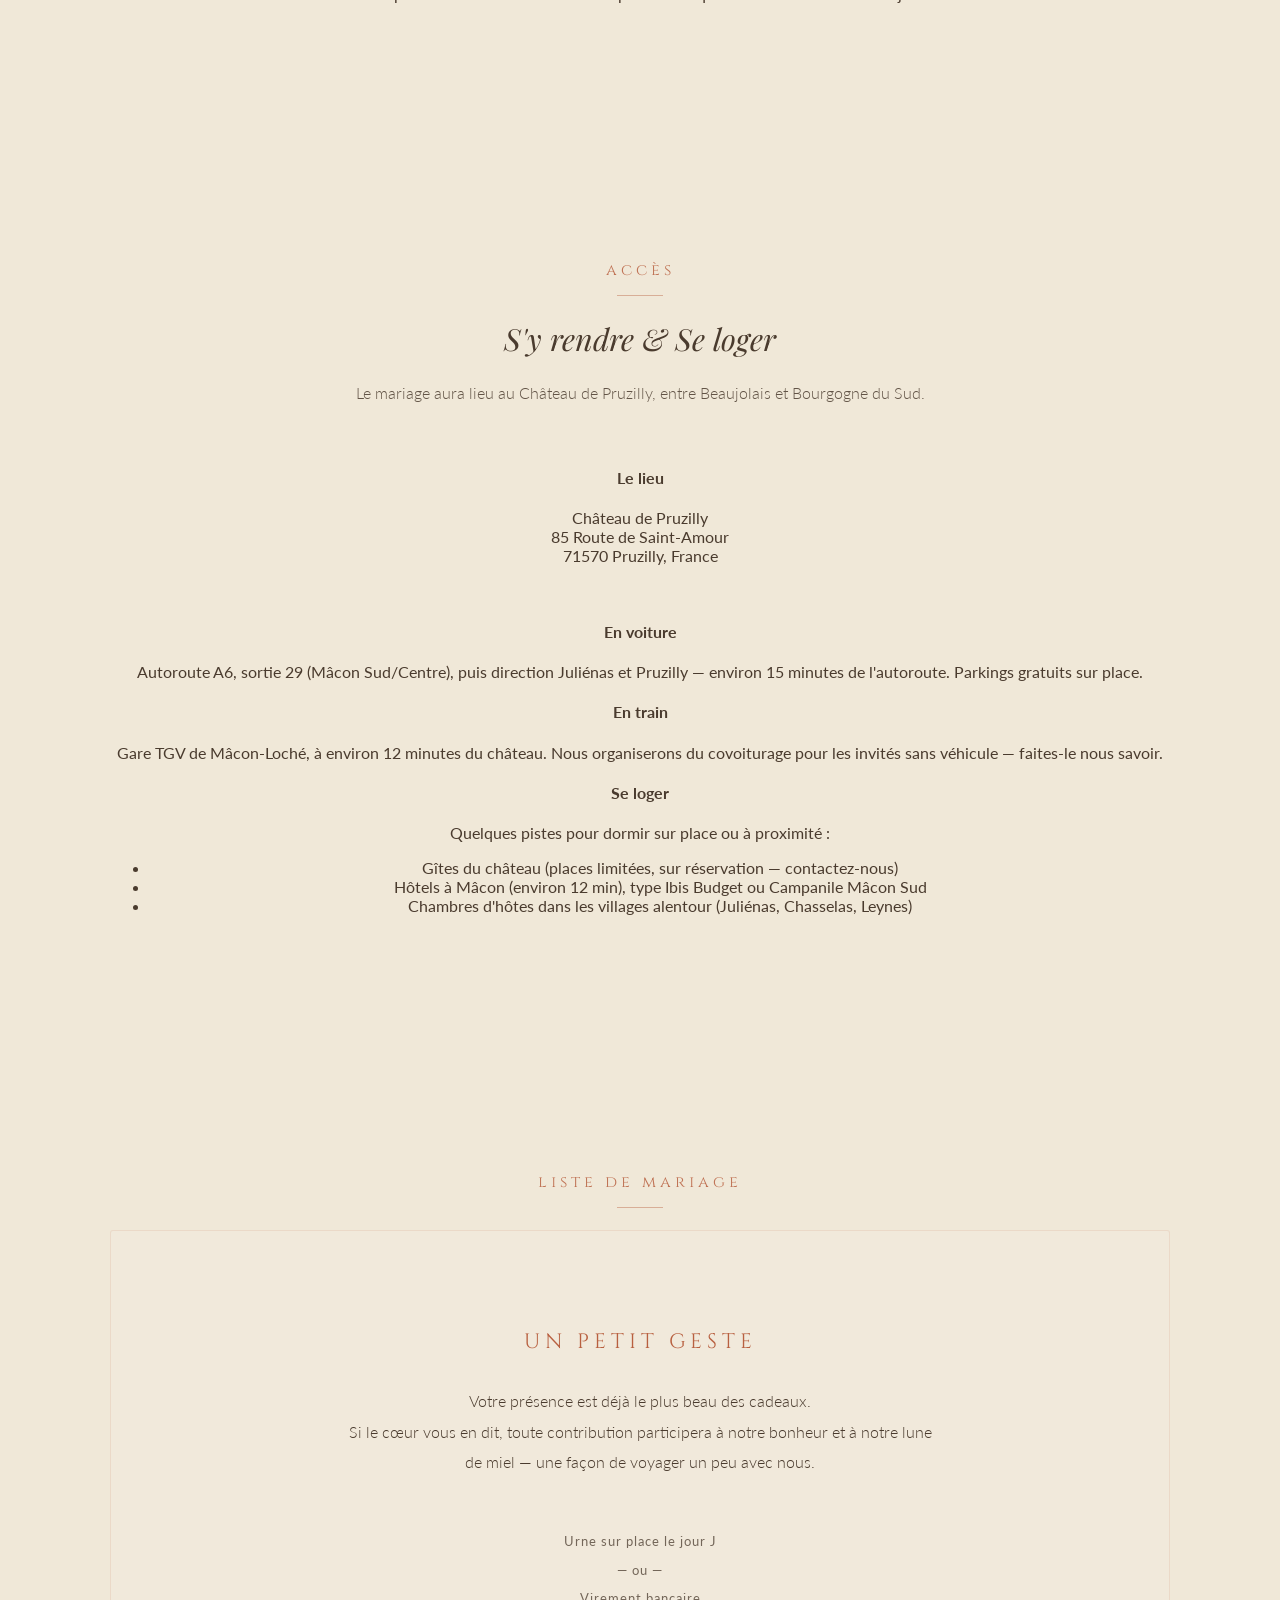
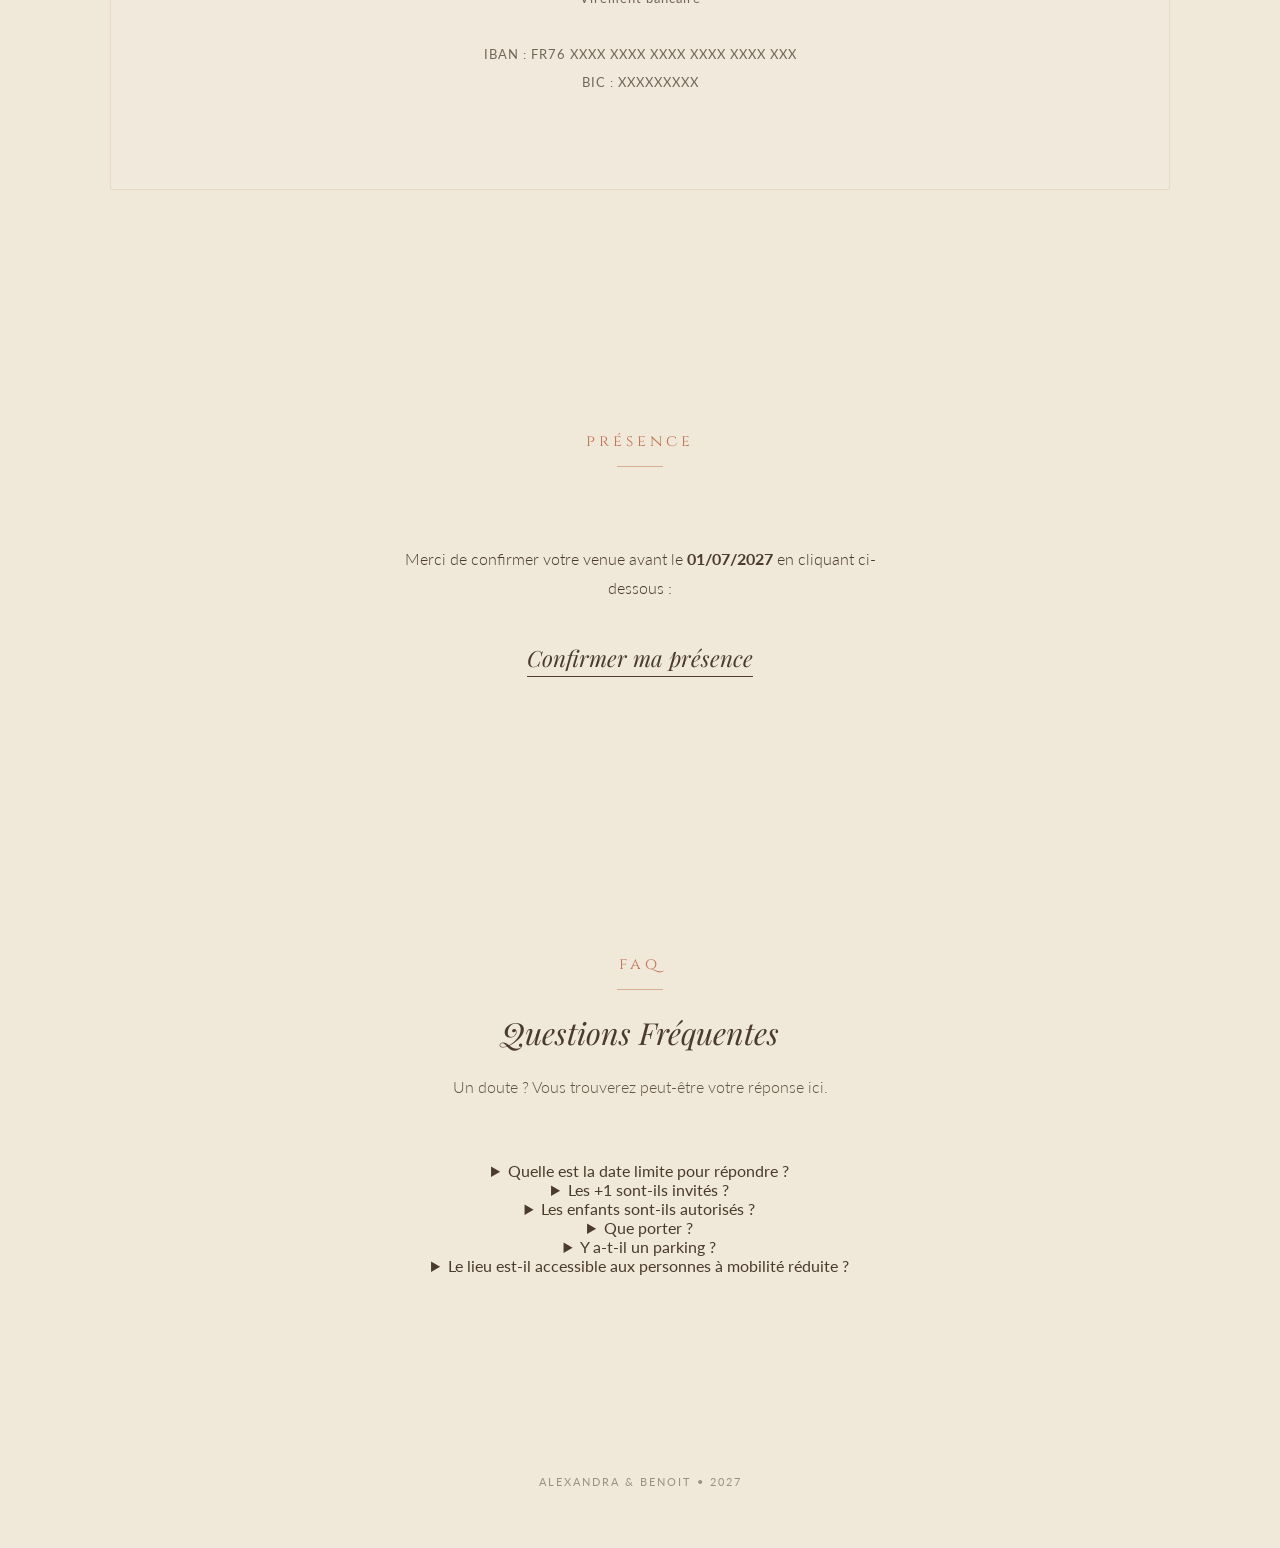
==== commit 2a98960e: "Add navigation links and program details to index.html" ====
--- a/index.html
+++ b/index.html
@@ -15,8 +15,12 @@
         <a href="#accueil">Accueil</a>
         <a href="#esprit">L'esprit</a>
         <a href="#couleurs">Couleurs</a>
+        <a href="#programme">Programme</a>
+        <a href="#organisation">Organisation</a>
+        <a href="#acces">Accès</a>
         <a href="#liste">Liste de mariage</a>
         <a href="#presence">Présence</a>
+        <a href="#faq">FAQ</a>
     </nav>
 
     <!-- ACCUEIL -->
@@ -28,6 +32,29 @@
                 <span></span>
                 <p>Notre Dolce Vita sous les oliviers</p>
                 <span></span>
+            </div>
+
+            <!-- Compte à rebours avant le mariage -->
+            <div class="countdown" id="countdown" aria-live="polite">
+                <div class="countdown-item">
+                    <span class="countdown-number" id="cd-months">00</span>
+                    <span class="countdown-label">Mois</span>
+                </div>
+                <span class="countdown-sep">:</span>
+                <div class="countdown-item">
+                    <span class="countdown-number" id="cd-days">00</span>
+                    <span class="countdown-label">Jours</span>
+                </div>
+                <span class="countdown-sep">:</span>
+                <div class="countdown-item">
+                    <span class="countdown-number" id="cd-hours">00</span>
+                    <span class="countdown-label">Heures</span>
+                </div>
+                <span class="countdown-sep">:</span>
+                <div class="countdown-item">
+                    <span class="countdown-number" id="cd-minutes">00</span>
+                    <span class="countdown-label">Min</span>
+                </div>
             </div>
         </div>
         <a href="#esprit" class="scroll-cue" aria-label="Défiler vers le bas"><span></span></a>
@@ -82,10 +109,8 @@
         </p>
 
         <div class="couleurs-grid">
-            <div class="swatch reveal"><span class="swatch-color" style="background:#F0E8D8;"></span><span class="swatch-name">Crème</span></div>
             <div class="swatch reveal"><span class="swatch-color" style="background:#8A9A7A;"></span><span class="swatch-name">Olive</span></div>
             <div class="swatch reveal"><span class="swatch-color" style="background:#B86040;"></span><span class="swatch-name">Terracotta</span></div>
-            <div class="swatch reveal"><span class="swatch-color" style="background:#C0583A;"></span><span class="swatch-name">Brique</span></div>
             <div class="swatch reveal"><span class="swatch-color" style="background:#C8A890;"></span><span class="swatch-name">Nude</span></div>
             <div class="swatch reveal"><span class="swatch-color" style="background:#C9DCE8;"></span><span class="swatch-name">Bleu givré</span></div>
             <div class="swatch reveal"><span class="swatch-color" style="background:#A7BAC7;"></span><span class="swatch-name">Bleu gris</span></div>
@@ -97,6 +122,113 @@
         <p class="esprit-warning reveal">
             Blanc autorisé uniquement pour la mariée — blanc au mariage… vous connaissez la suite !
         </p>
+    </section>
+
+    <!-- PROGRAMME -->
+    <section id="programme" class="section-container reveal">
+        <div class="section-title">programme</div>
+        <h3 class="section-heading">Le Déroulé de la Journée</h3>
+        <p class="section-intro">
+            Un aperçu du programme pour organiser votre journée — les horaires précis suivront à l'approche du jour J.
+        </p>
+
+        <div class="programme-timeline">
+            <div class="programme-item reveal">
+                <span class="programme-time">15h00</span>
+                <p class="programme-label">Cérémonie laïque</p>
+                <p class="programme-desc">Au Kiosque, au cœur du parc du château.</p>
+            </div>
+            <div class="programme-item reveal">
+                <span class="programme-time">16h00</span>
+                <p class="programme-label">Vin d'honneur &amp; cocktail</p>
+                <p class="programme-desc">Dans le parc, avec vue sur la vallée de la Saône.</p>
+            </div>
+            <div class="programme-item reveal">
+                <span class="programme-time">19h30</span>
+                <p class="programme-label">Dîner</p>
+                <p class="programme-desc">Dans le Cuvage, entre amis et famille.</p>
+            </div>
+            <div class="programme-item reveal">
+                <span class="programme-time">22h00</span>
+                <p class="programme-label">Ouverture du bal</p>
+                <p class="programme-desc">Première danse, puis place à la fête !</p>
+            </div>
+            <div class="programme-item reveal">
+                <span class="programme-time">23h00</span>
+                <p class="programme-label">Soirée dansante</p>
+                <p class="programme-desc">Musique et bonne humeur jusqu'au bout de la nuit.</p>
+            </div>
+        </div>
+
+        <p class="programme-note reveal">Programme prévisionnel, susceptible de légers ajustements.</p>
+    </section>
+
+    <!-- MAÎTRES DE CÉRÉMONIE -->
+    <section id="organisation" class="section-container reveal">
+        <div class="section-title">organisation</div>
+        <h3 class="section-heading">Nos Maîtres de Cérémonie</h3>
+        <p class="section-intro">
+            Marjorie et Matthias ont la main sur le timing et les activités de la journée. Une question sur le déroulé ? C'est à eux qu'il faut s'adresser !
+        </p>
+
+        <!-- ⚠️ Coordonnées provisoires à compléter -->
+        <div class="mc-grid">
+            <div class="mc-card reveal">
+                <div class="mc-role">Maîtresse de cérémonie</div>
+                <p class="mc-name">Marjorie</p>
+                <p class="mc-contact">
+                    Tél. : 06 XX XX XX XX<br>
+                    <a href="mailto:marjorie.mc@example.com">marjorie.mc@example.com</a>
+                </p>
+            </div>
+            <div class="mc-card reveal">
+                <div class="mc-role">Maître de cérémonie</div>
+                <p class="mc-name">Matthias</p>
+                <p class="mc-contact">
+                    Tél. : 06 XX XX XX XX<br>
+                    <a href="mailto:matthias.mc@example.com">matthias.mc@example.com</a>
+                </p>
+            </div>
+        </div>
+
+        <p class="mc-note reveal">N'hésitez pas à les contacter directement pour toute question sur le déroulé de la journée.</p>
+    </section>
+
+    <!-- ACCÈS & HÉBERGEMENT -->
+    <section id="acces" class="section-container reveal">
+        <div class="section-title">accès</div>
+        <h3 class="section-heading">S'y rendre &amp; Se loger</h3>
+        <p class="section-intro">
+            Le mariage aura lieu au Château de Pruzilly, entre Beaujolais et Bourgogne du Sud.
+        </p>
+
+        <div class="acces-grid">
+            <div class="acces-block reveal">
+                <h4>Le lieu</h4>
+                <p class="acces-address">Château de Pruzilly<br>85 Route de Saint-Amour<br>71570 Pruzilly, France</p>
+                <a class="link-maps reveal" href="https://www.google.com/maps/search/?api=1&query=Ch%C3%A2teau+de+Pruzilly%2C+85+Route+de+Saint-Amour%2C+71570+Pruzilly" target="_blank" rel="noopener">Voir sur Google Maps</a>
+            </div>
+
+            <div class="acces-block reveal">
+                <h4>En voiture</h4>
+                <p>Autoroute A6, sortie 29 (Mâcon Sud/Centre), puis direction Juliénas et Pruzilly — environ 15 minutes de l'autoroute. Parkings gratuits sur place.</p>
+            </div>
+
+            <div class="acces-block reveal">
+                <h4>En train</h4>
+                <p>Gare TGV de Mâcon-Loché, à environ 12 minutes du château. Nous organiserons du covoiturage pour les invités sans véhicule — faites-le nous savoir.</p>
+            </div>
+
+            <div class="acces-block reveal">
+                <h4>Se loger</h4>
+                <p>Quelques pistes pour dormir sur place ou à proximité :</p>
+                <ul>
+                    <li>Gîtes du château (places limitées, sur réservation — contactez-nous)</li>
+                    <li>Hôtels à Mâcon (environ 12 min), type Ibis Budget ou Campanile Mâcon Sud</li>
+                    <li>Chambres d'hôtes dans les villages alentour (Juliénas, Chasselas, Leynes)</li>
+                </ul>
+            </div>
+        </div>
     </section>
 
     <!-- LISTE DE MARIAGE -->
@@ -136,6 +268,47 @@
         </div>
     </section>
 
+    <!-- FAQ -->
+    <section id="faq" class="section-container reveal">
+        <div class="section-title">faq</div>
+        <h3 class="section-heading">Questions Fréquentes</h3>
+        <p class="section-intro">
+            Un doute ? Vous trouverez peut-être votre réponse ici.
+        </p>
+
+        <div class="faq-list">
+            <details class="faq-item reveal">
+                <summary>Quelle est la date limite pour répondre ?</summary>
+                <p class="faq-answer">Merci de nous confirmer votre présence avant le <strong>01/07/2027</strong>, via le formulaire de la section « Présence ».</p>
+            </details>
+
+            <details class="faq-item reveal">
+                <summary>Les +1 sont-ils invités ?</summary>
+                <p class="faq-answer">Non, sauf mention explicite sur votre invitation. Dans le doute, écrivez-nous et nous vous répondrons avec plaisir.</p>
+            </details>
+
+            <details class="faq-item reveal">
+                <summary>Les enfants sont-ils autorisés ?</summary>
+                <p class="faq-answer">Non, sauf si vous avez reçu un mot de notre part vous l'indiquant spécifiquement.</p>
+            </details>
+
+            <details class="faq-item reveal">
+                <summary>Que porter ?</summary>
+                <p class="faq-answer">Merci de piocher dans notre <a href="#couleurs">palette de couleurs autorisées</a>. Le blanc est interdit, sauf pour la chemise des hommes.</p>
+            </details>
+
+            <details class="faq-item reveal">
+                <summary>Y a-t-il un parking ?</summary>
+                <p class="faq-answer">Oui, des parkings gratuits sont disponibles sur place, au Château de Pruzilly.</p>
+            </details>
+
+            <details class="faq-item reveal">
+                <summary>Le lieu est-il accessible aux personnes à mobilité réduite ?</summary>
+                <p class="faq-answer">Oui, l'entrée du château est accessible en fauteuil roulant.</p>
+            </details>
+        </div>
+    </section>
+
     <!-- FOOTER -->
     <footer>
         Alexandra &amp; Benoit • 2027
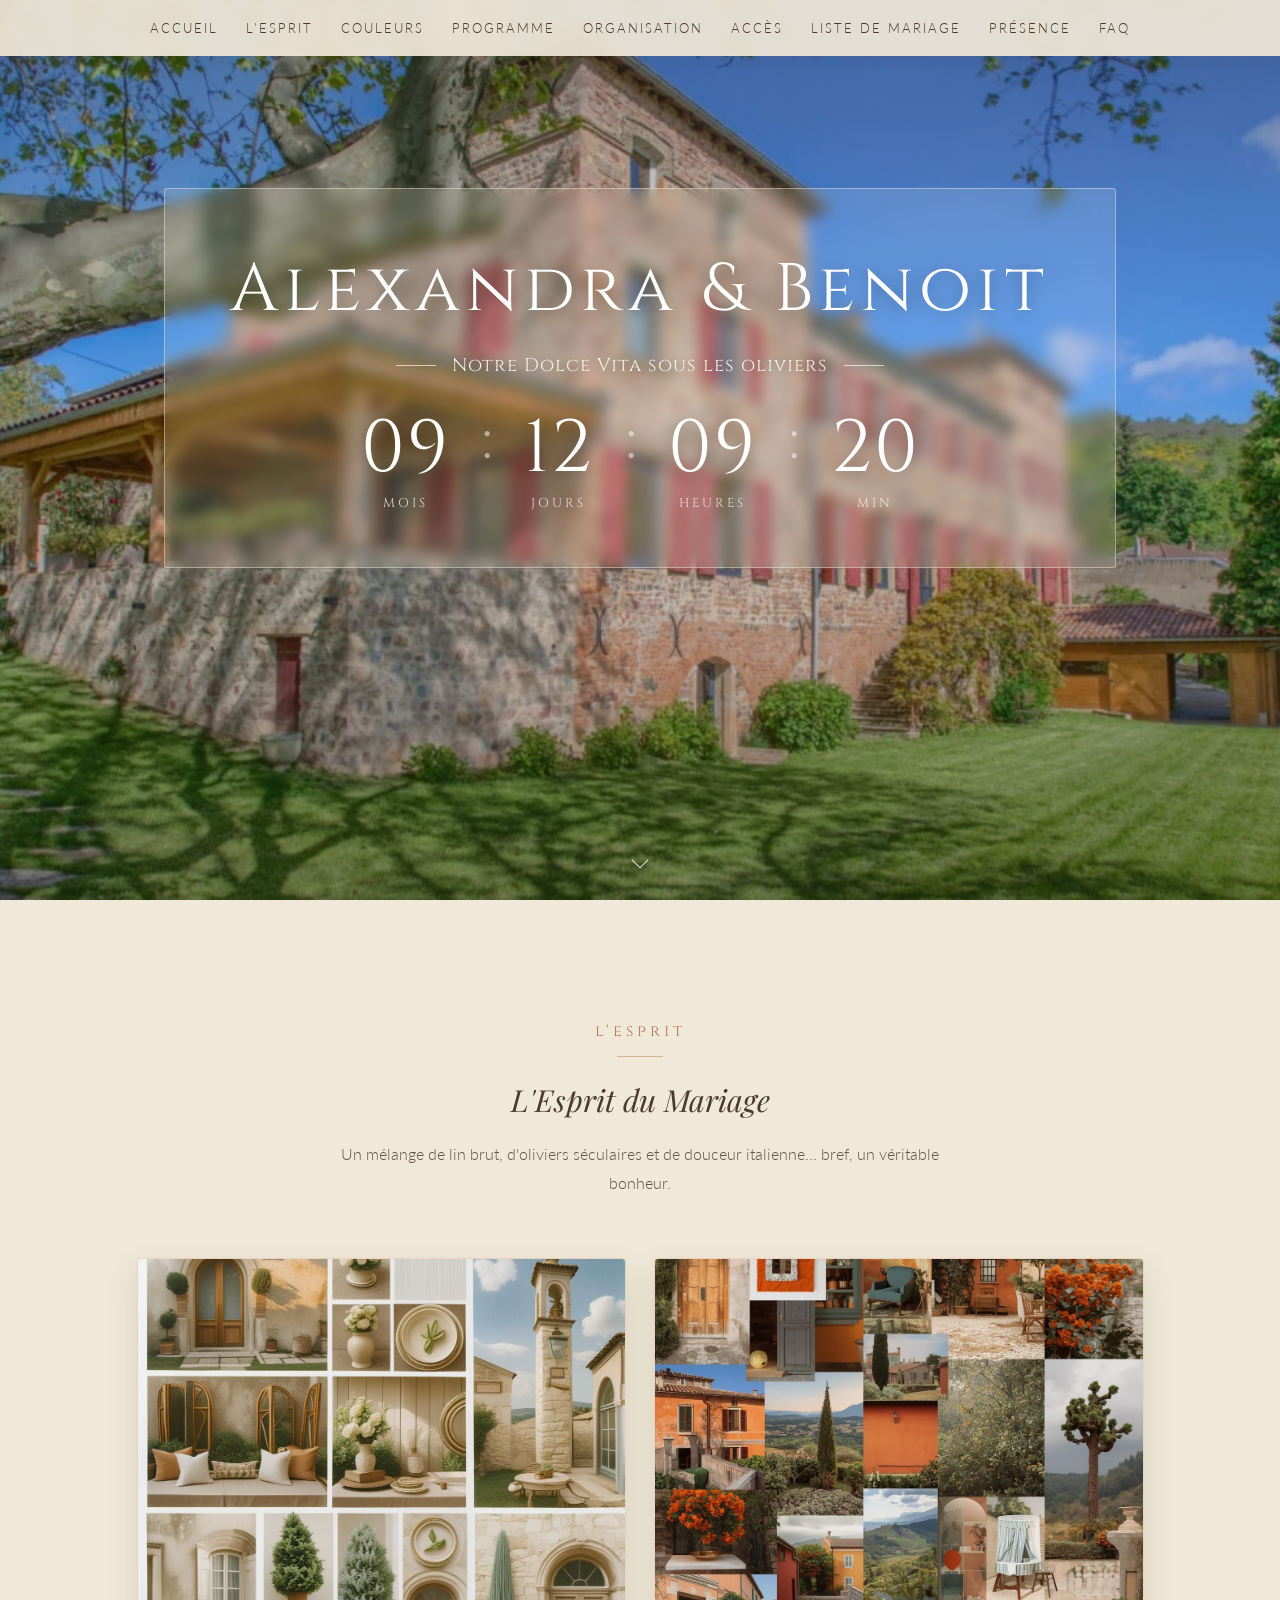
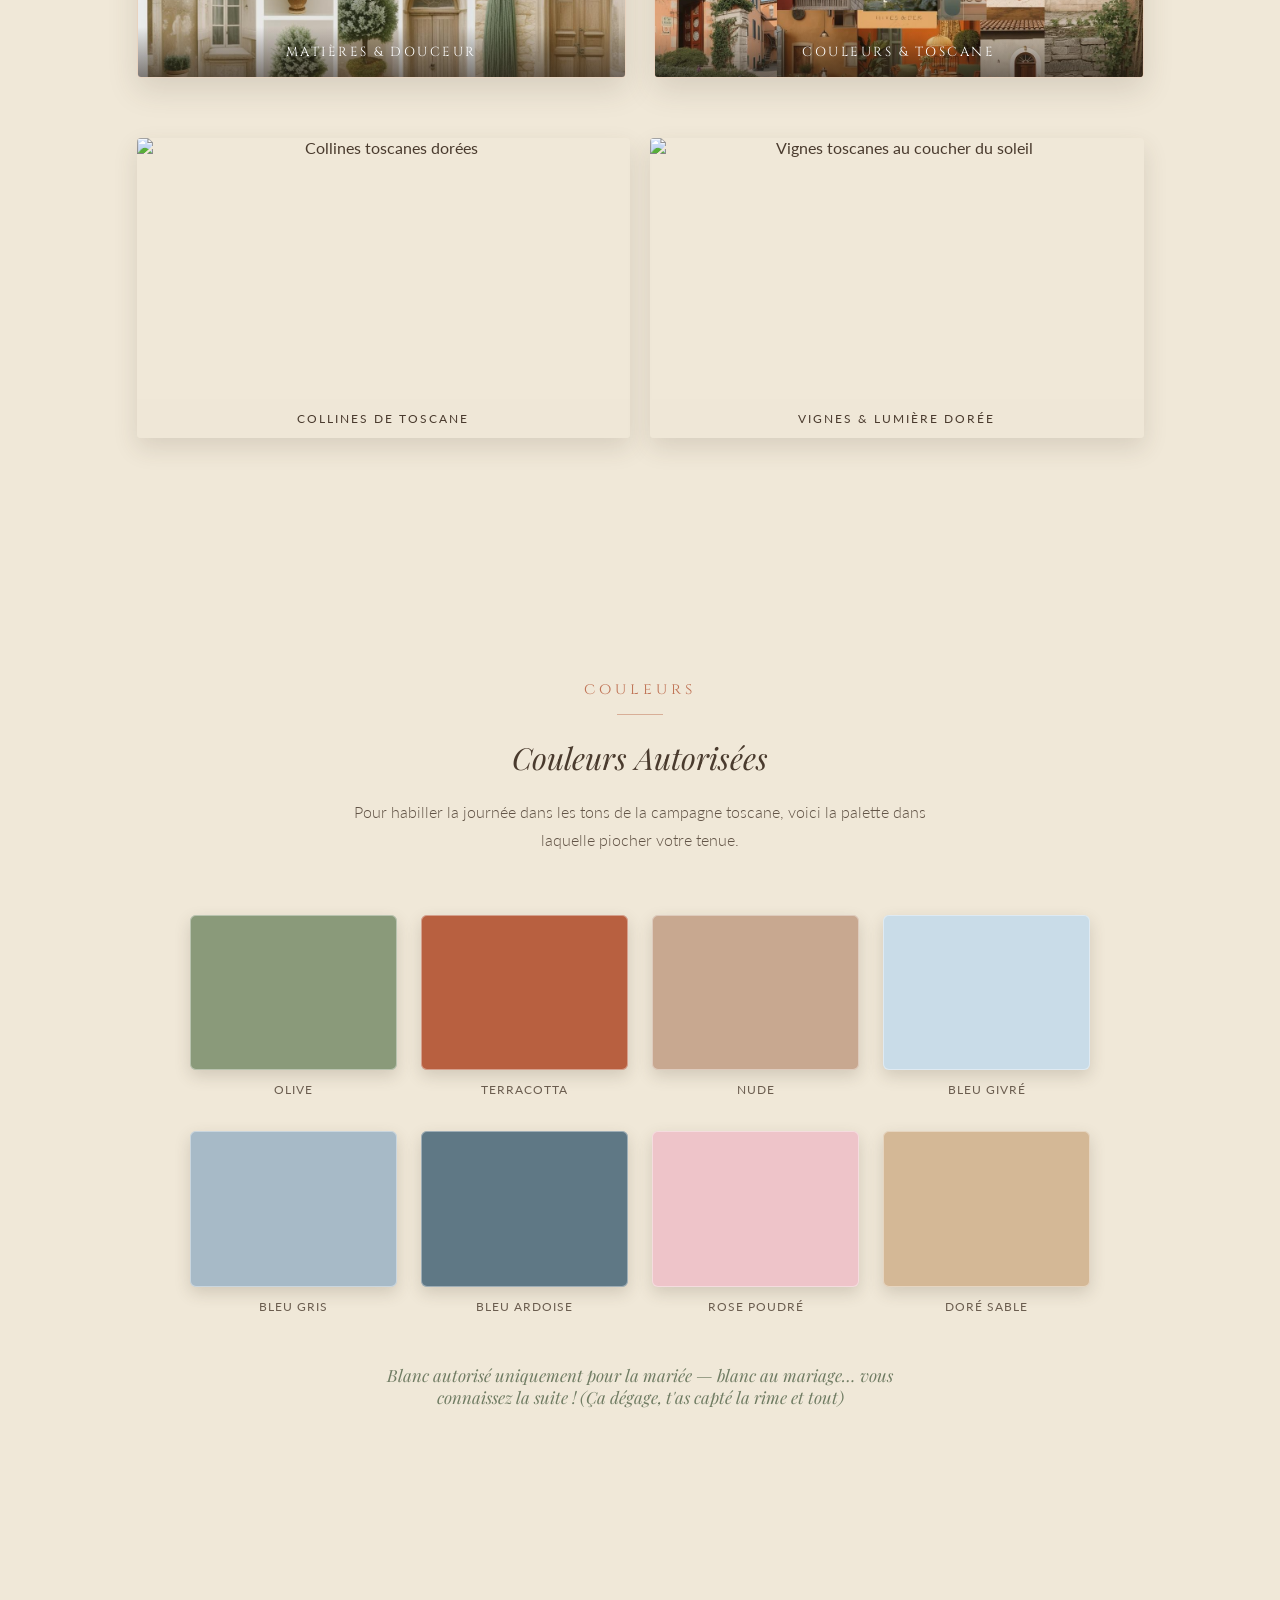
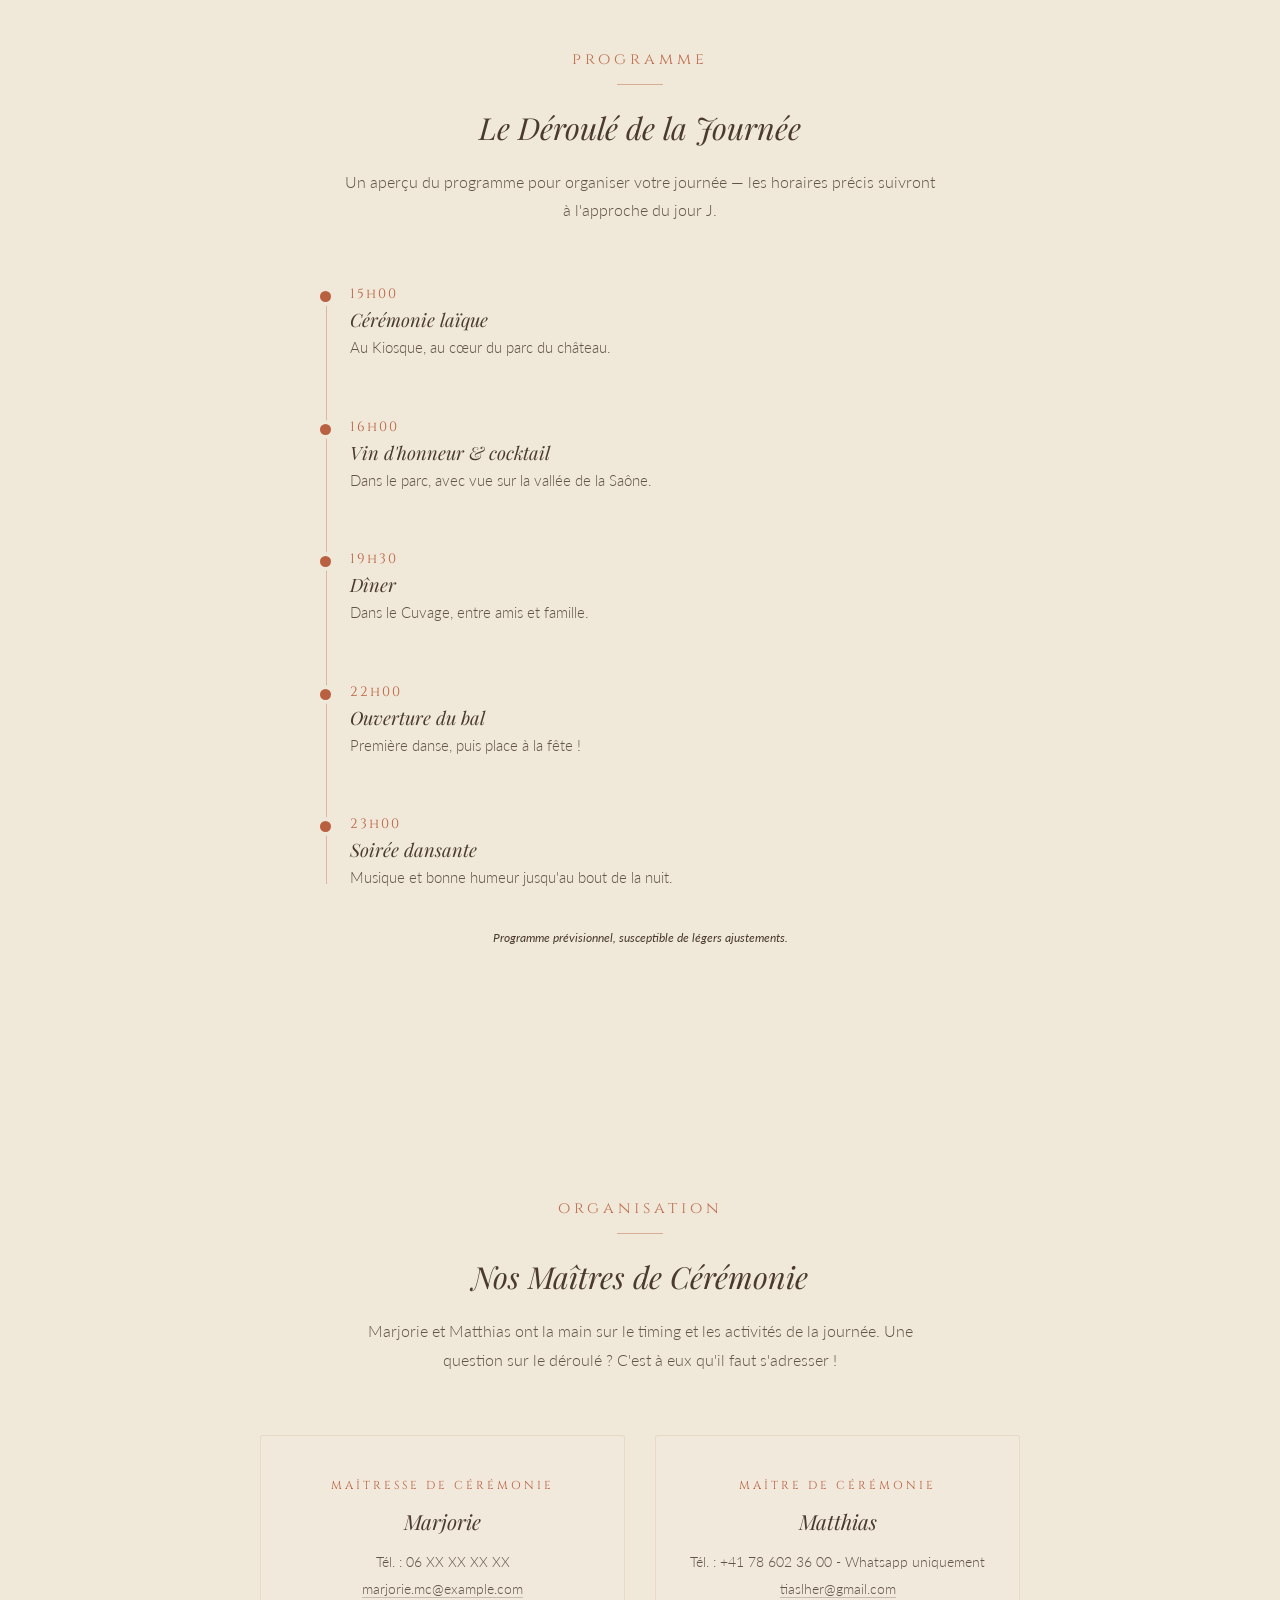
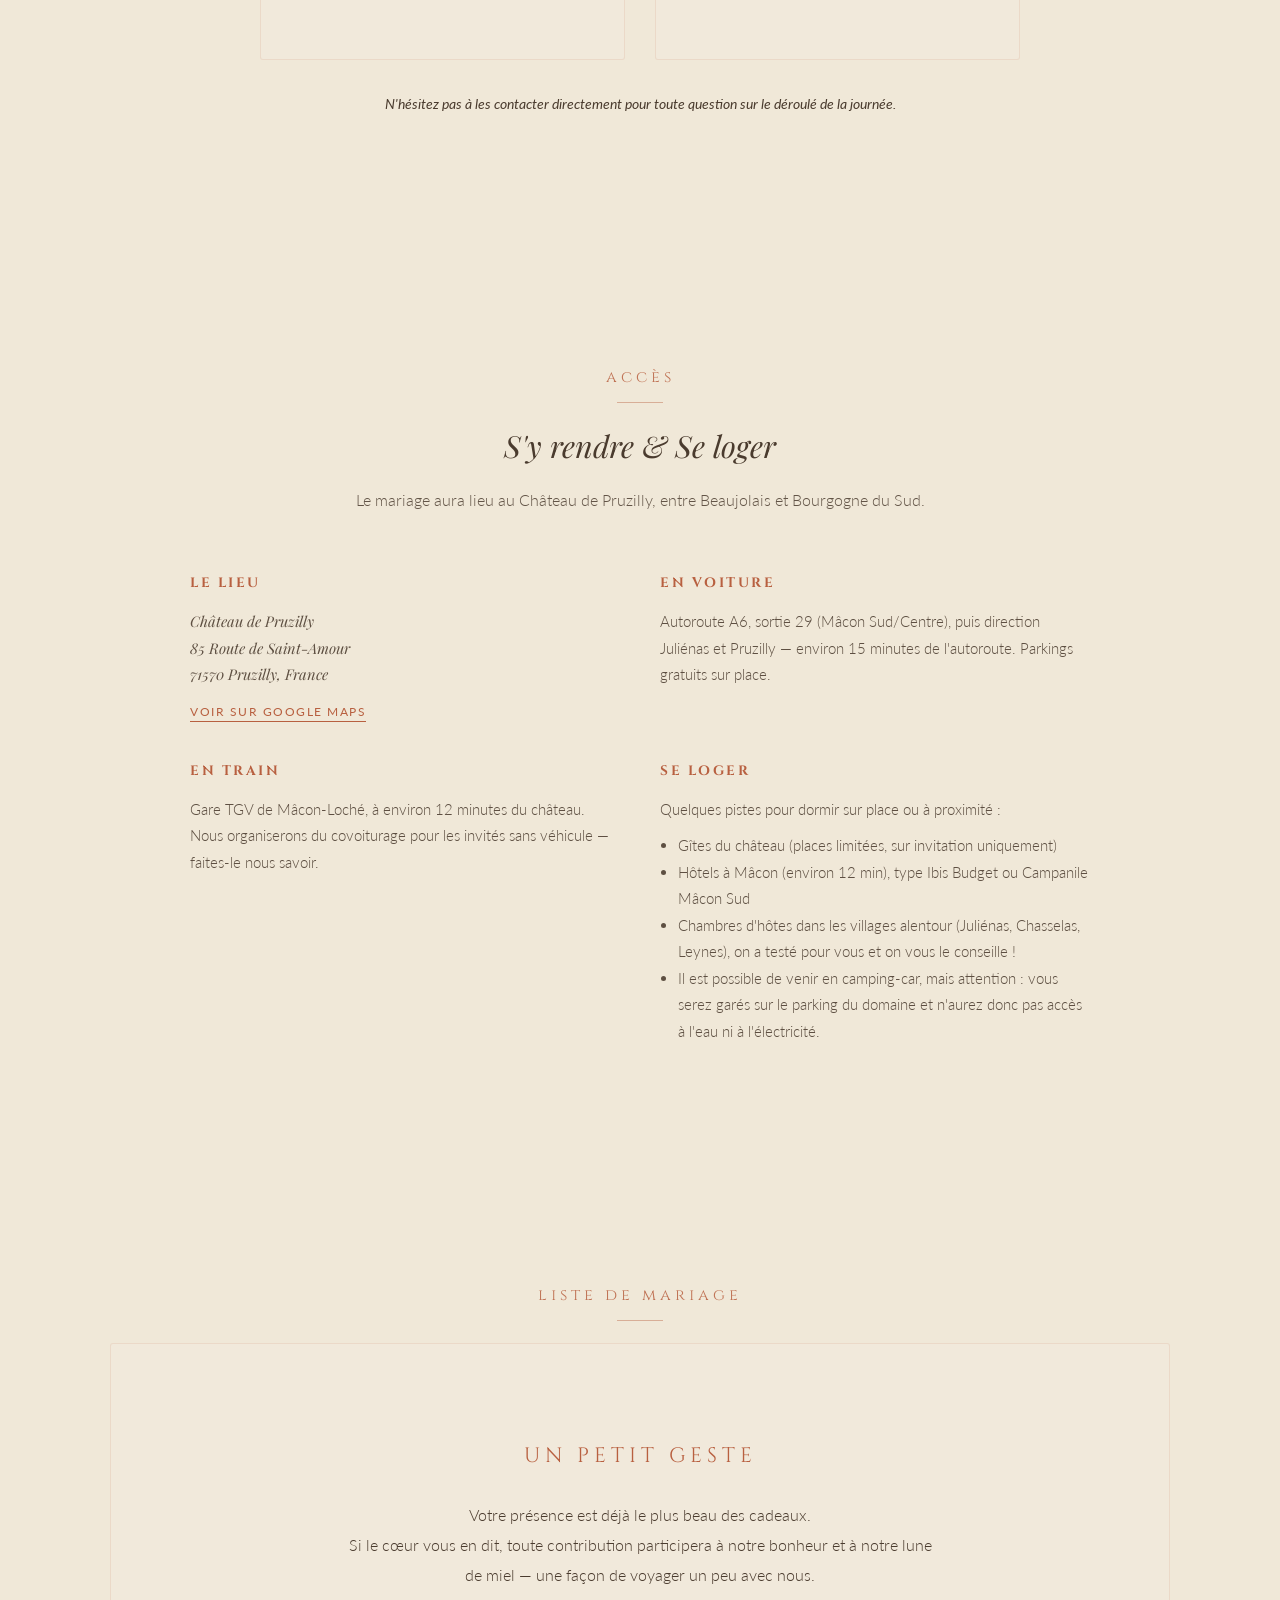
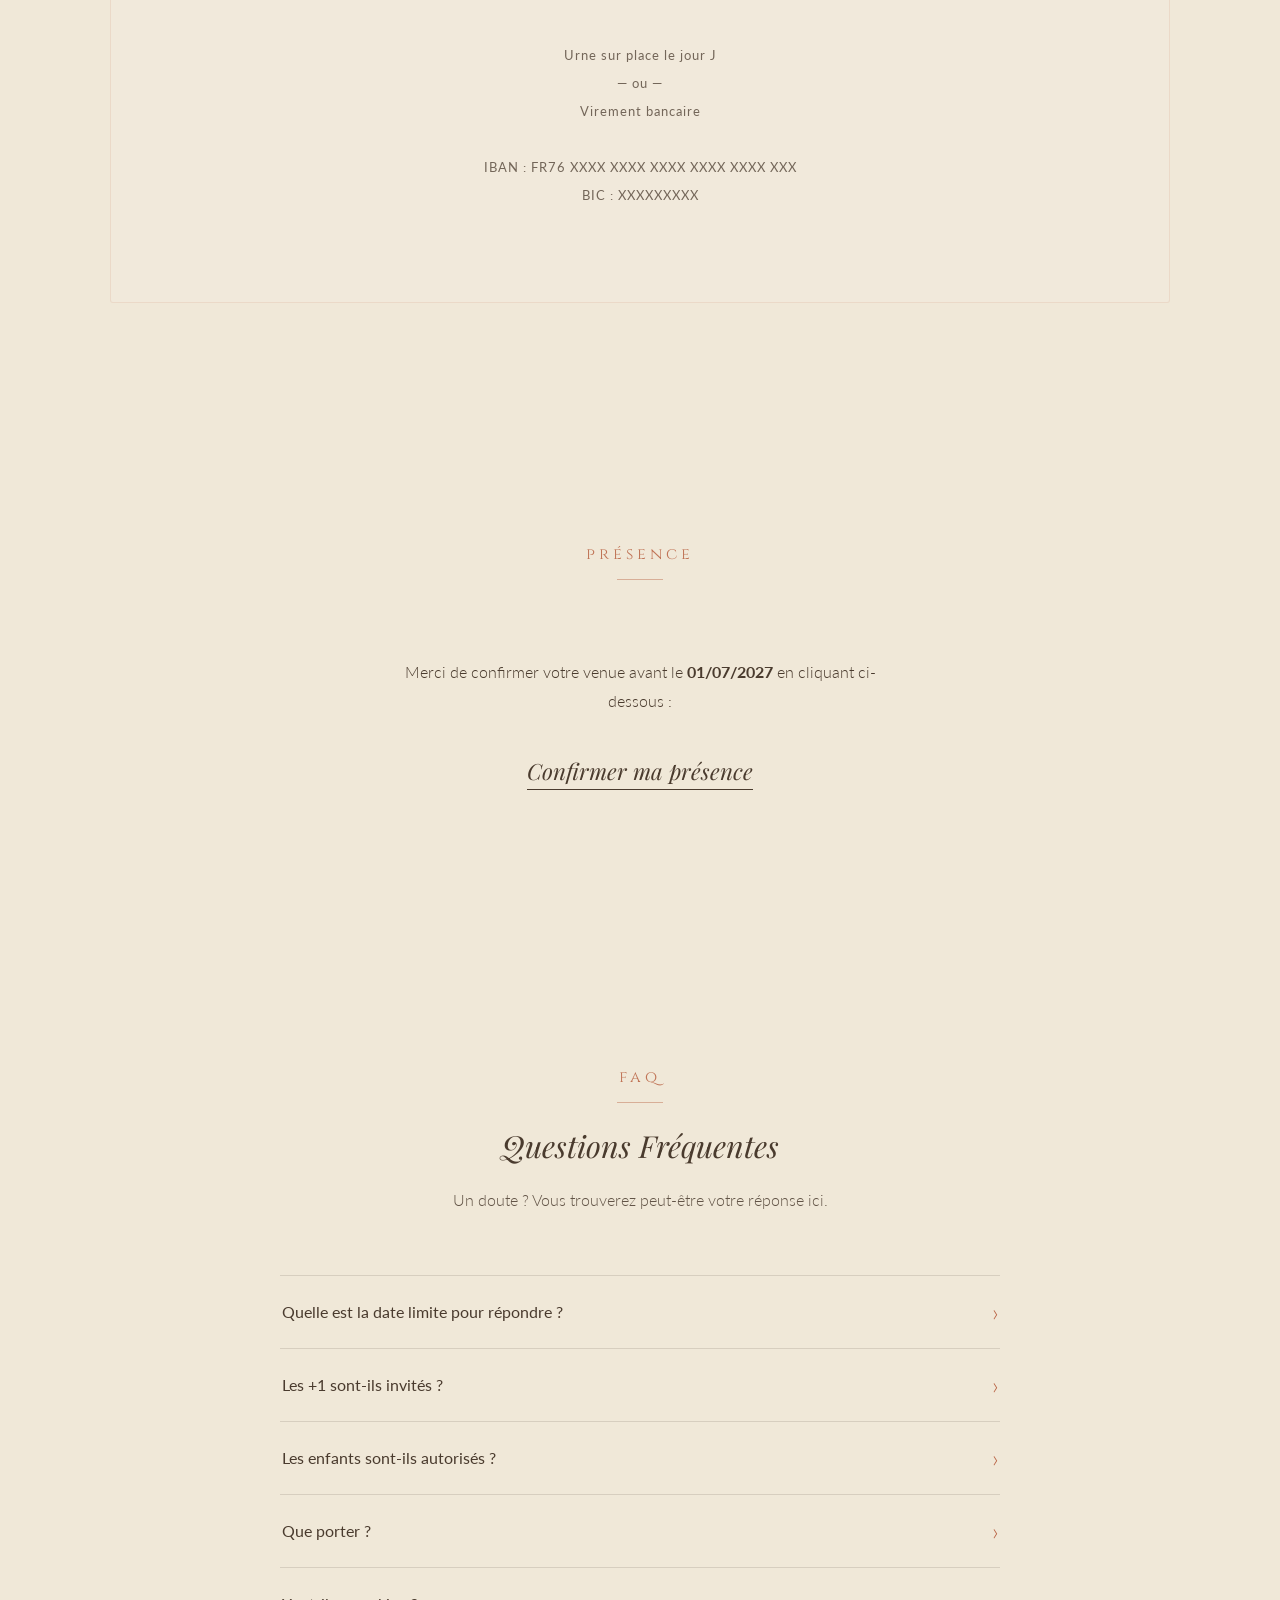
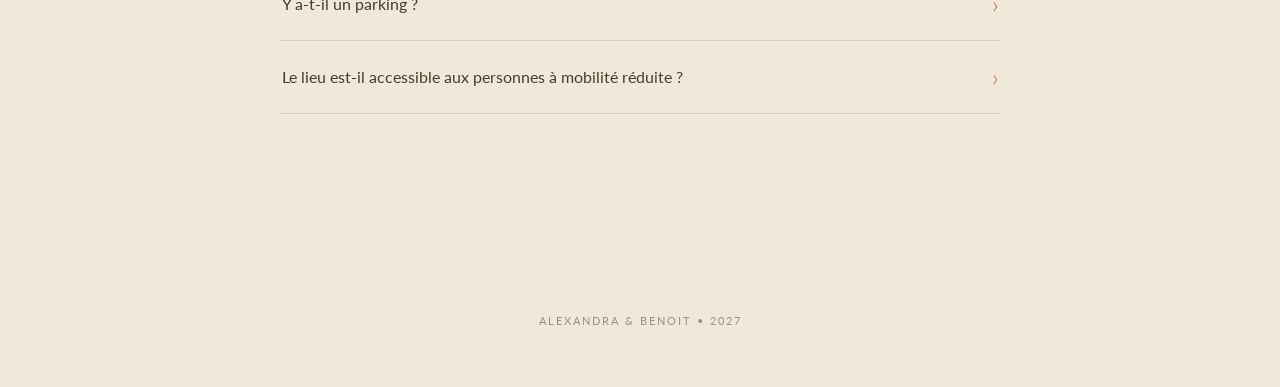
==== commit 33fb04e3: "Update index.html" ====
--- a/index.html
+++ b/index.html
@@ -120,7 +120,7 @@
         </div>
 
         <p class="esprit-warning reveal">
-            Blanc autorisé uniquement pour la mariée — blanc au mariage… vous connaissez la suite !
+            Blanc autorisé uniquement pour la mariée — blanc au mariage… vous connaissez la suite ! (Ça dégage, t'as capté la rime et tout)
         </p>
     </section>
 
@@ -185,8 +185,8 @@
                 <div class="mc-role">Maître de cérémonie</div>
                 <p class="mc-name">Matthias</p>
                 <p class="mc-contact">
-                    Tél. : 06 XX XX XX XX<br>
-                    <a href="mailto:matthias.mc@example.com">matthias.mc@example.com</a>
+                    Tél. : +41 78 602 36 00 - Whatsapp uniquement<br>
+                    <a href="mailto:matthias.mc@example.com">tiaslher@gmail.com</a>
                 </p>
             </div>
         </div>
@@ -223,9 +223,10 @@
                 <h4>Se loger</h4>
                 <p>Quelques pistes pour dormir sur place ou à proximité :</p>
                 <ul>
-                    <li>Gîtes du château (places limitées, sur réservation — contactez-nous)</li>
+                    <li>Gîtes du château (places limitées, sur invitation uniquement)</li>
                     <li>Hôtels à Mâcon (environ 12 min), type Ibis Budget ou Campanile Mâcon Sud</li>
-                    <li>Chambres d'hôtes dans les villages alentour (Juliénas, Chasselas, Leynes)</li>
+                    <li>Chambres d'hôtes dans les villages alentour (Juliénas, Chasselas, Leynes), on a testé pour vous et on vous le conseille ! </li>
+                    <li>Il est possible de venir en camping-car, mais attention : vous serez garés sur le parking du domaine et n'aurez donc pas accès à l'eau ni à l'électricité.</li>
                 </ul>
             </div>
         </div>
--- a/style.css
+++ b/style.css
@@ -10,7 +10,6 @@
     --olive:         #8A9A7A;
     --olive-dark:    #707C63;
     --terracotta:    #B86040;
-    --brique:        #C0583A;
     --nude:          #C8A890;
     --bleu-ardoise:  #5F7885;
     --bleu-gris:     #A7BAC7;
@@ -160,6 +159,63 @@
     to   { opacity: 1; transform: translateY(-8vh); }
 }
 
+/* Compte à rebours avant le mariage — grand format, même typo que les prénoms */
+.countdown {
+    display: flex;
+    align-items: baseline;
+    justify-content: center;
+    gap: clamp(10px, 2.5vw, 34px);
+    margin-top: 34px;
+    flex-wrap: nowrap;
+}
+
+.countdown-item {
+    display: flex;
+    flex-direction: column;
+    align-items: center;
+    min-width: 0;
+}
+
+.countdown-number {
+    font-family: 'Cinzel', serif;
+    font-weight: 400;
+    font-size: clamp(1.6rem, 6.5vw, 4.6rem);
+    letter-spacing: 2px;
+    color: #fff;
+    text-shadow: 0 2px 18px rgba(0,0,0,0.35);
+    line-height: 1;
+    font-variant-numeric: tabular-nums;
+    white-space: nowrap;
+}
+
+.countdown-label {
+    font-family: 'Cinzel', serif;
+    font-size: clamp(0.5rem, 1.3vw, 0.8rem);
+    letter-spacing: 3px;
+    text-transform: uppercase;
+    color: #f6f1e6;
+    opacity: 0.85;
+    margin-top: 10px;
+    white-space: nowrap;
+}
+
+.countdown-sep {
+    font-family: 'Cinzel', serif;
+    font-size: clamp(1.3rem, 5.5vw, 3.6rem);
+    color: rgba(255,255,255,0.5);
+    line-height: 1;
+    align-self: flex-start;
+}
+
+.countdown-ended {
+    font-family: 'Playfair Display', serif;
+    font-style: italic;
+    font-size: 1.15rem;
+    color: #fff;
+    margin: 30px 0 0;
+    text-shadow: 0 1px 10px rgba(0,0,0,0.3);
+}
+
 /* Indicateur de scroll */
 .scroll-cue {
     position: absolute;
@@ -326,8 +382,8 @@
 /* ── COULEURS AUTORISÉES ────────────────────────────────────── */
 .couleurs-grid {
     display: grid;
-    grid-template-columns: repeat(5, 1fr);
-    gap: 30px 20px;
+    grid-template-columns: repeat(4, 1fr);
+    gap: 34px 24px;
     max-width: 900px;
     margin: 0 auto;
 }
@@ -341,8 +397,8 @@
 
 .swatch-color {
     width: 100%;
-    aspect-ratio: 1 / 1;
-    border-radius: 50%;
+    aspect-ratio: 4 / 3;
+    border-radius: 6px;
     box-shadow: 0 6px 16px rgba(74, 59, 46, 0.18), inset 0 0 0 1px rgba(255,255,255,0.4);
     transition: transform 0.3s ease;
 }
@@ -356,6 +412,245 @@
     text-transform: uppercase;
     color: var(--brun-texte);
     opacity: 0.8;
+}
+
+/* ── PROGRAMME ──────────────────────────────────────────────── */
+.programme-timeline {
+    max-width: 640px;
+    margin: 0 auto;
+    text-align: left;
+    position: relative;
+    padding-left: 30px;
+}
+
+.programme-timeline::before {
+    content: '';
+    position: absolute;
+    left: 6px;
+    top: 6px;
+    bottom: 6px;
+    width: 1px;
+    background: var(--terracotta);
+    opacity: 0.35;
+}
+
+.programme-item {
+    position: relative;
+    padding-bottom: 58px;
+}
+
+.programme-item:last-child { padding-bottom: 0; }
+
+.programme-item::before {
+    content: '';
+    position: absolute;
+    left: -30px;
+    top: 6px;
+    width: 11px;
+    height: 11px;
+    border-radius: 50%;
+    background: var(--terracotta);
+    box-shadow: 0 0 0 4px var(--creme);
+}
+
+.programme-time {
+    font-family: 'Cinzel', serif;
+    font-size: 0.85rem;
+    letter-spacing: 2px;
+    color: var(--terracotta);
+    display: block;
+    margin-bottom: 4px;
+}
+
+.programme-label {
+    font-family: 'Playfair Display', serif;
+    font-style: italic;
+    font-size: 1.15rem;
+    margin: 0 0 4px;
+}
+
+.programme-desc {
+    font-weight: 300;
+    opacity: 0.85;
+    margin: 0;
+    font-size: 0.92rem;
+    line-height: 1.6;
+}
+
+.programme-note {
+    text-align: center;
+    font-size: 0.78rem;
+    opacity: 0.6;
+    margin-top: 40px;
+    font-style: italic;
+}
+
+/* ── MAÎTRES DE CÉRÉMONIE ───────────────────────────────────── */
+.mc-grid {
+    display: grid;
+    grid-template-columns: 1fr 1fr;
+    gap: 30px;
+    max-width: 760px;
+    margin: 0 auto;
+}
+
+.mc-card {
+    background-color: var(--beige-carte);
+    border: 1px solid rgba(184, 96, 64, 0.12);
+    border-radius: 3px;
+    padding: 42px 28px;
+}
+
+.mc-role {
+    font-family: 'Cinzel', serif;
+    font-size: 0.72rem;
+    letter-spacing: 3px;
+    text-transform: uppercase;
+    color: var(--terracotta);
+    margin-bottom: 14px;
+}
+
+.mc-name {
+    font-family: 'Playfair Display', serif;
+    font-style: italic;
+    font-size: 1.3rem;
+    margin: 0 0 14px;
+}
+
+.mc-contact {
+    font-size: 0.85rem;
+    font-weight: 300;
+    line-height: 2;
+    opacity: 0.85;
+}
+
+.mc-contact a {
+    color: var(--brun-texte);
+    text-decoration: none;
+    border-bottom: 1px solid rgba(74,59,46,0.3);
+}
+
+.mc-contact a:hover { color: var(--terracotta); border-color: var(--terracotta); }
+
+.mc-note {
+    text-align: center;
+    font-size: 0.85rem;
+    opacity: 0.7;
+    margin-top: 36px;
+    font-style: italic;
+}
+
+/* ── ACCÈS & HÉBERGEMENT ────────────────────────────────────── */
+.acces-grid {
+    display: grid;
+    grid-template-columns: 1fr 1fr;
+    gap: 40px;
+    text-align: left;
+    max-width: 900px;
+    margin: 0 auto;
+}
+
+.acces-block h4 {
+    font-family: 'Cinzel', serif;
+    font-size: 0.85rem;
+    letter-spacing: 2.5px;
+    text-transform: uppercase;
+    color: var(--terracotta);
+    margin: 0 0 16px;
+}
+
+.acces-block p {
+    font-weight: 300;
+    line-height: 1.8;
+    font-size: 0.92rem;
+    opacity: 0.88;
+    margin: 0 0 10px;
+}
+
+.acces-block ul {
+    margin: 0;
+    padding-left: 18px;
+}
+
+.acces-block li {
+    font-weight: 300;
+    line-height: 1.8;
+    font-size: 0.92rem;
+    opacity: 0.88;
+}
+
+.acces-address {
+    font-family: 'Playfair Display', serif;
+    font-style: italic;
+    font-size: 1.05rem;
+    margin-bottom: 20px;
+}
+
+.link-maps {
+    display: inline-block;
+    margin-top: 6px;
+    font-size: 0.78rem;
+    letter-spacing: 1.5px;
+    text-transform: uppercase;
+    color: var(--terracotta);
+    text-decoration: none;
+    border-bottom: 1px solid var(--terracotta);
+    padding-bottom: 2px;
+}
+
+.link-maps:hover { color: var(--olive-dark); border-color: var(--olive-dark); }
+
+/* ── FAQ ────────────────────────────────────────────────────── */
+.faq-list {
+    max-width: 720px;
+    margin: 0 auto;
+    text-align: left;
+    border-top: 1px solid rgba(74, 59, 46, 0.15);
+}
+
+.faq-item {
+    border-bottom: 1px solid rgba(74, 59, 46, 0.15);
+    width: 100%;
+}
+
+.faq-item summary {
+    cursor: pointer;
+    list-style: none;
+    display: flex;
+    justify-content: space-between;
+    align-items: center;
+    gap: 20px;
+    width: 100%;
+    padding: 24px 2px;
+    font-family: 'Lato', sans-serif;
+    font-weight: 400;
+    font-size: 1.02rem;
+    color: var(--brun-texte);
+}
+
+.faq-item summary::-webkit-details-marker { display: none; }
+.faq-item summary::marker { content: ''; }
+
+.faq-item summary::after {
+    content: '›';
+    font-family: 'Lato', sans-serif;
+    font-size: 1.5rem;
+    font-weight: 300;
+    color: var(--terracotta);
+    flex-shrink: 0;
+    line-height: 1;
+    transition: transform 0.3s ease;
+}
+
+.faq-item[open] summary::after { transform: rotate(90deg); }
+
+.faq-answer {
+    margin: 0;
+    padding: 0 2px 26px;
+    font-weight: 300;
+    line-height: 1.8;
+    opacity: 0.85;
+    font-size: 0.94rem;
 }
 
 /* ── LISTE DE MARIAGE ───────────────────────────────────────── */
@@ -478,7 +773,11 @@
     .esprit-duo-paysage { grid-template-columns: 1fr; }
     .paysage-item { height: 240px; }
 
-    .couleurs-grid { grid-template-columns: repeat(3, 1fr); gap: 26px 16px; }
+    .couleurs-grid { grid-template-columns: repeat(2, 1fr); gap: 26px 16px; }
+
+    .mc-grid { grid-template-columns: 1fr; }
+    .acces-grid { grid-template-columns: 1fr; gap: 32px; }
+    .countdown { gap: 8px; }
 
     .hero-content { padding: 38px 30px; }
 
@@ -488,7 +787,3 @@
         letter-spacing: 1.2px;
     }
 }
-
-@media (max-width: 480px) {
-    .couleurs-grid { grid-template-columns: repeat(2, 1fr); }
-}
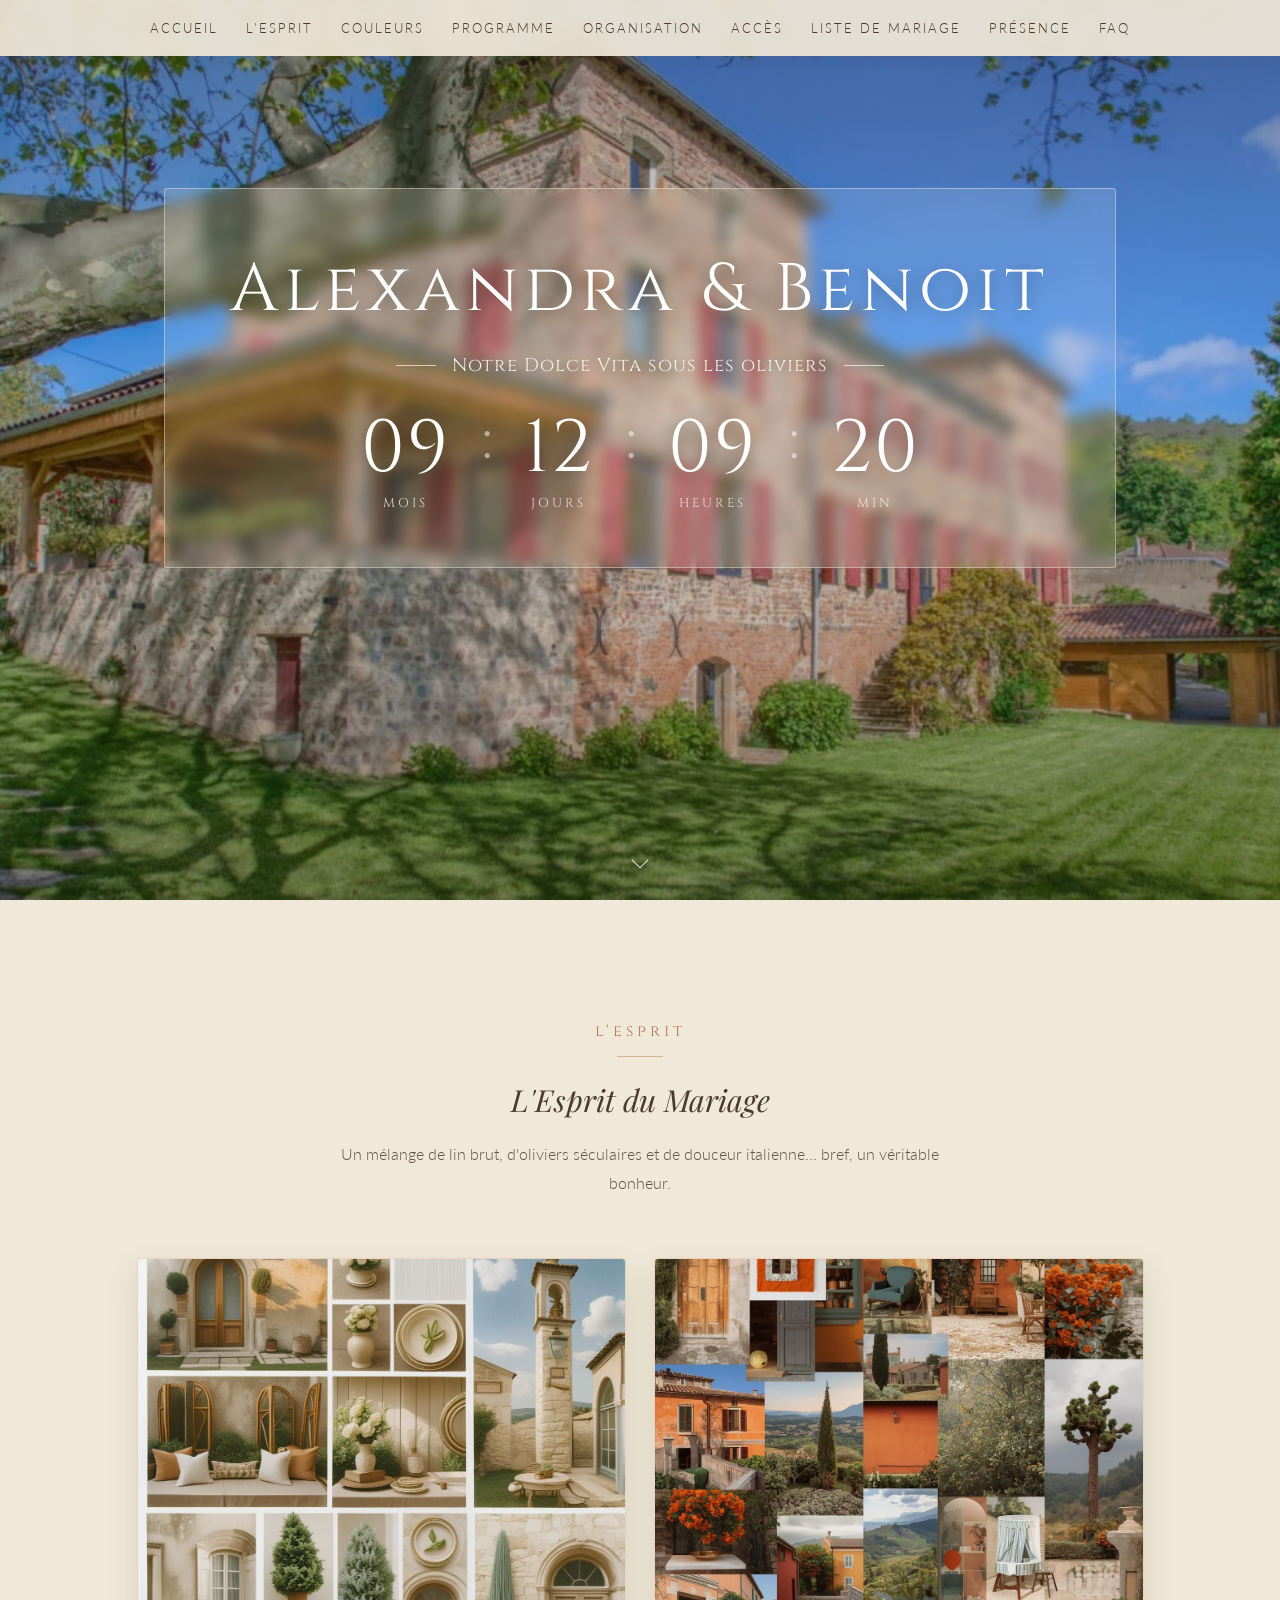
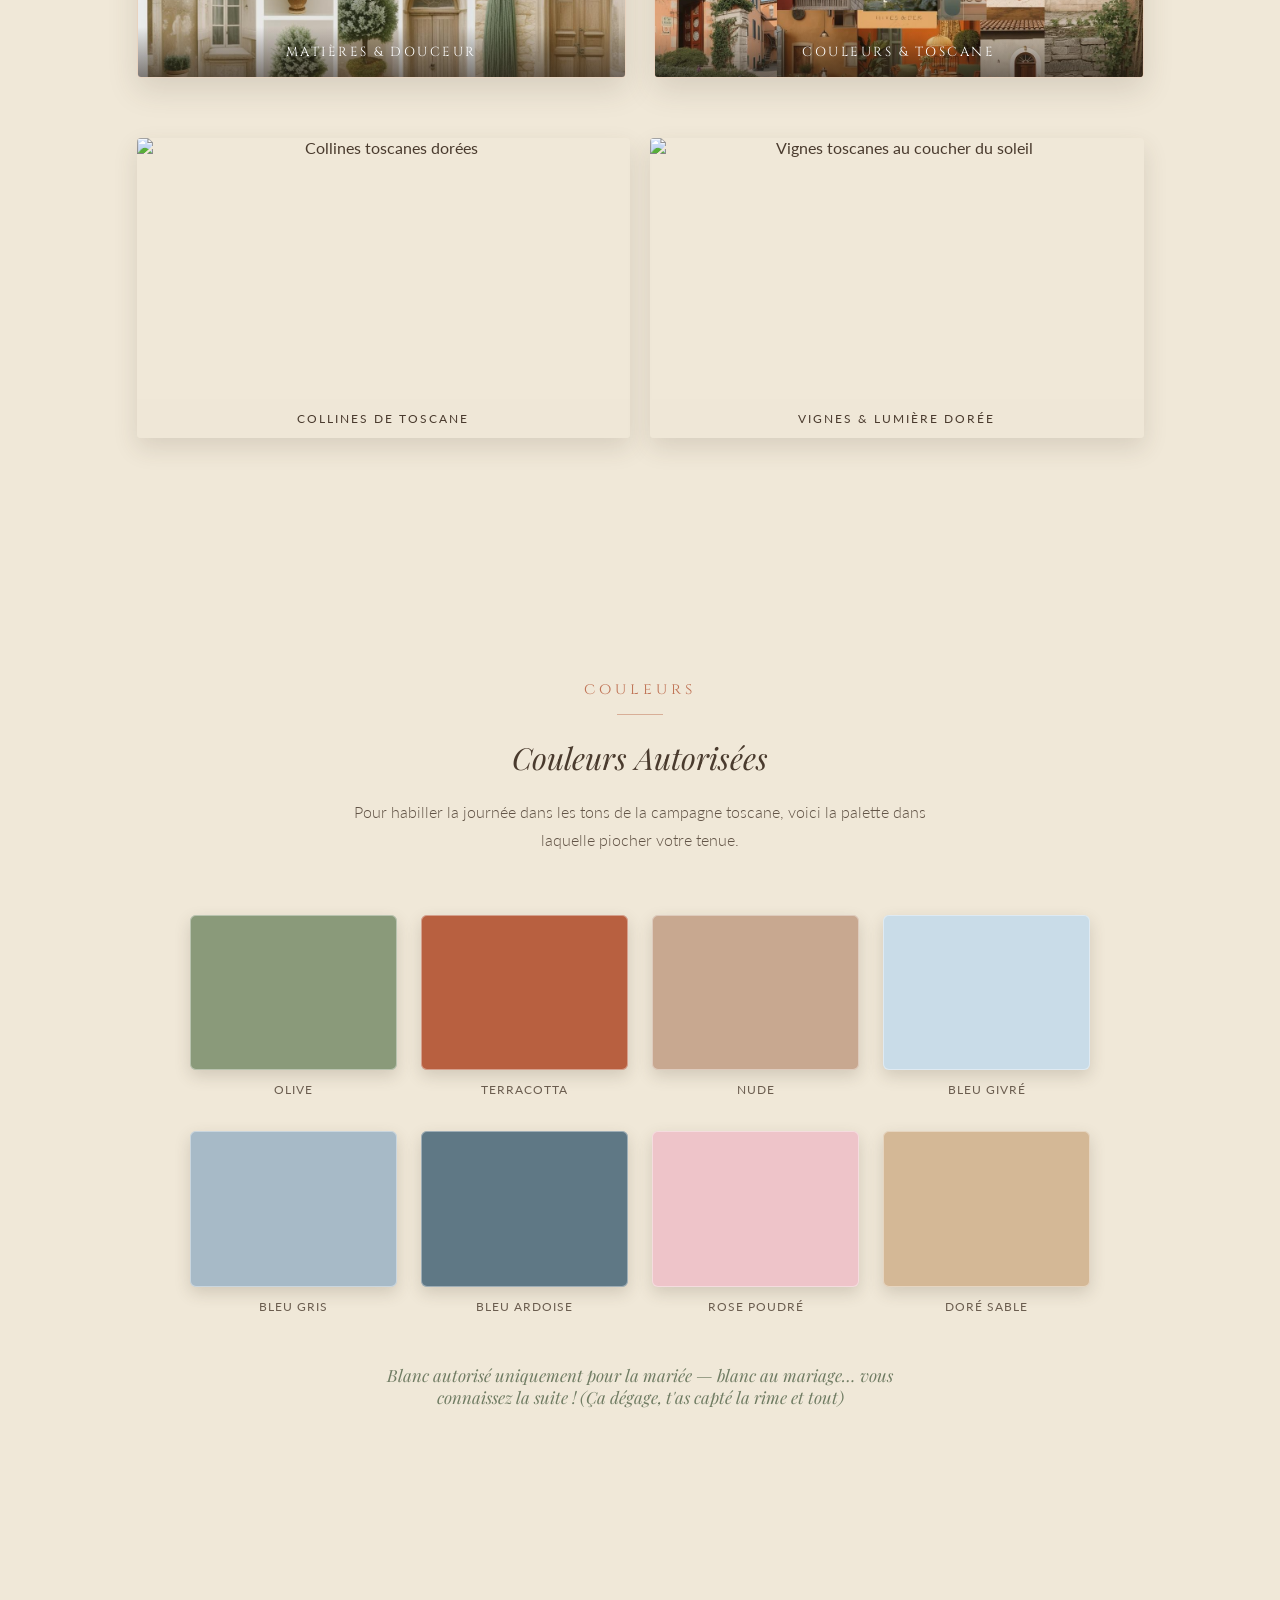
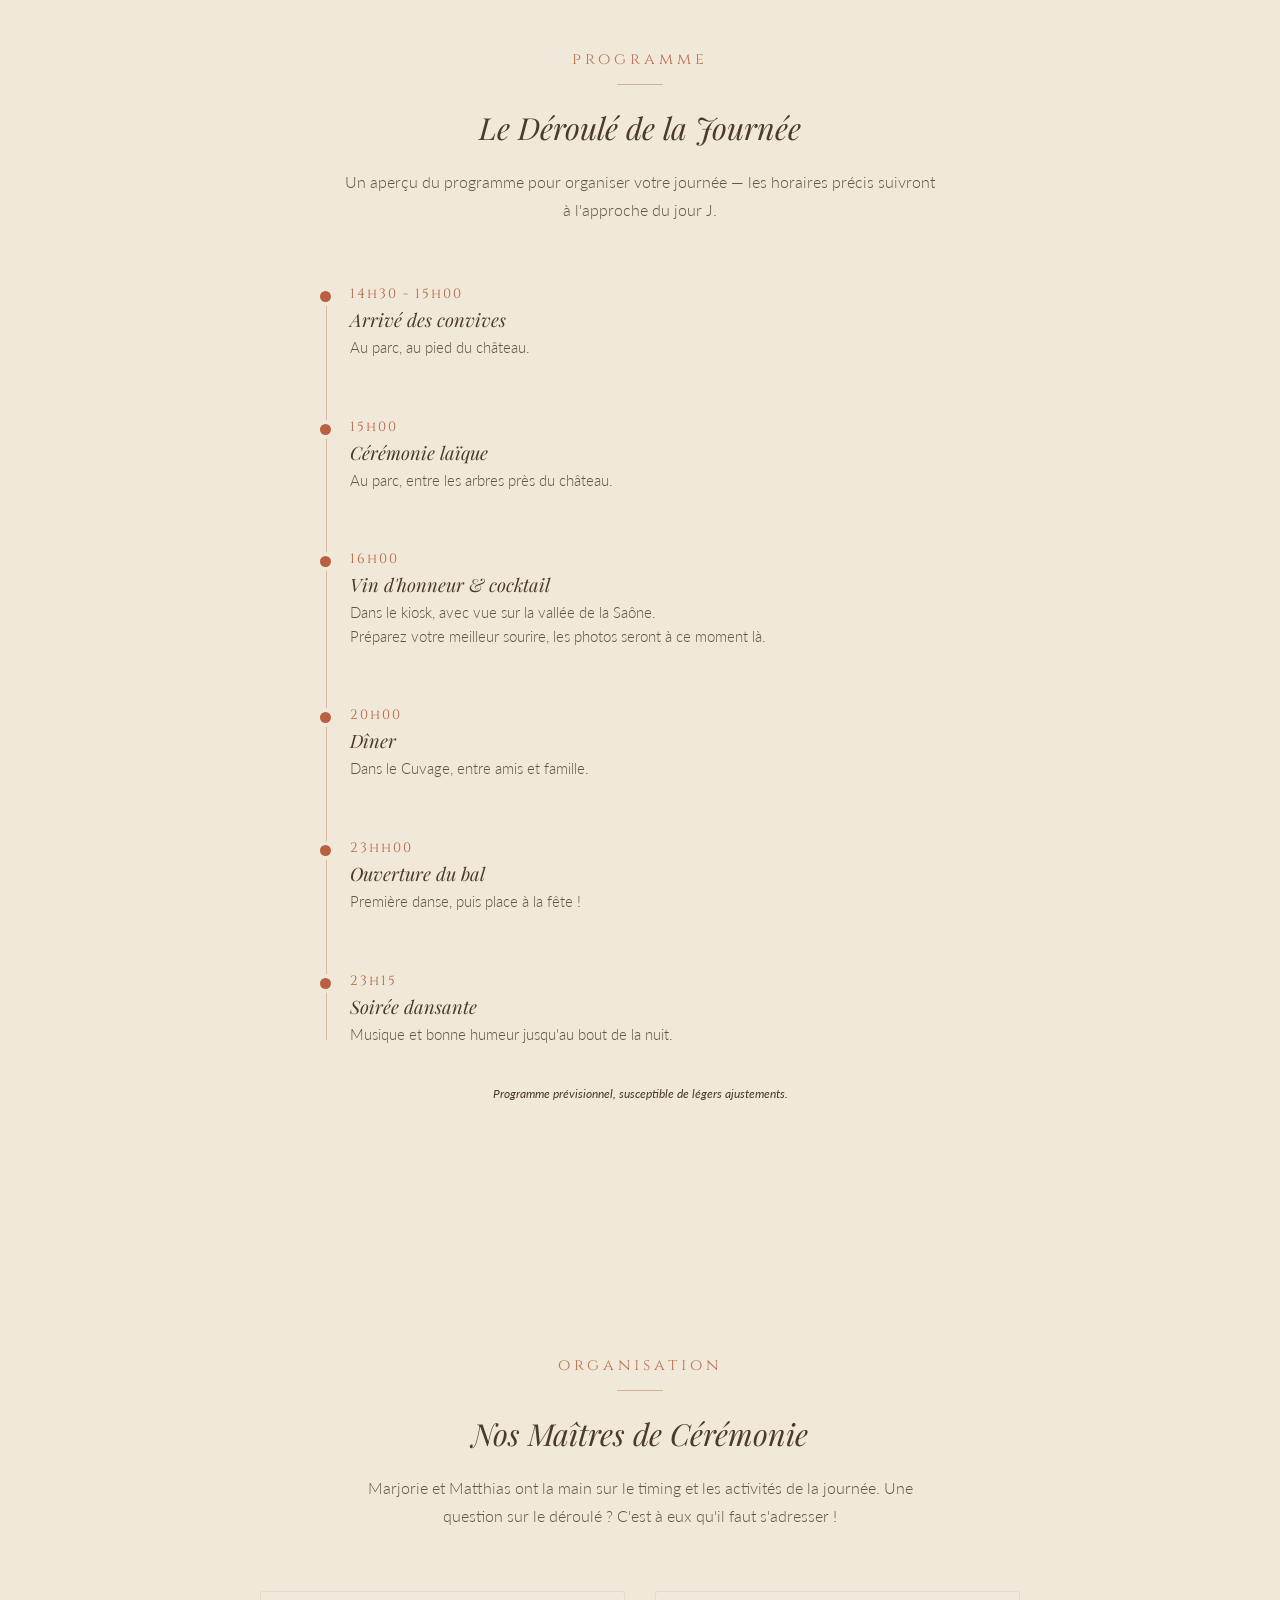
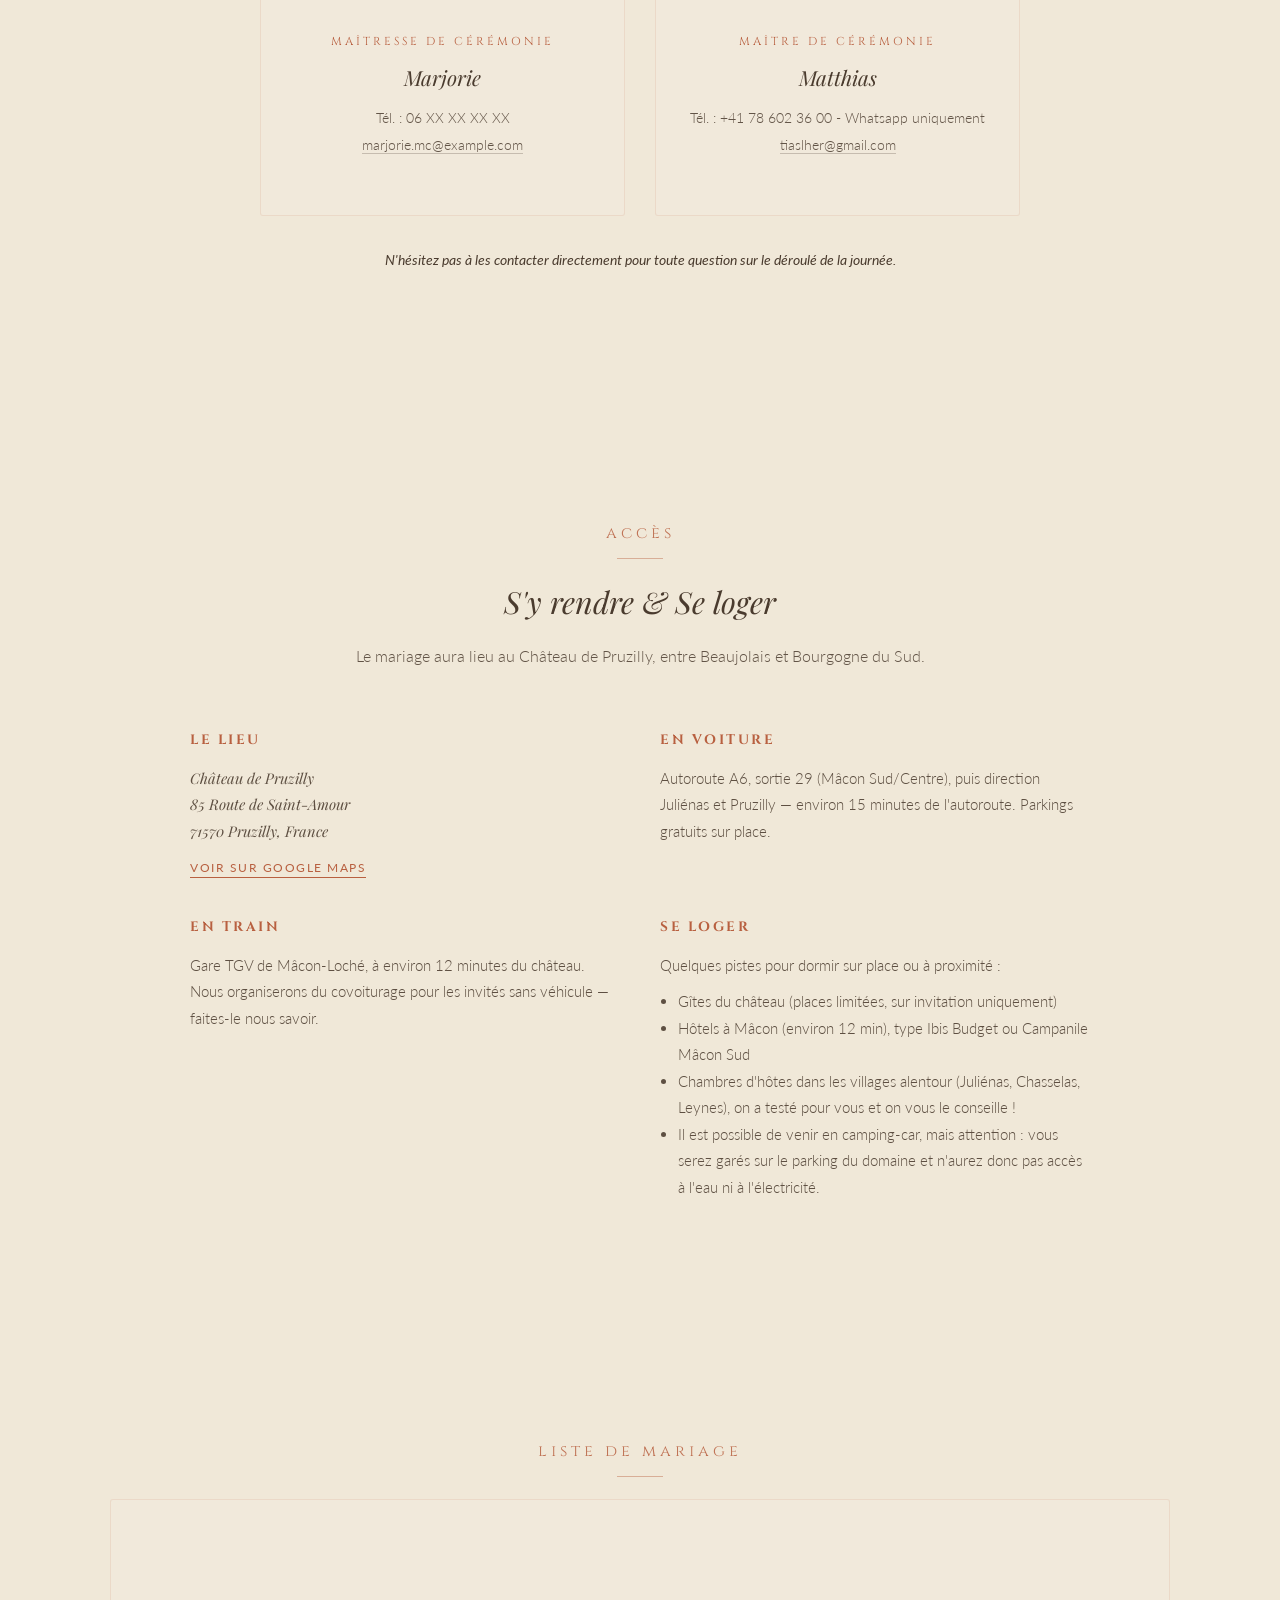
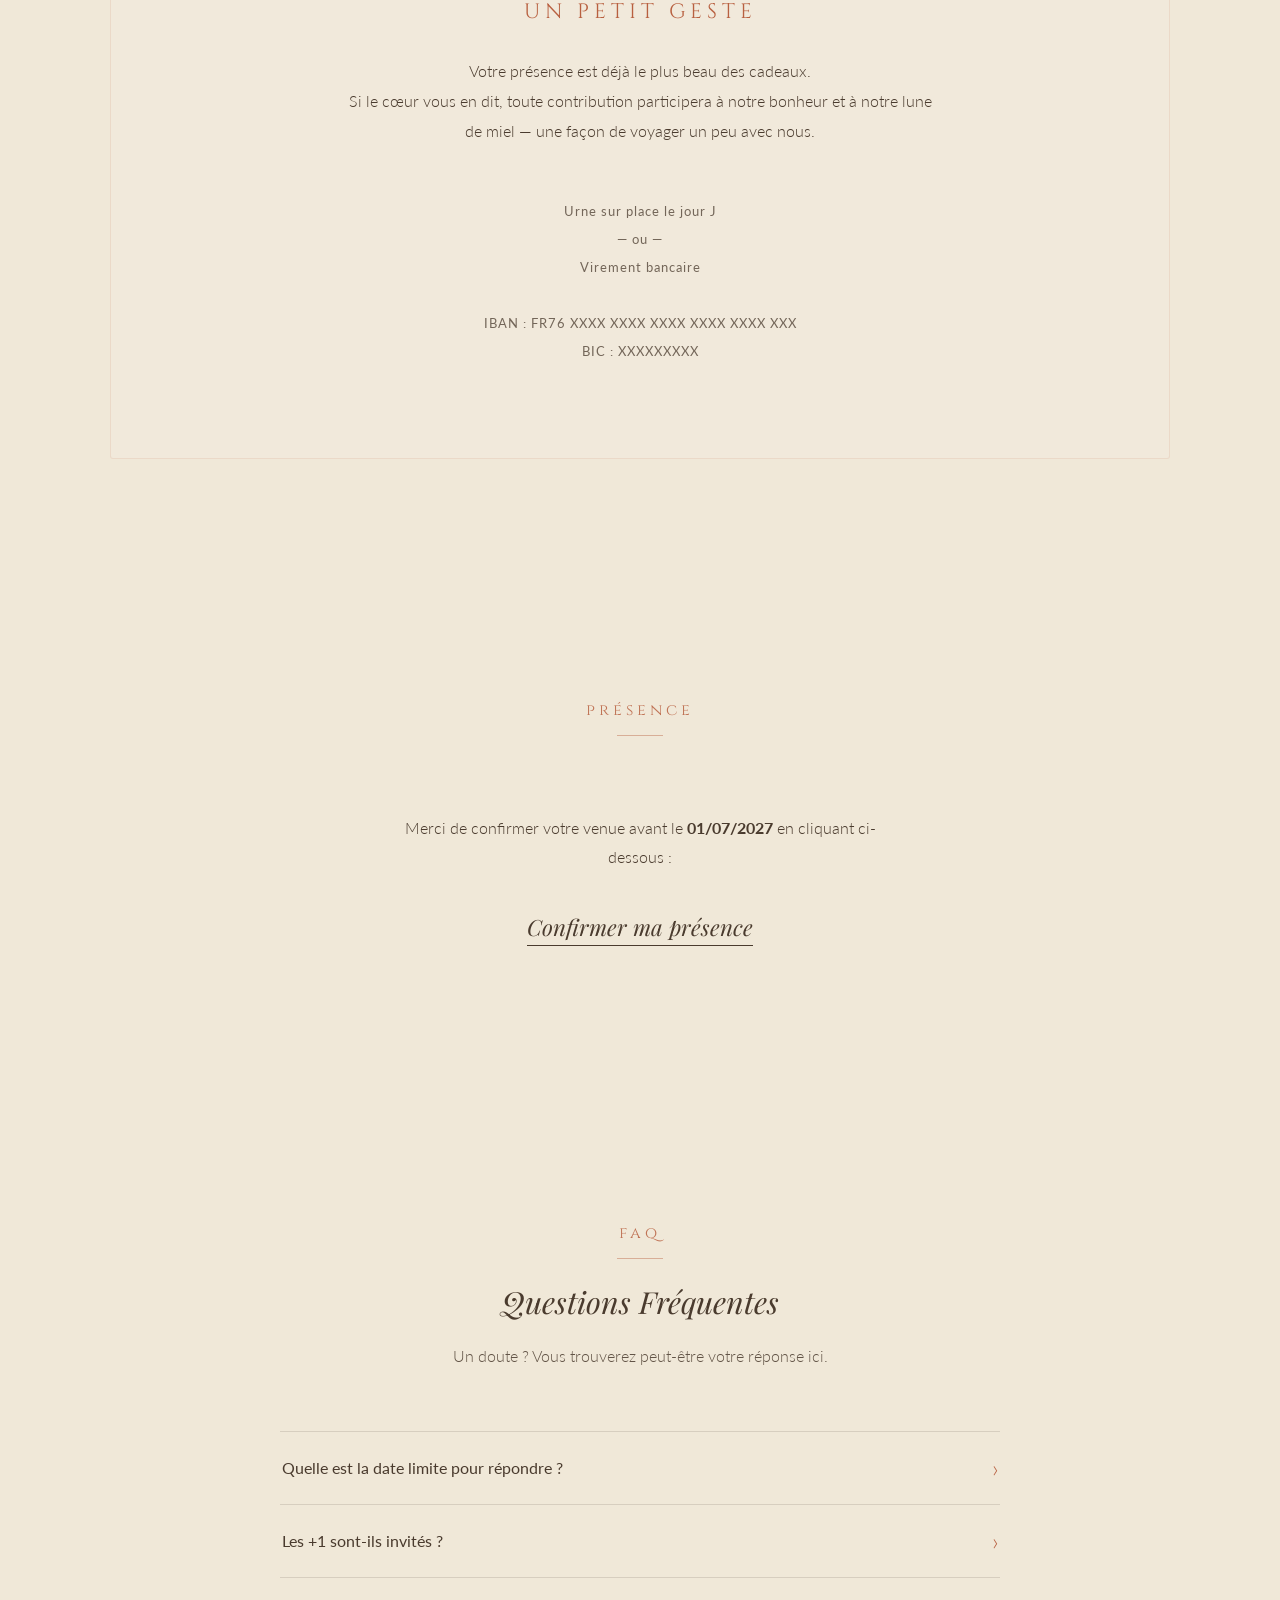
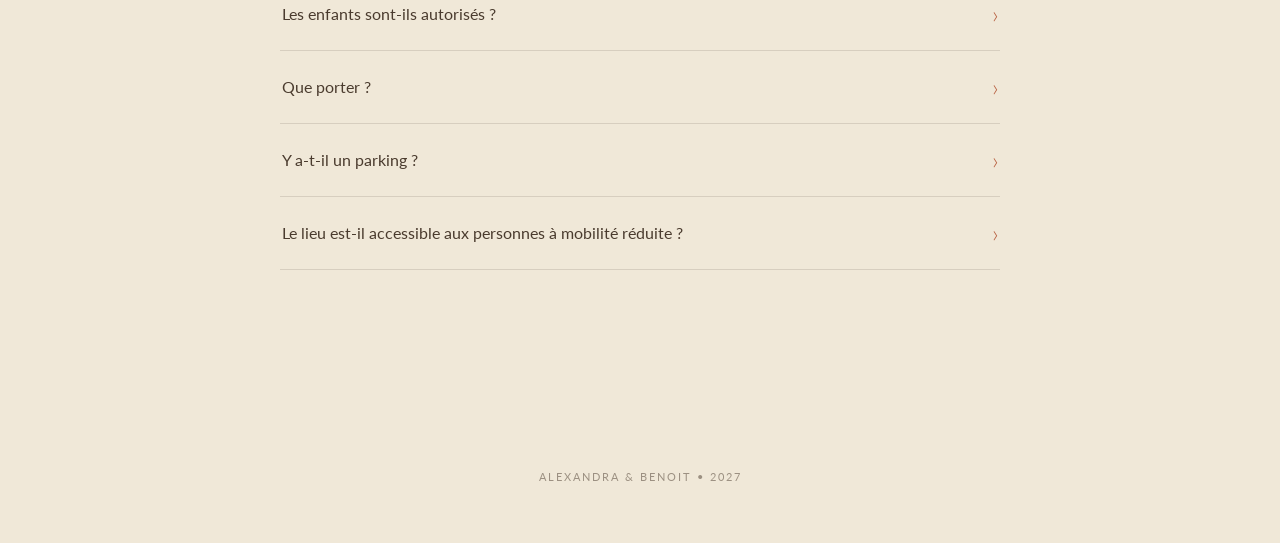
==== commit 04c1aee8: "Update index.html" ====
--- a/index.html
+++ b/index.html
@@ -134,27 +134,33 @@
 
         <div class="programme-timeline">
             <div class="programme-item reveal">
+                <span class="programme-time">14h30 - 15h00</span>
+                <p class="programme-label">Arrivé des convives</p>
+                <p class="programme-desc">Au parc, au pied du château.</p>
+            </div>
+            <div class="programme-item reveal">
                 <span class="programme-time">15h00</span>
                 <p class="programme-label">Cérémonie laïque</p>
-                <p class="programme-desc">Au Kiosque, au cœur du parc du château.</p>
+                <p class="programme-desc">Au parc, entre les arbres près du château.</p>
             </div>
             <div class="programme-item reveal">
                 <span class="programme-time">16h00</span>
                 <p class="programme-label">Vin d'honneur &amp; cocktail</p>
-                <p class="programme-desc">Dans le parc, avec vue sur la vallée de la Saône.</p>
-            </div>
-            <div class="programme-item reveal">
-                <span class="programme-time">19h30</span>
+                <p class="programme-desc">Dans le kiosk, avec vue sur la vallée de la Saône.</p>
+                <p class="programme-desc">Préparez votre meilleur sourire, les photos seront à ce moment là.</p>
+            </div>
+            <div class="programme-item reveal">
+                <span class="programme-time">20h00</span>
                 <p class="programme-label">Dîner</p>
                 <p class="programme-desc">Dans le Cuvage, entre amis et famille.</p>
             </div>
             <div class="programme-item reveal">
-                <span class="programme-time">22h00</span>
+                <span class="programme-time">23hh00</span>
                 <p class="programme-label">Ouverture du bal</p>
                 <p class="programme-desc">Première danse, puis place à la fête !</p>
             </div>
             <div class="programme-item reveal">
-                <span class="programme-time">23h00</span>
+                <span class="programme-time">23h15</span>
                 <p class="programme-label">Soirée dansante</p>
                 <p class="programme-desc">Musique et bonne humeur jusqu'au bout de la nuit.</p>
             </div>
--- a/style.css
+++ b/style.css
@@ -746,6 +746,34 @@
     font-family: 'Lato', sans-serif;
 }
 
+/* ── PAGE MAIRIE (mariage civil, accès par QR code) ─────────── */
+.hero--mairie {
+    background-image: url('pictures/fillinges.webp');
+}
+
+.hero-date {
+    font-family: 'Playfair Display', serif !important;
+    font-style: italic;
+    font-size: 1.05rem !important;
+    margin-top: 16px !important;
+    opacity: 0.95;
+}
+
+.lien-pruzilly {
+    background-color: var(--beige-carte);
+    border: 1px solid rgba(184, 96, 64, 0.12);
+    border-radius: 3px;
+    padding: 60px 30px;
+    max-width: 760px;
+    margin: 0 auto;
+}
+
+.lien-pruzilly p {
+    font-weight: 300;
+    line-height: 1.8;
+    margin: 0 0 28px;
+}
+
 /* ── ANIMATIONS AU SCROLL ─────────────────────────────────────
    Amélioration progressive : le contenu est visible par défaut.
    C'est uniquement si le JS charge correctement qu'on ajoute
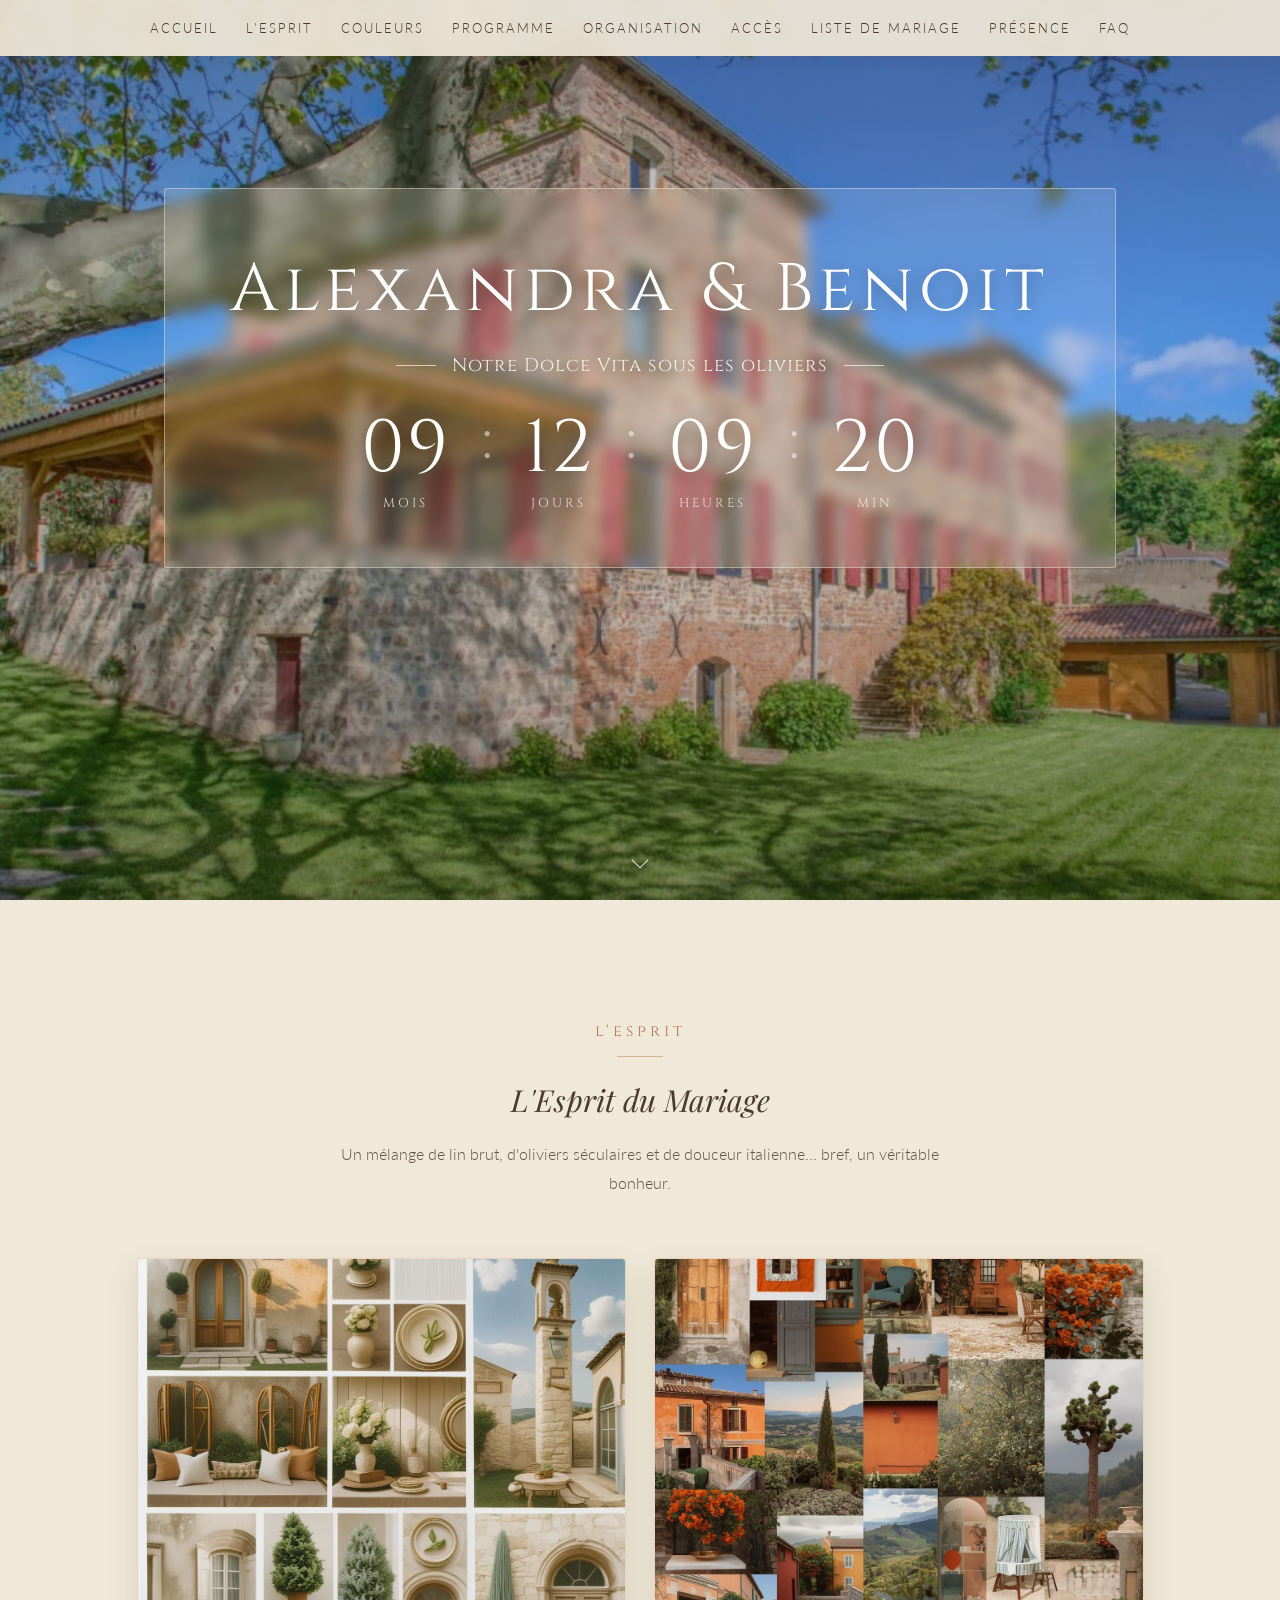
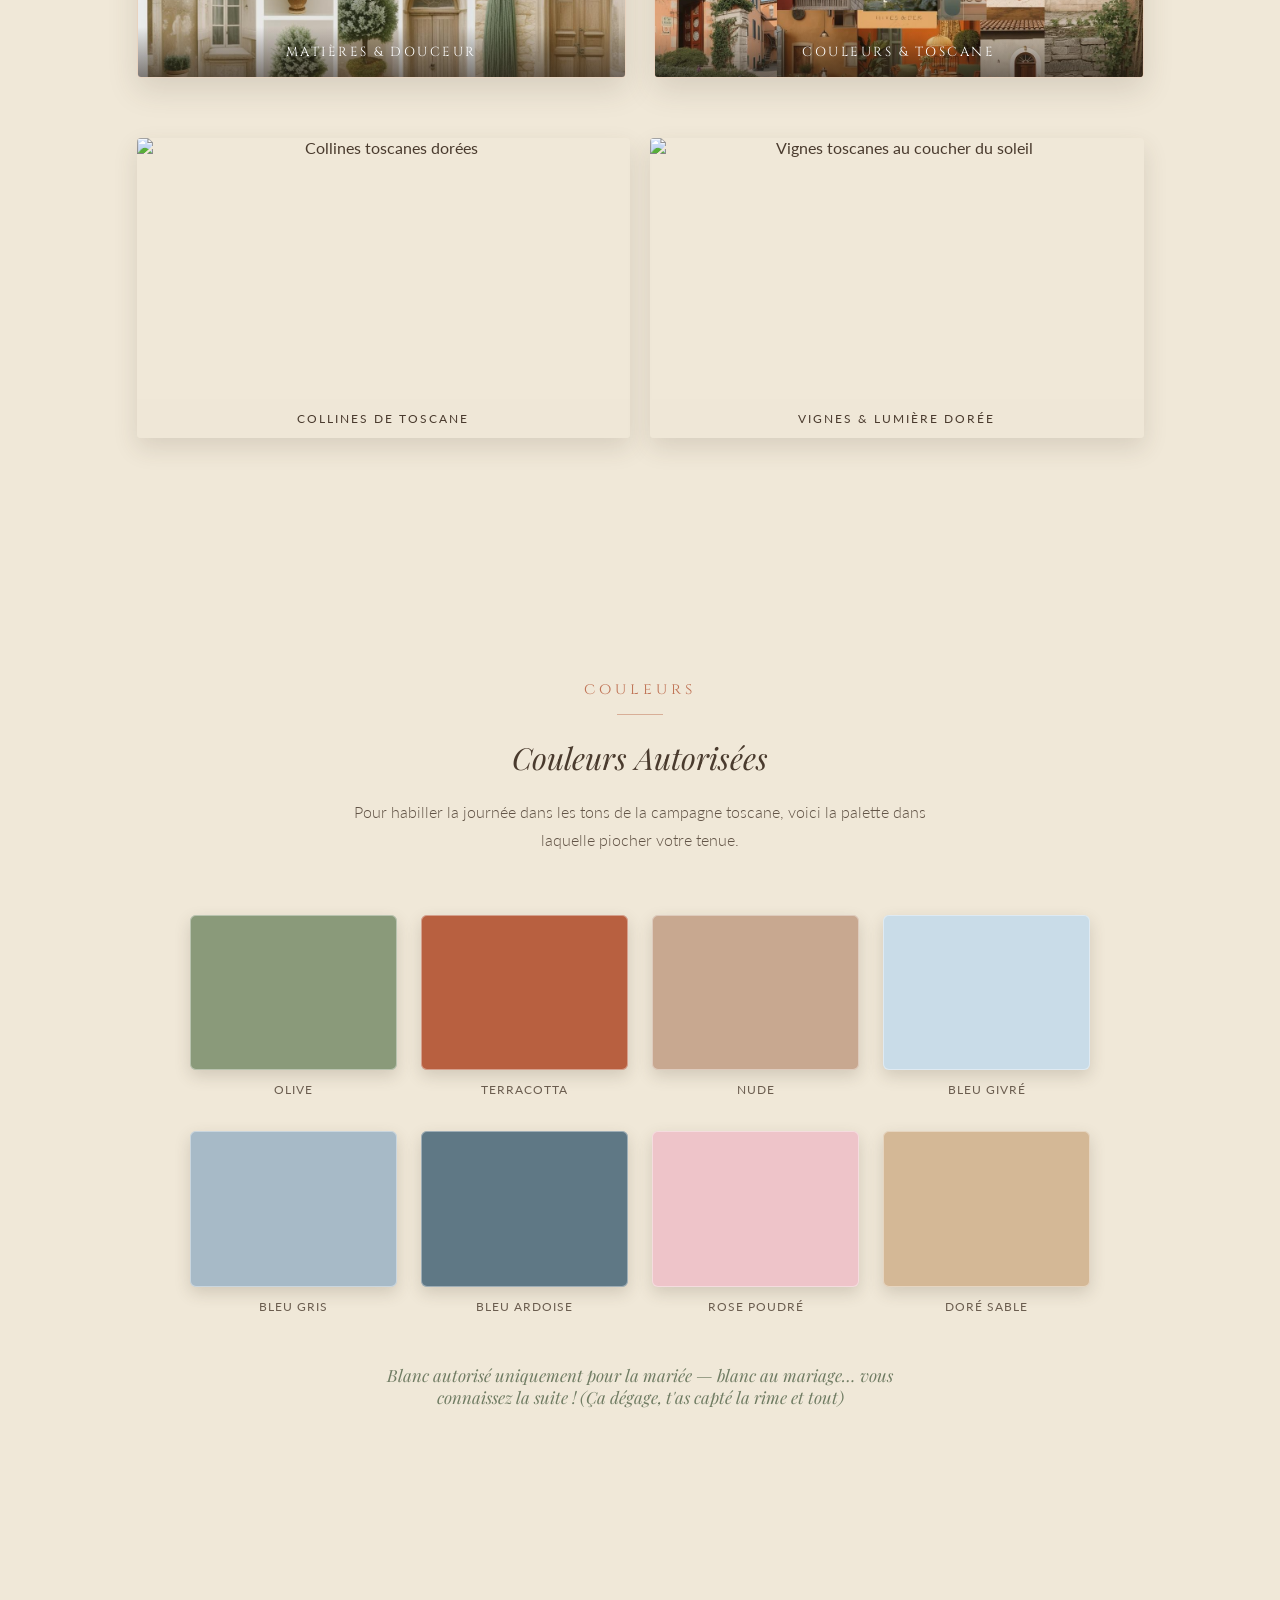
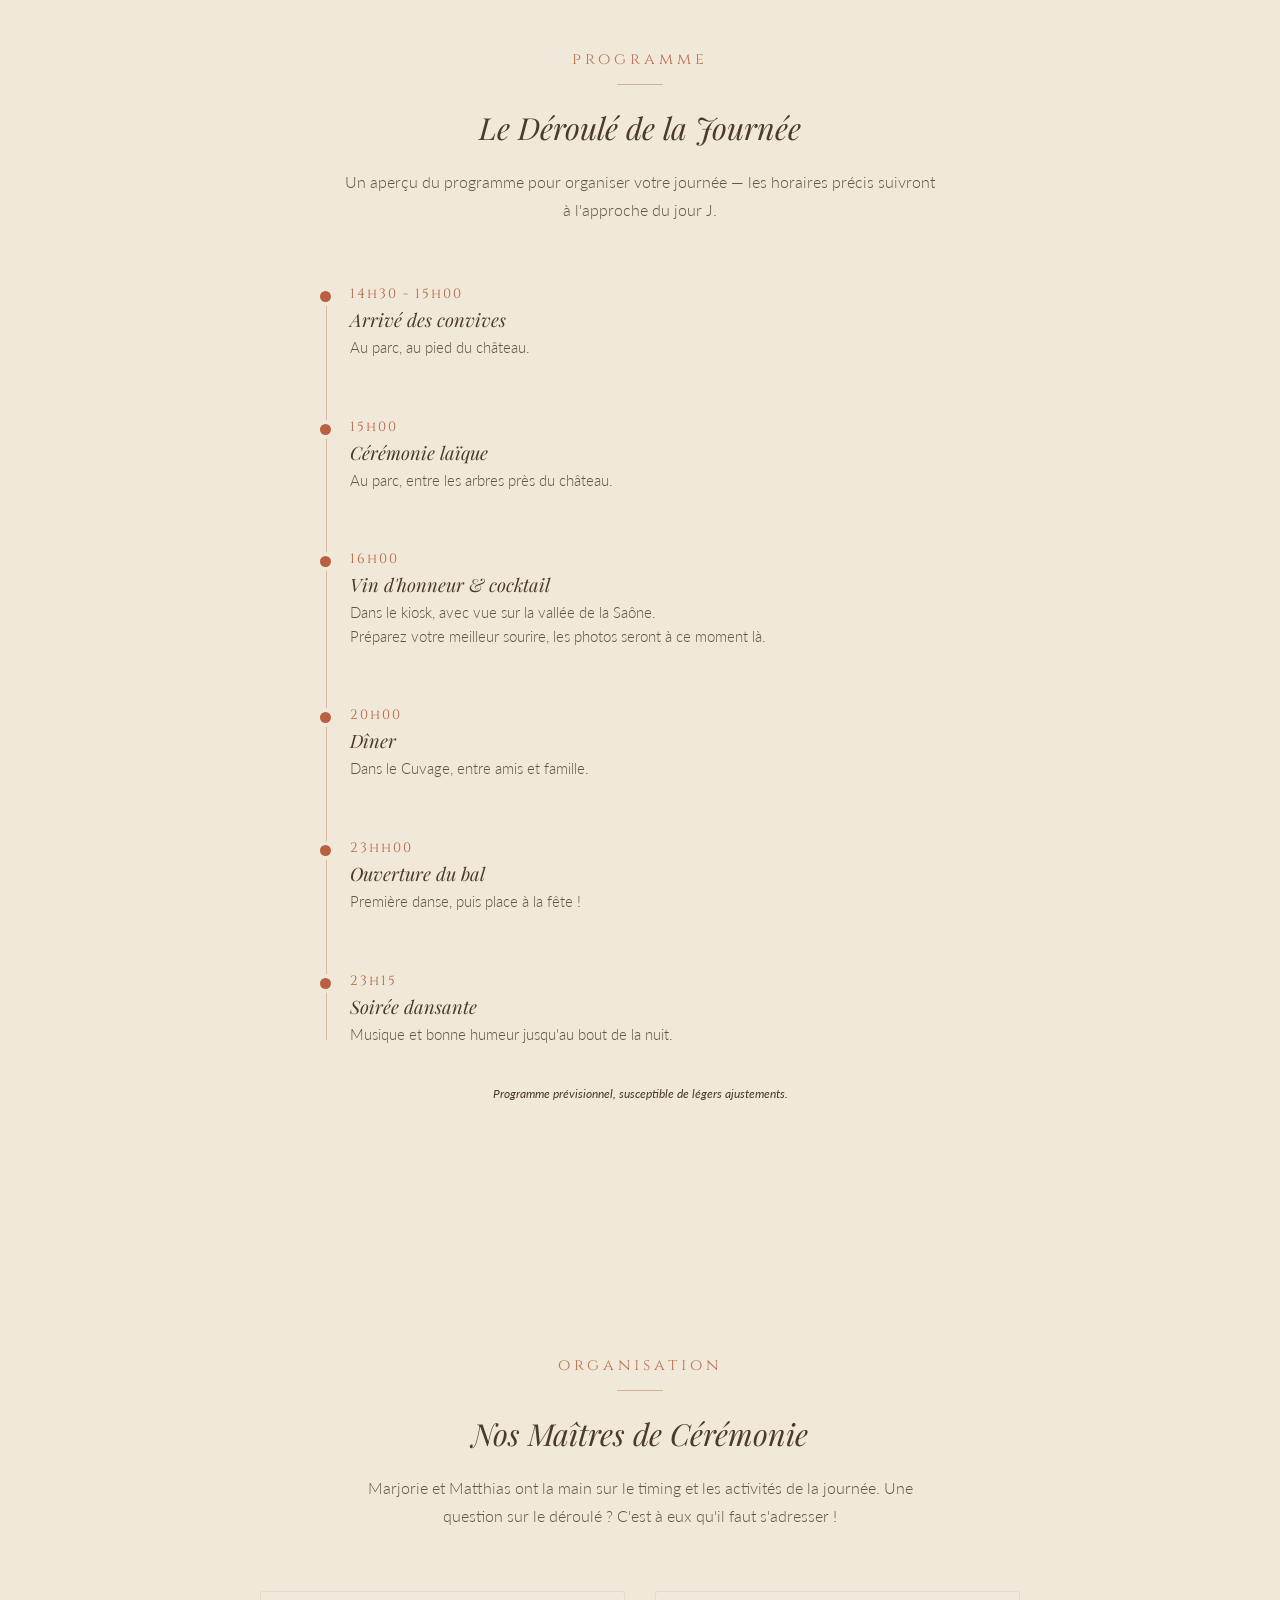
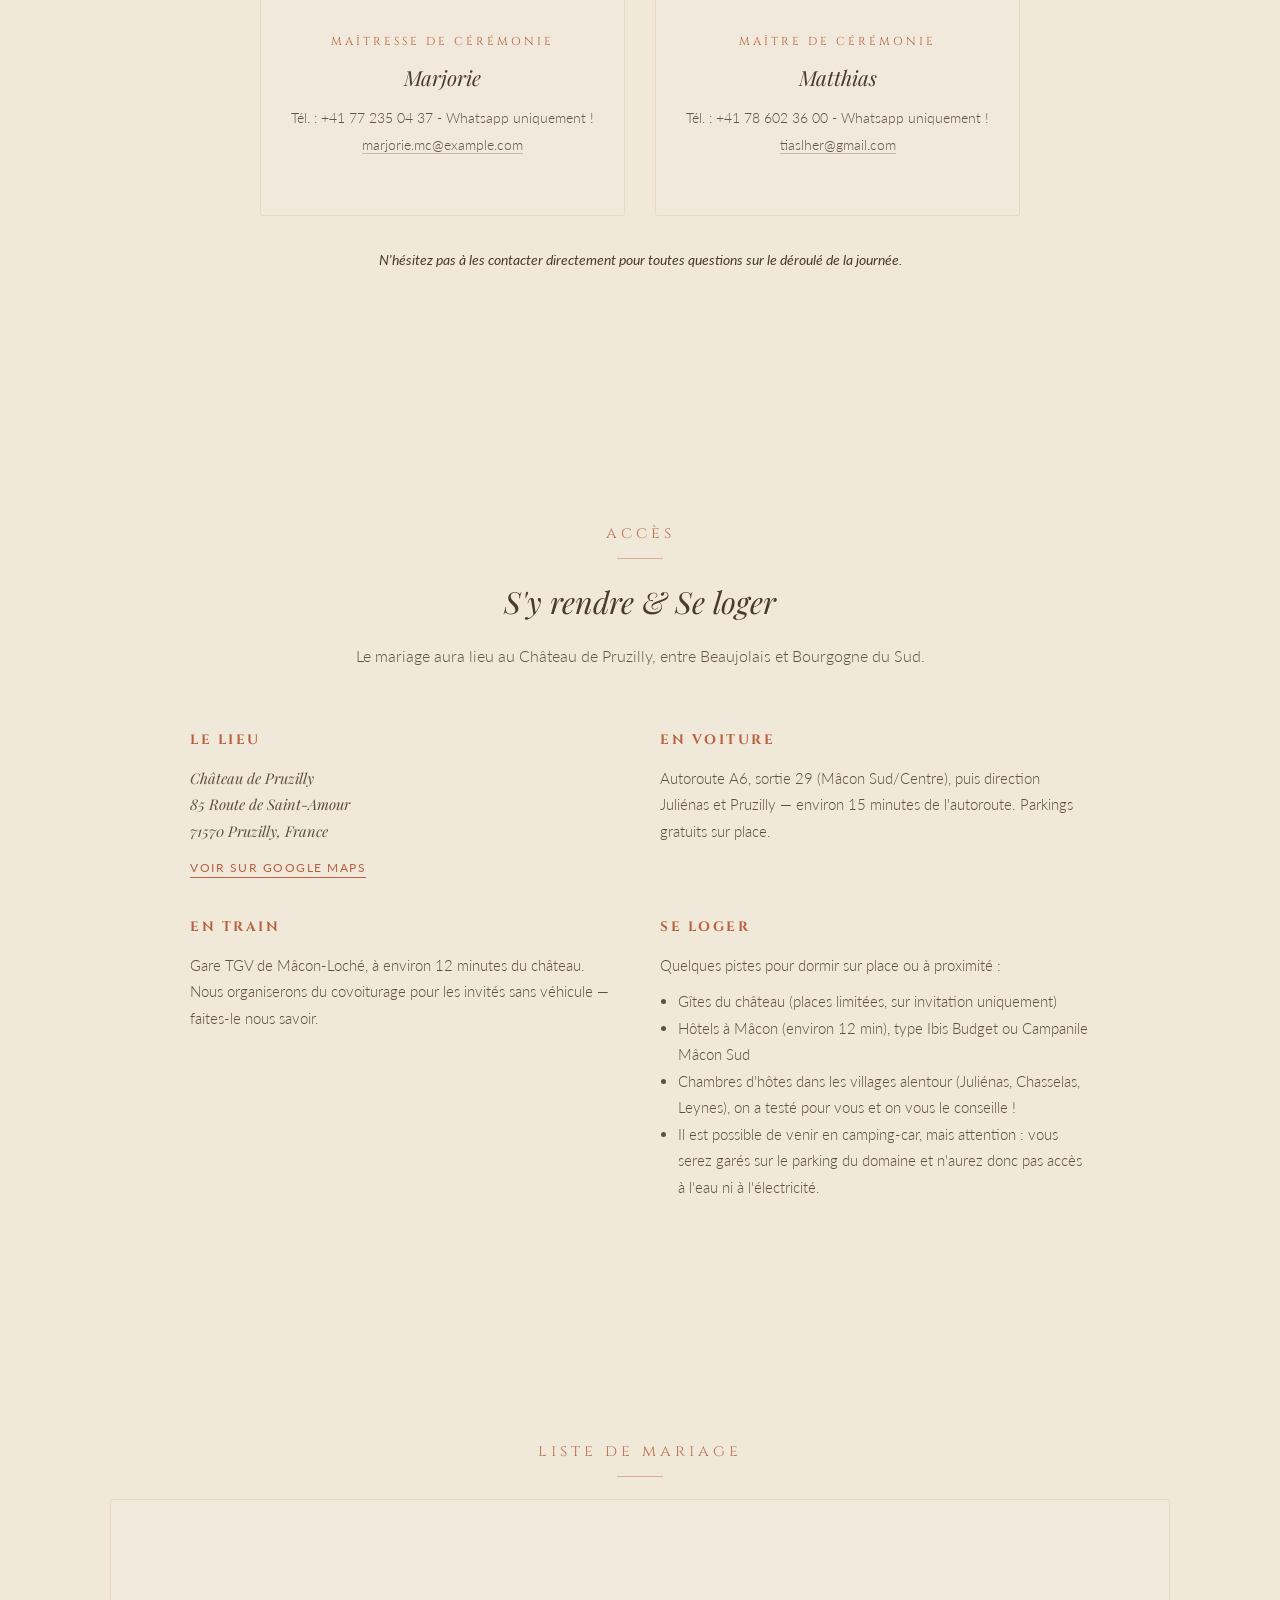
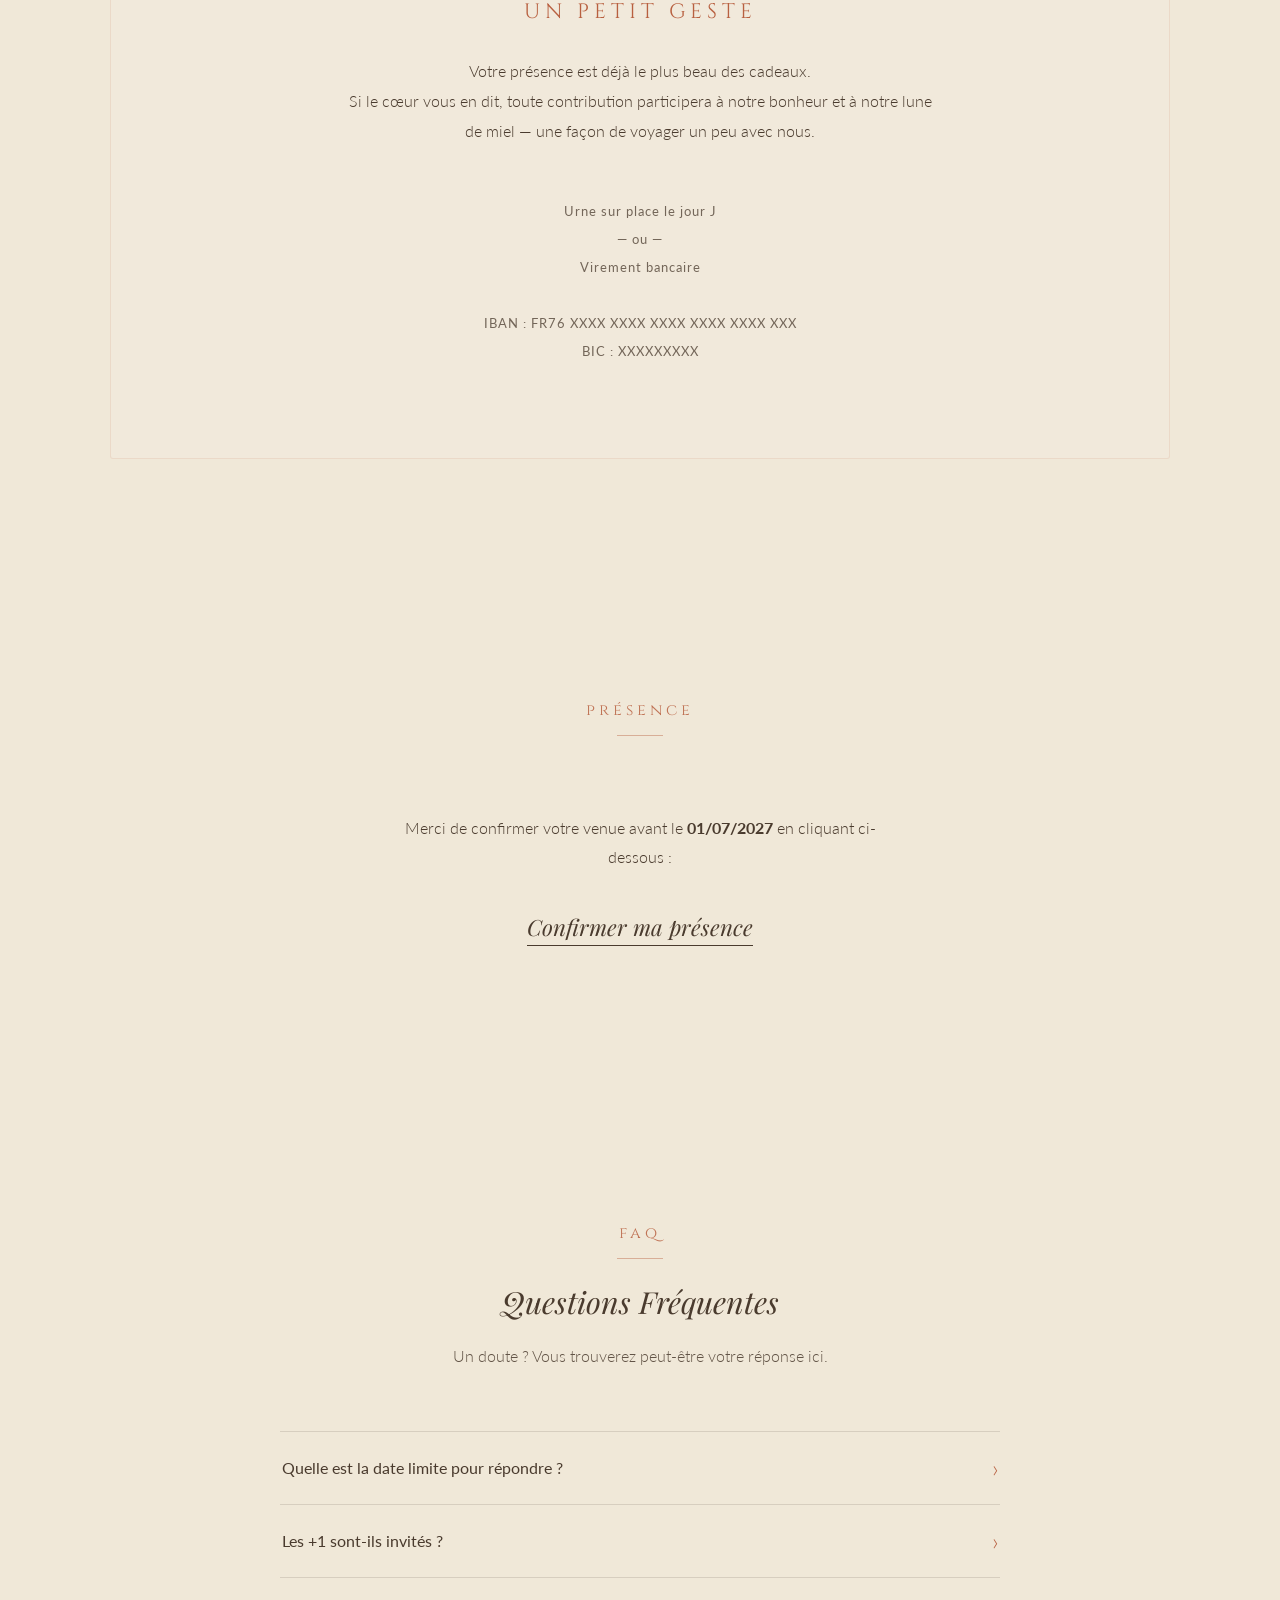
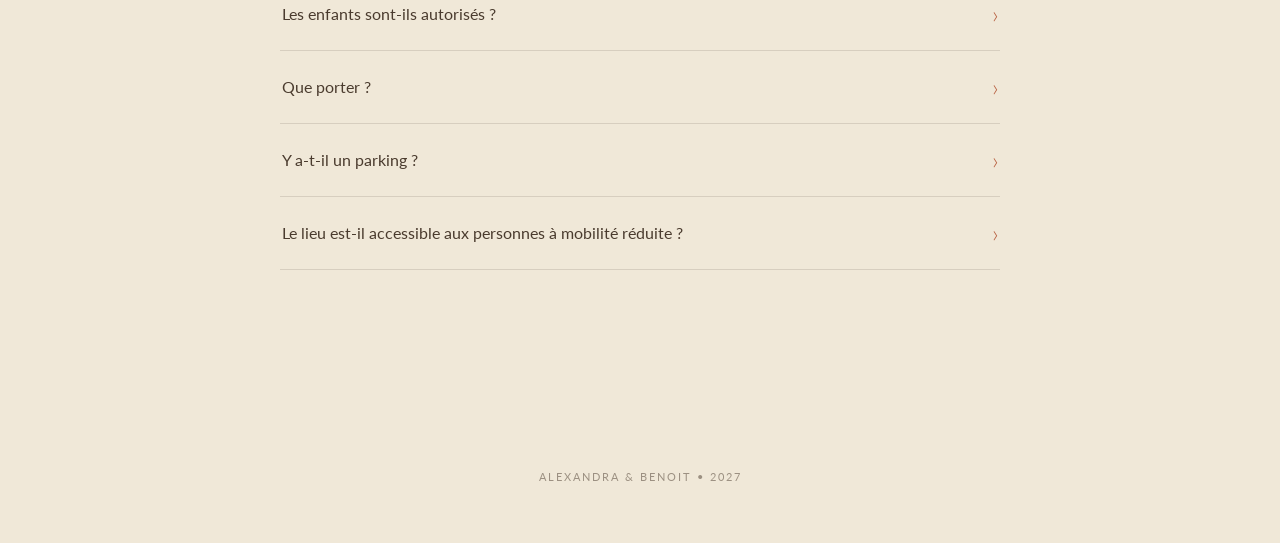
==== commit 6339bc38: "Update contact information and note in index.html" ====
--- a/index.html
+++ b/index.html
@@ -183,7 +183,7 @@
                 <div class="mc-role">Maîtresse de cérémonie</div>
                 <p class="mc-name">Marjorie</p>
                 <p class="mc-contact">
-                    Tél. : 06 XX XX XX XX<br>
+                    Tél. : +41 77 235 04 37 - Whatsapp uniquement !<br>
                     <a href="mailto:marjorie.mc@example.com">marjorie.mc@example.com</a>
                 </p>
             </div>
@@ -191,13 +191,13 @@
                 <div class="mc-role">Maître de cérémonie</div>
                 <p class="mc-name">Matthias</p>
                 <p class="mc-contact">
-                    Tél. : +41 78 602 36 00 - Whatsapp uniquement<br>
-                    <a href="mailto:matthias.mc@example.com">tiaslher@gmail.com</a>
+                    Tél. : +41 78 602 36 00 - Whatsapp uniquement !<br>
+                    <a href="mailto:tiaslher@gmail.com">tiaslher@gmail.com</a>
                 </p>
             </div>
         </div>
 
-        <p class="mc-note reveal">N'hésitez pas à les contacter directement pour toute question sur le déroulé de la journée.</p>
+        <p class="mc-note reveal">N'hésitez pas à les contacter directement pour toutes questions sur le déroulé de la journée.</p>
     </section>
 
     <!-- ACCÈS & HÉBERGEMENT -->
